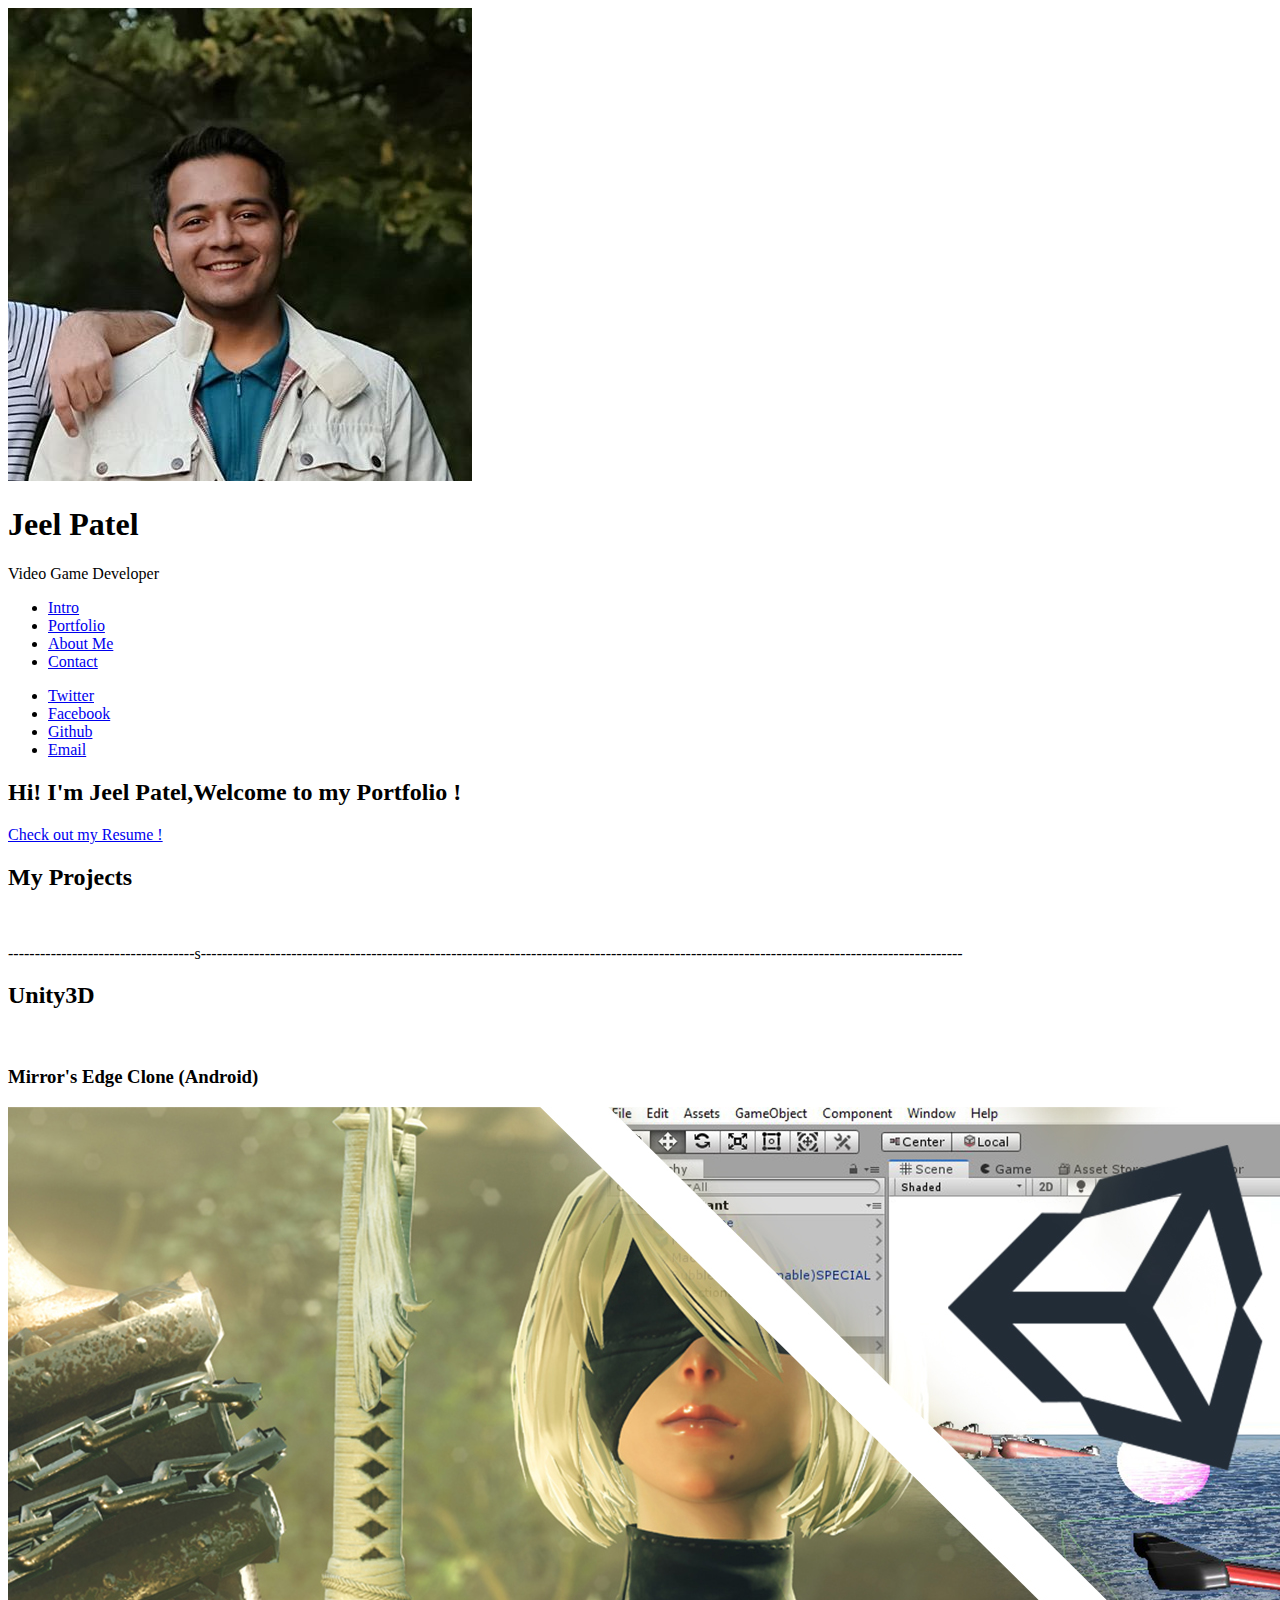
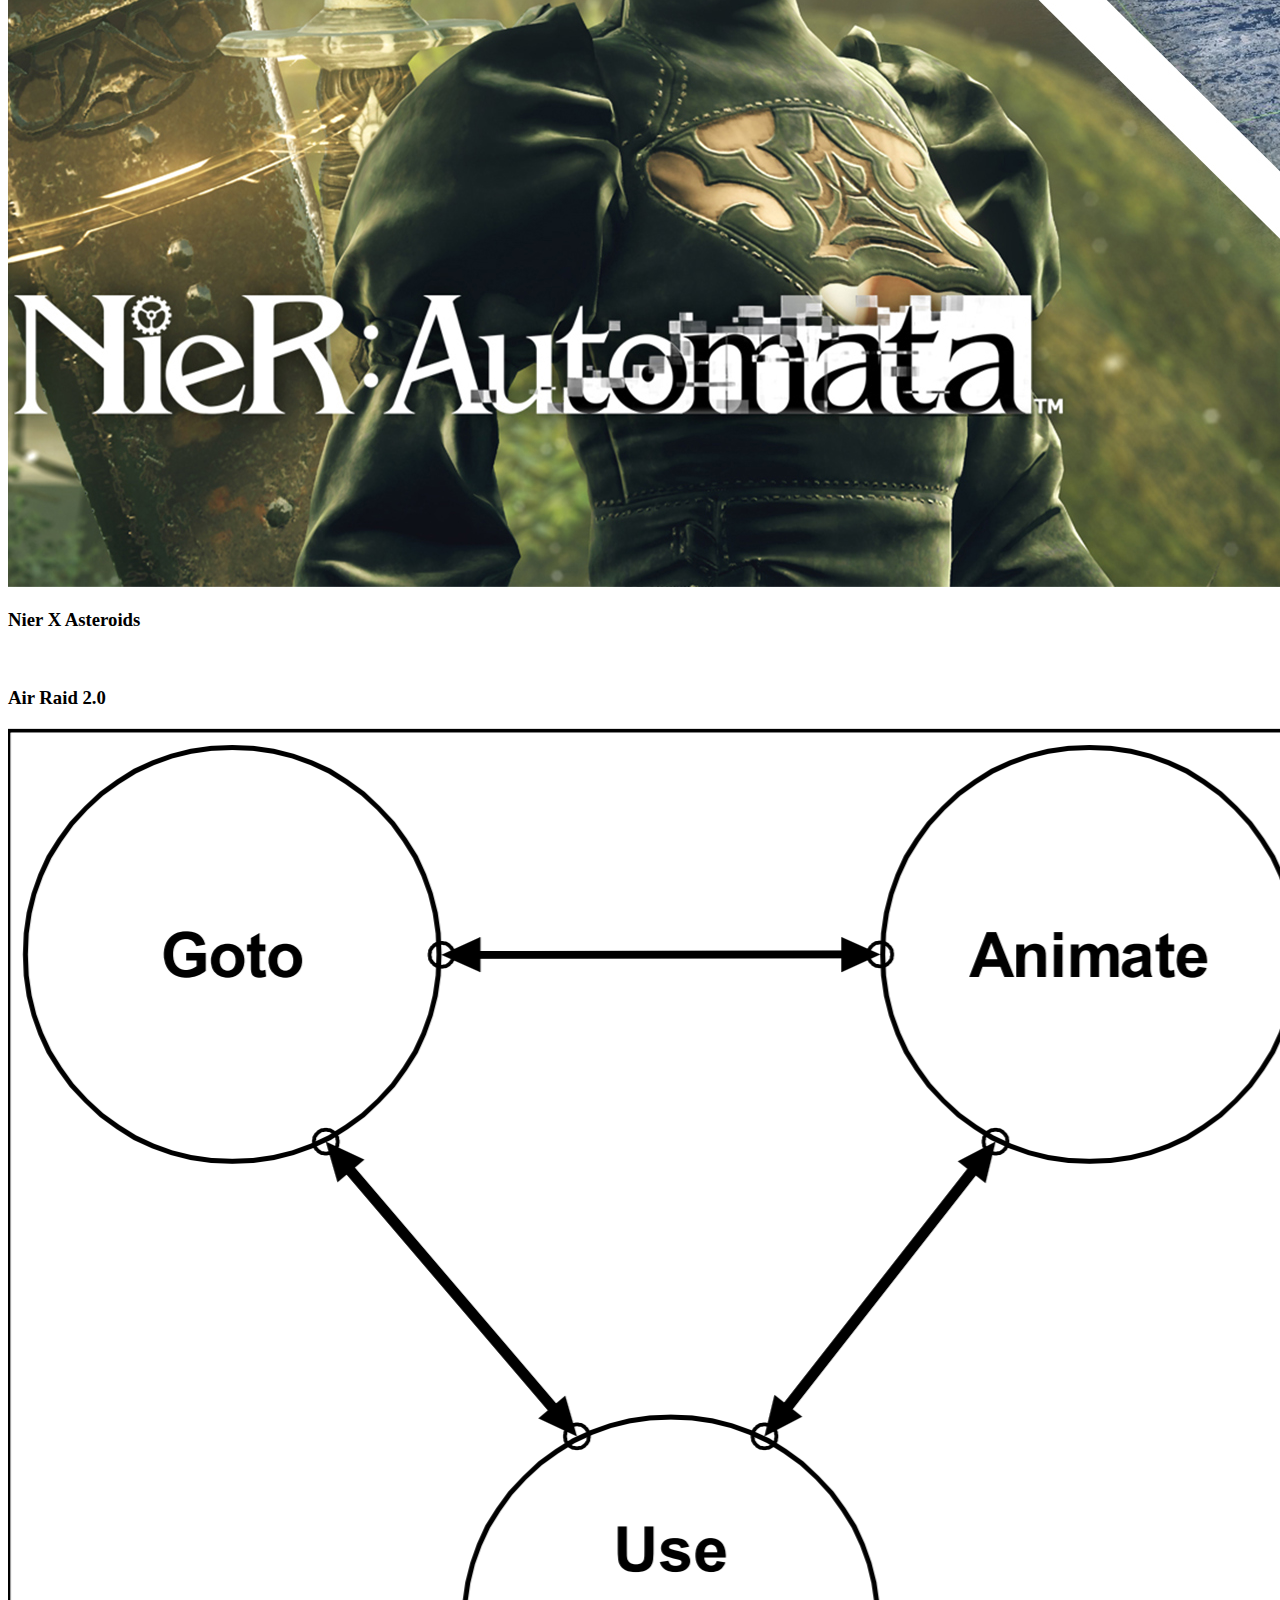
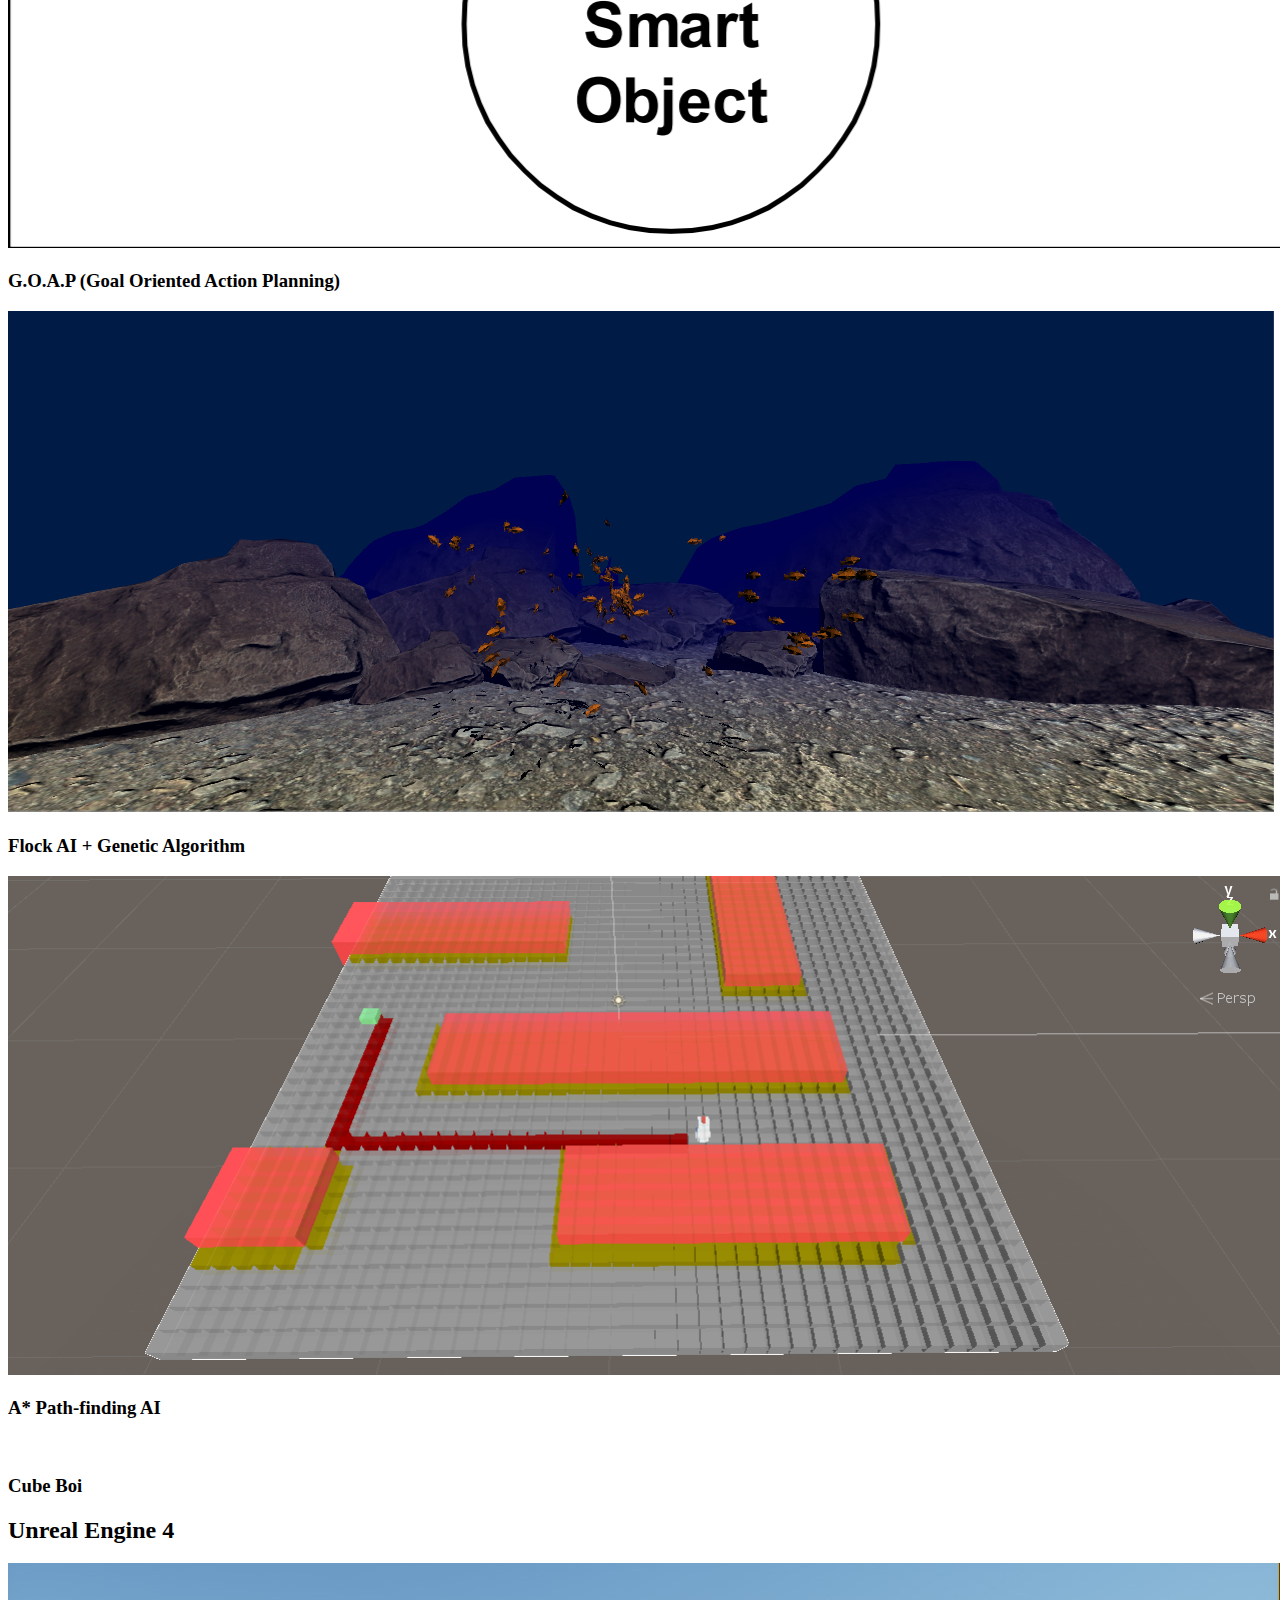
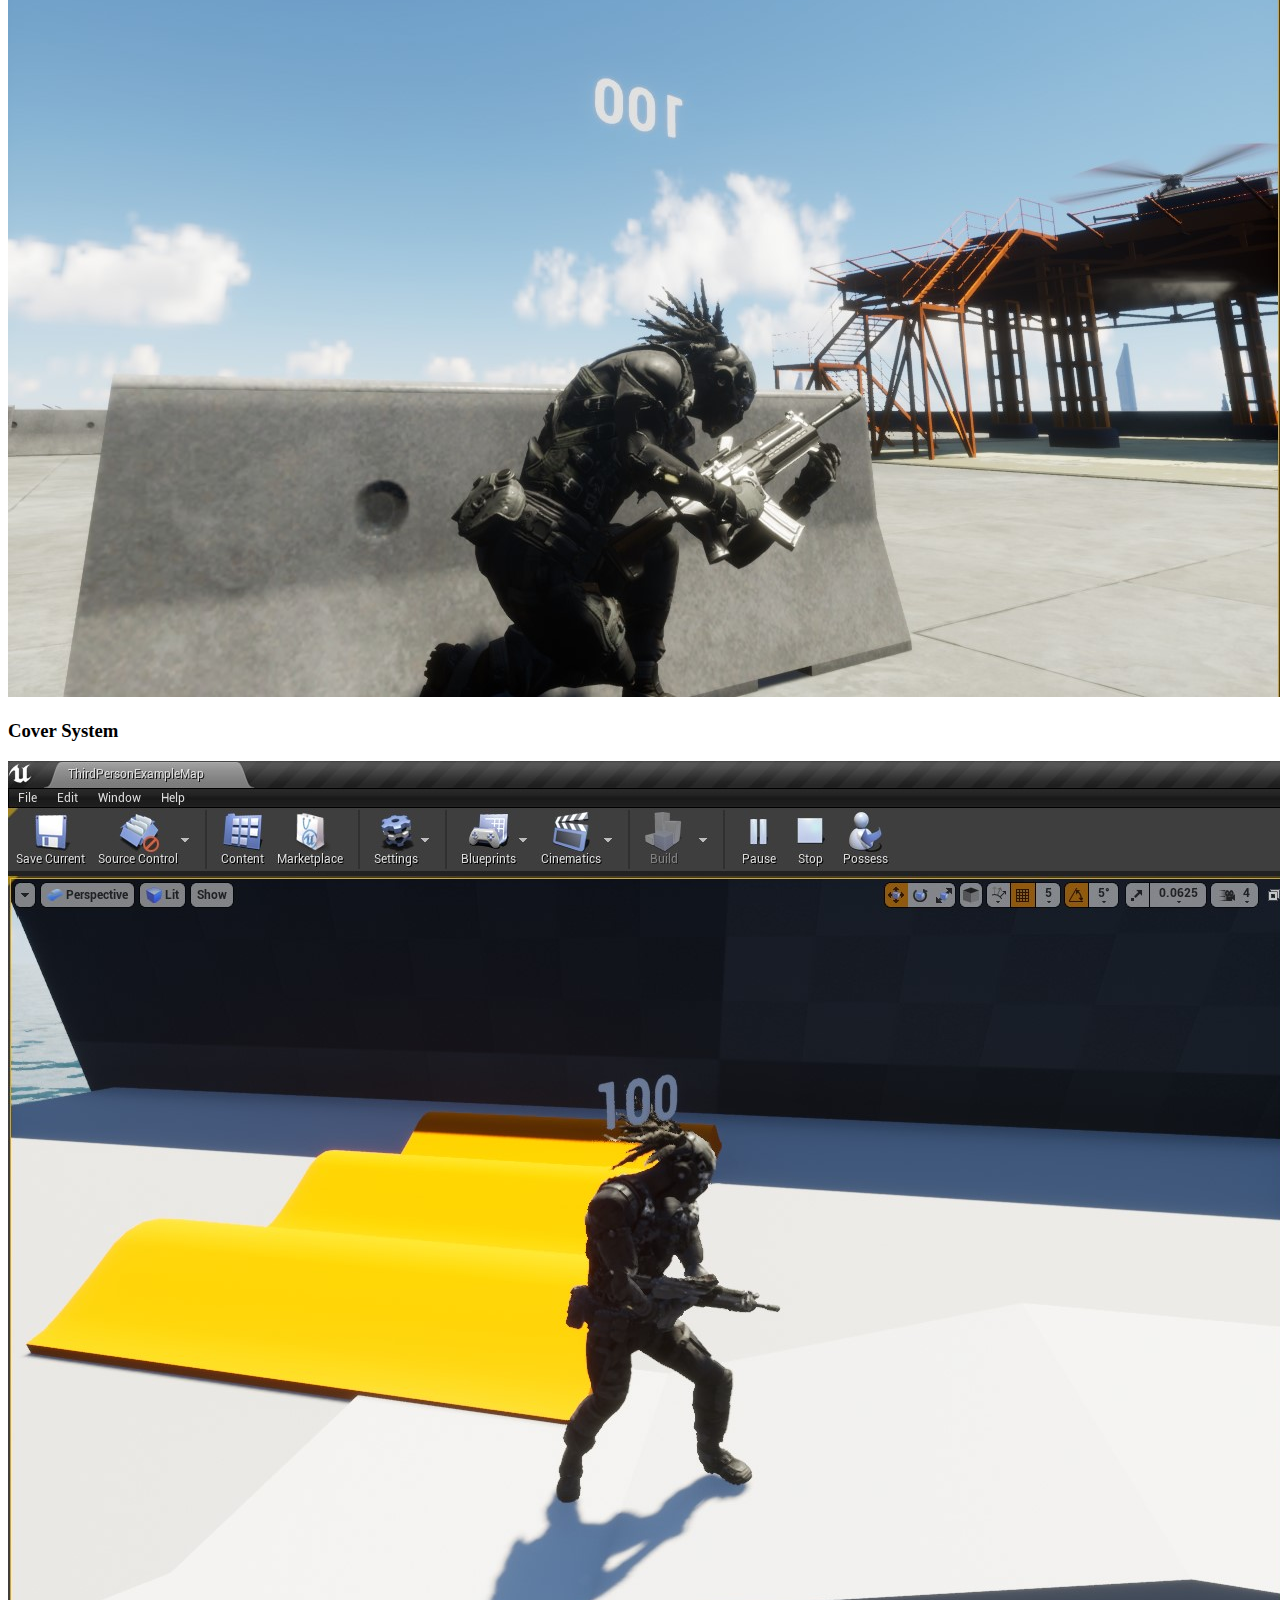
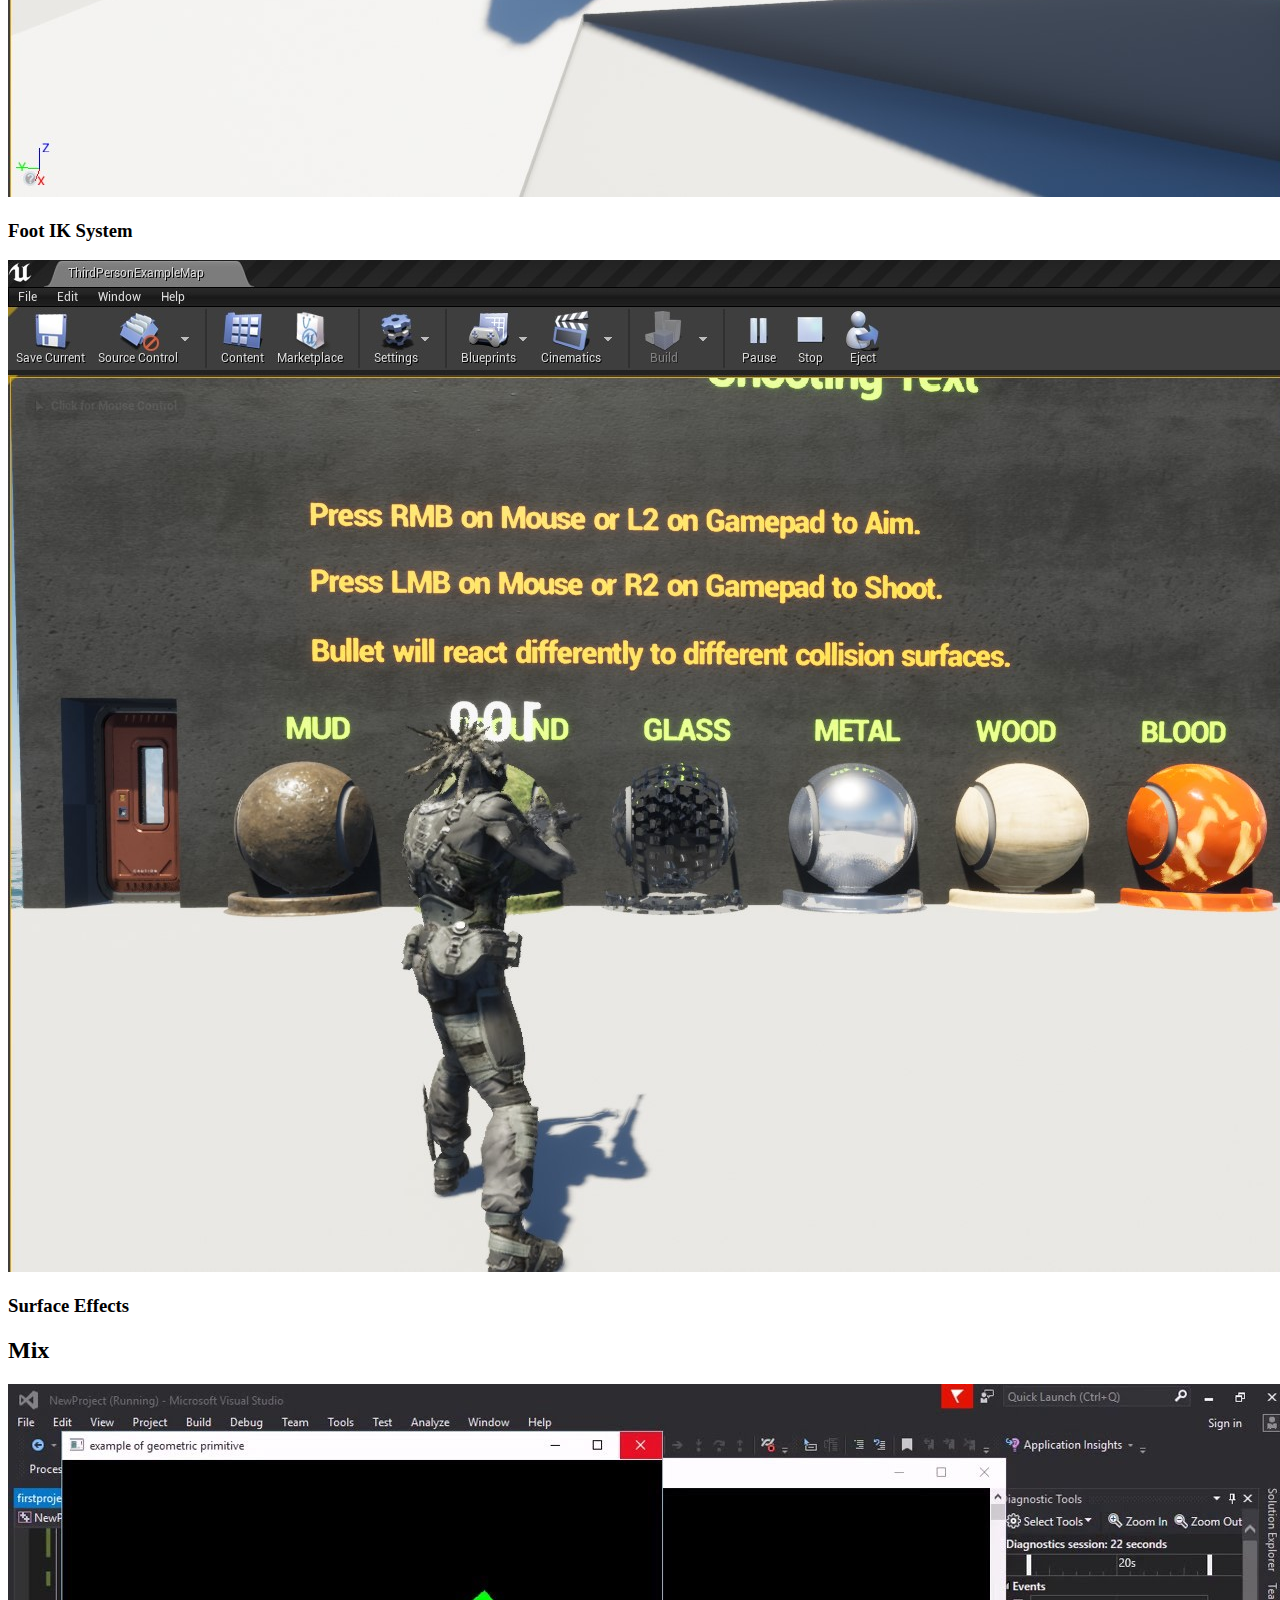
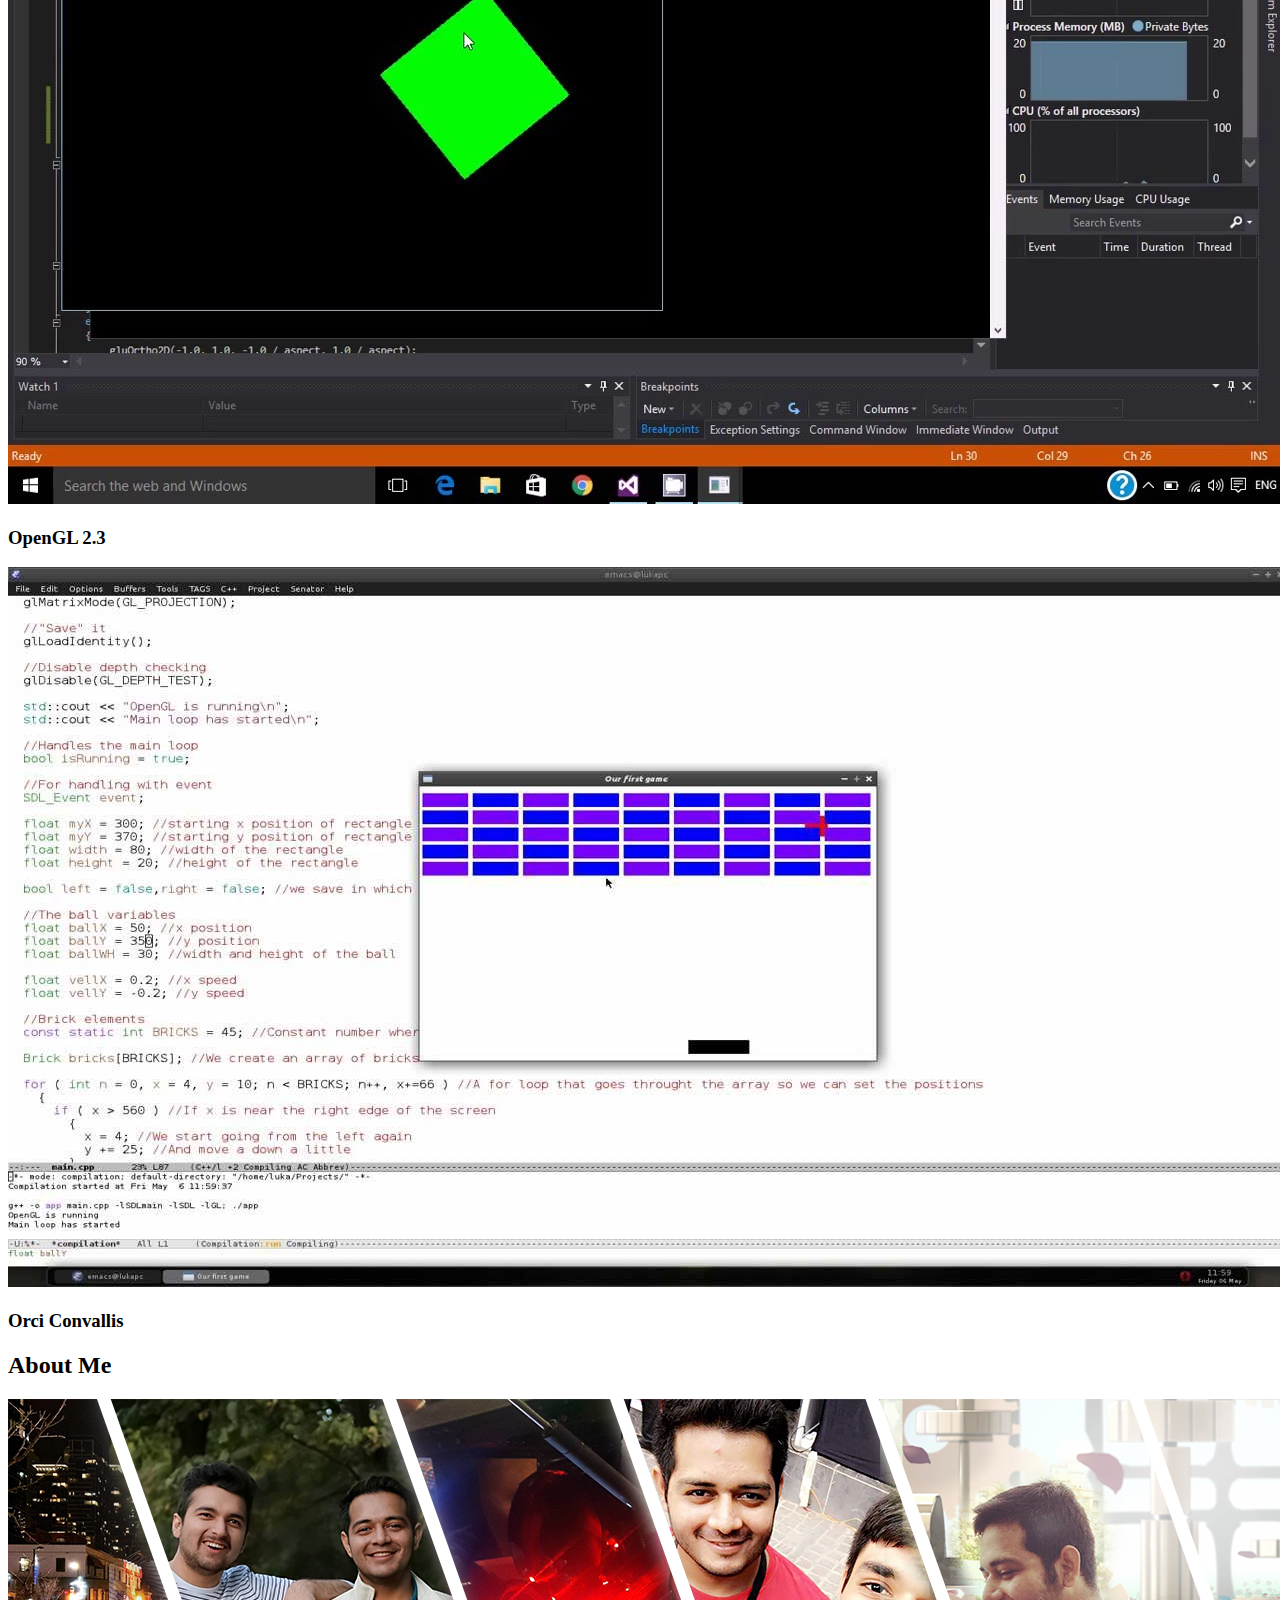
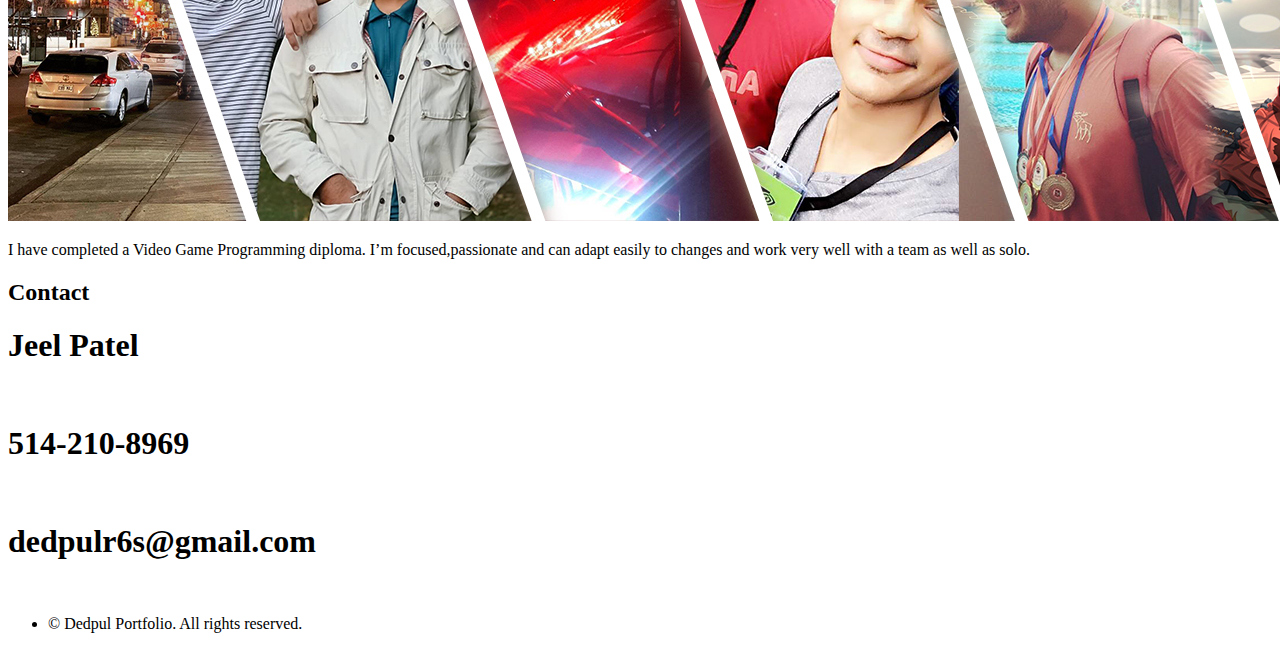
==== index.html @ 31094fb6 "Update index.html" ====
<!DOCTYPE HTML>
<!--
	Prologue by HTML5 UP
	html5up.net | @ajlkn
	Free for personal and commercial use under the CCA 3.0 license (html5up.net/license)
-->
<html>
	<meta http-equiv="cache-control" content="max-age=0" />
	<meta http-equiv="cache-control" content="no-cache" />
	<meta http-equiv="expires" content="0" />
	<meta http-equiv="expires" content="Tue, 01 Jan 1980 1:00:00 GMT" />
	<meta http-equiv="pragma" content="no-cache" />
	<head>
		<title>JeelPatelPortfolio</title>
		<meta charset="utf-8" />
		<meta name="viewport" content="width=device-width, initial-scale=1, user-scalable=no" />
		<link rel="stylesheet" href="assets/css/main.css" />
	</head>
	<body class="is-preload">

		<!-- Header -->
			<div id="header">

				<div class="top">

					<!-- Logo -->
						<div id="logo">
							<span class="image avatar48"><img src="images/dp.PNG" alt="" /></span>
							<h1 id="title">Jeel Patel</h1>
							<p>Video Game Developer</p>
						</div>

					<!-- Nav -->
						<nav id="nav">
							<ul>
								<li><a href="#top" id="top-link"><span class="icon solid fa-home">Intro</span></a></li>
								<li><a href="#portfolio" id="portfolio-link"><span class="icon solid fa-th">Portfolio</span></a></li>
								<li><a href="#about" id="about-link"><span class="icon solid fa-user">About Me</span></a></li>
								<li><a href="#contact" id="contact-link"><span class="icon solid fa-envelope">Contact</span></a></li>
							</ul>
						</nav>

				</div>

				<div class="bottom">

					<!-- Social Icons -->
						<ul class="icons">
							<li><a href="https://twitter.com/RealDedpul_" class="icon brands fa-twitter"><span class="label">Twitter</span></a></li>
							<li><a href="https://www.facebook.com/JeelPatelOfficial" class="icon brands fa-facebook-f"><span class="label">Facebook</span></a></li>
							<li><a href="https://github.com/jeelpatelofficial" class="icon brands fa-github"><span class="label">Github</span></a></li>
							<li><a href="mailto:dedpulr6s@gmail.com" class="icon solid fa-envelope"><span class="label">Email</span></a></li>
						</ul>

				</div>

			</div>

		<!-- Main -->
			<div id="main">

				<!-- Intro -->
					<section id="top" class="one dark cover">
						<div class="container">

							<header>
								<h2 class="alt">Hi! I'm <strong>Jeel Patel</strong>,Welcome to my Portfolio !<br />
							</header>

							<footer>
								<a href="pages/Jeel's Resume.pdf" class="button scrolly">Check out my Resume !</a>
							</footer>

						</div>
					</section>

				<!-- Portfolio -->
					<section id="portfolio" class="two">
						<div class="container">

							
							<header>
								<h2>My Projects</h2><br>
								<p>-----------------------------------s-----------------------------------------------------------------------------------------------------------------------------------------------</p>
							</header>

							<div class="row">
								<div class="col-4 col-12-mobile">
									<h2 class="alt">
										<header>
									<strong>Unity3D</strong>
										</header>
									</h2>
									<article class="item">
										<a href="pages/blog7.html" class="image fit"><img src="images/runnergame.jpg" alt="" /></a>
										<header>
											<h3>Mirror's Edge Clone (Android)</h3>
										</header>
									</article>
									<article class="item">
										<a href="pages/blog6.html" class="image fit"><img src="images/xsinistar.jpg" alt="" /></a>
										<header>
											<h3>Nier X Asteroids</h3>
										</header>
									</article>
									<article class="item">
										<a href="pages/blog5.html" class="image fit"><img src="images/airraid.jpg" alt="" /></a>
										<header>
											<h3>Air Raid 2.0</h3>
										</header>
									</article>
									<article class="item">
											<a href="pages/blog4.html" class="image fit"><img src="images/goap.png" alt="" /></a>
											<header>
												<h3>G.O.A.P (Goal Oriented Action Planning)</h3>
											</header>
									</article>
									<article class="item">
										<a href="pages/blog3.html" class="image fit"><img src="images/flock.PNG" alt="" /></a>
										<header>
											<h3>Flock AI + Genetic Algorithm</h3>
										</header>
									</article>
									<article class="item">
										<a href="pages/blog2.html" class="image fit"><img src="images/astar_debug.PNG" alt="" /></a>
										<header>
											<h3>A* Path-finding AI</h3>
										</header>
									</article>
									<article class="item">
										<a href="pages/blog1.html" class="image fit"><img src="images/Capture.PNG" alt="" /></a>
										<header>
											<h3>Cube Boi</h3>
										</header>
									</article>

								</div>
								<div class="col-4 col-12-mobile">
									<h2 class="alt">
										<header>
									<strong>Unreal Engine 4</strong>
										</header>
									</h2>
									<article class="item">
										<a href="pages/blog10.html" class="image fit"><img src="images/unrealcover.jpg" alt="" /></a>
										<header>
											<h3>Cover System</h3>
										</header>
									</article>
									<article class="item">
										<a href="pages/blog8" class="image fit"><img src="images/unrealik.jpg" alt="" /></a>
										<header>
											<h3>Foot IK System</h3>
										</header>
									</article>									
									<article class="item">
										<a href="pages/blog9.html" class="image fit"><img src="images/unrealsurfaceeffects.jpg" alt="" /></a>
										<header>
											<h3>Surface Effects</h3>
										</header>
									</article>
								</div>
								<div class="col-4 col-12-mobile">
									<h2 class="alt">
										<header>
									<strong>Mix</strong>
										</header>
									</h2>
									<article class="item">
										<a href="#" class="image fit"><img src="images/clionopengl.jpg" alt="" /></a>
										<header>
											<h3>OpenGL 2.3</h3>
										</header>
									</article>
									<article class="item">
										<a href="#" class="image fit"><img src="images/sdl.jpg" alt="" /></a>
										<header>
											<h3>Orci Convallis</h3>
										</header>
									</article>
								</div>
							</div>

						</div>
					</section>

				<!-- About Me -->
					<section id="about" class="three">
						<div class="container">

							<header>
								<h2>About Me</h2>
							</header>

							<a href="#" class="image featured"><img src="images/pic08.jpg" alt="" /></a>

							<p>I have completed a Video Game Programming diploma. I’m focused,passionate and can adapt easily to changes and work very well with a team as well as solo.</p>

						</div>
					</section>

				<!-- Contact -->
					<section id="contact" class="four">
						<div class="container">

							<header>
								<h2><Strong>Contact</Strong></h2>
							</header>
							<h1><Strong></Strong>Jeel Patel</h1><br>
							<h1><Strong></Strong>514-210-8969</h1><br>
							<h1><Strong></Strong>dedpulr6s@gmail.com</h1><br>
						</div>
					</section>

			</div>

		<!-- Footer -->
			<div id="footer">

				<!-- Copyright -->
					<ul class="copyright">
						<li>&copy; Dedpul Portfolio. All rights reserved.
					</ul>

			</div>

		<!-- Scripts -->
			<script src="assets/js/jquery.min.js"></script>
			<script src="assets/js/jquery.scrolly.min.js"></script>
			<script src="assets/js/jquery.scrollex.min.js"></script>
			<script src="assets/js/browser.min.js"></script>
			<script src="assets/js/breakpoints.min.js"></script>
			<script src="assets/js/util.js"></script>
			<script src="assets/js/main.js"></script>

	</body>
</html>
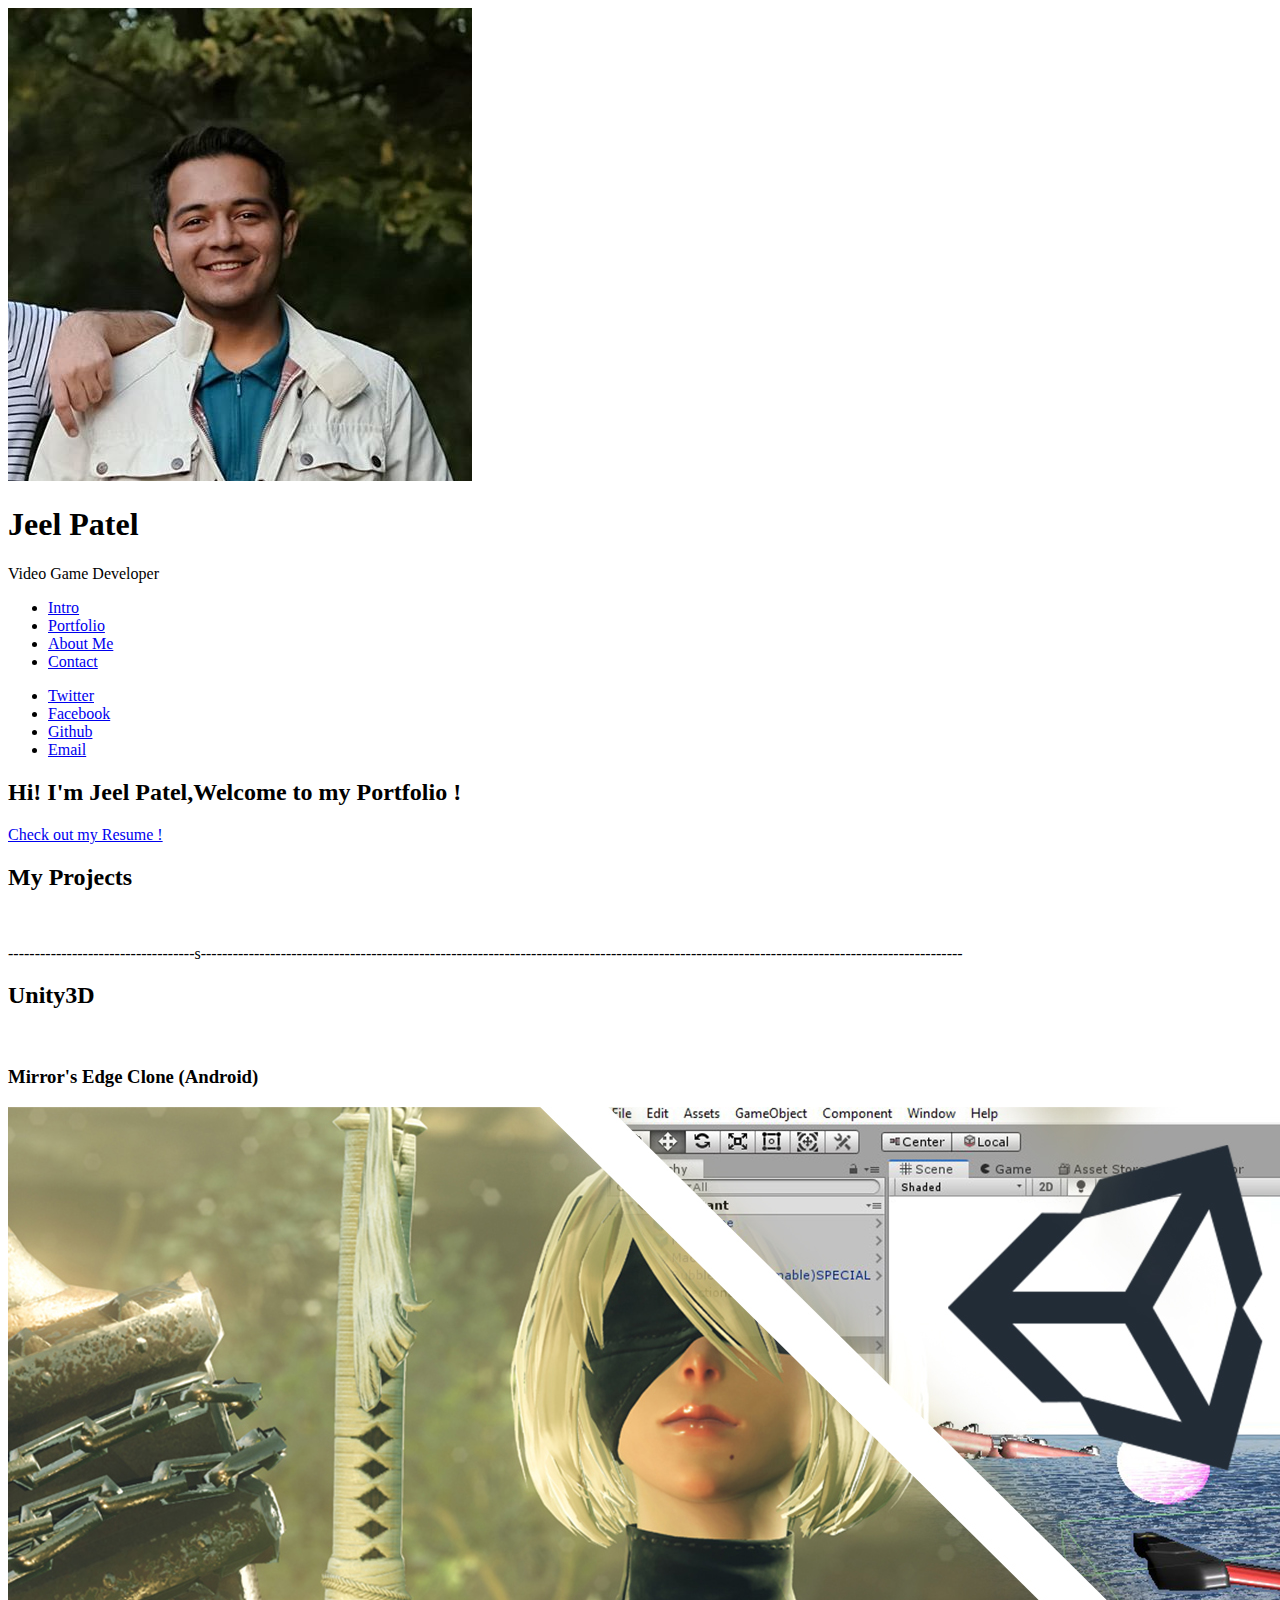
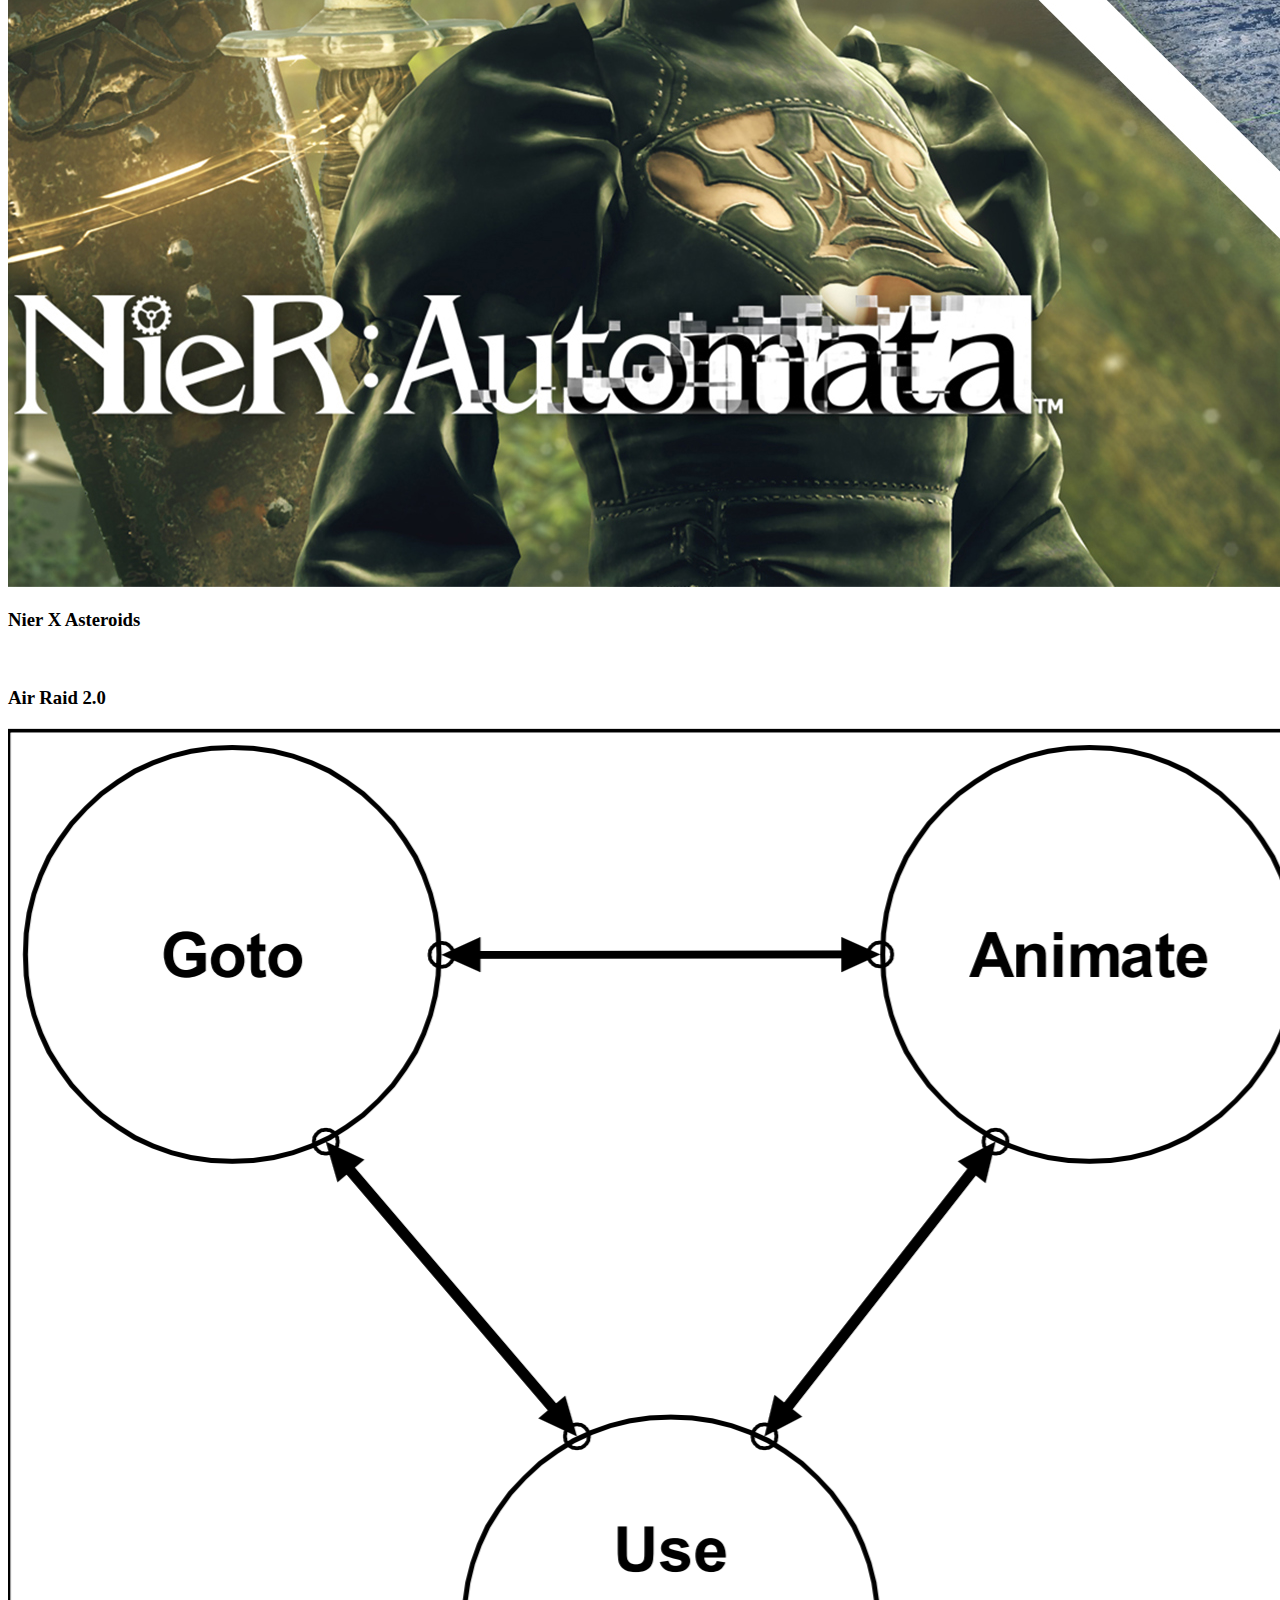
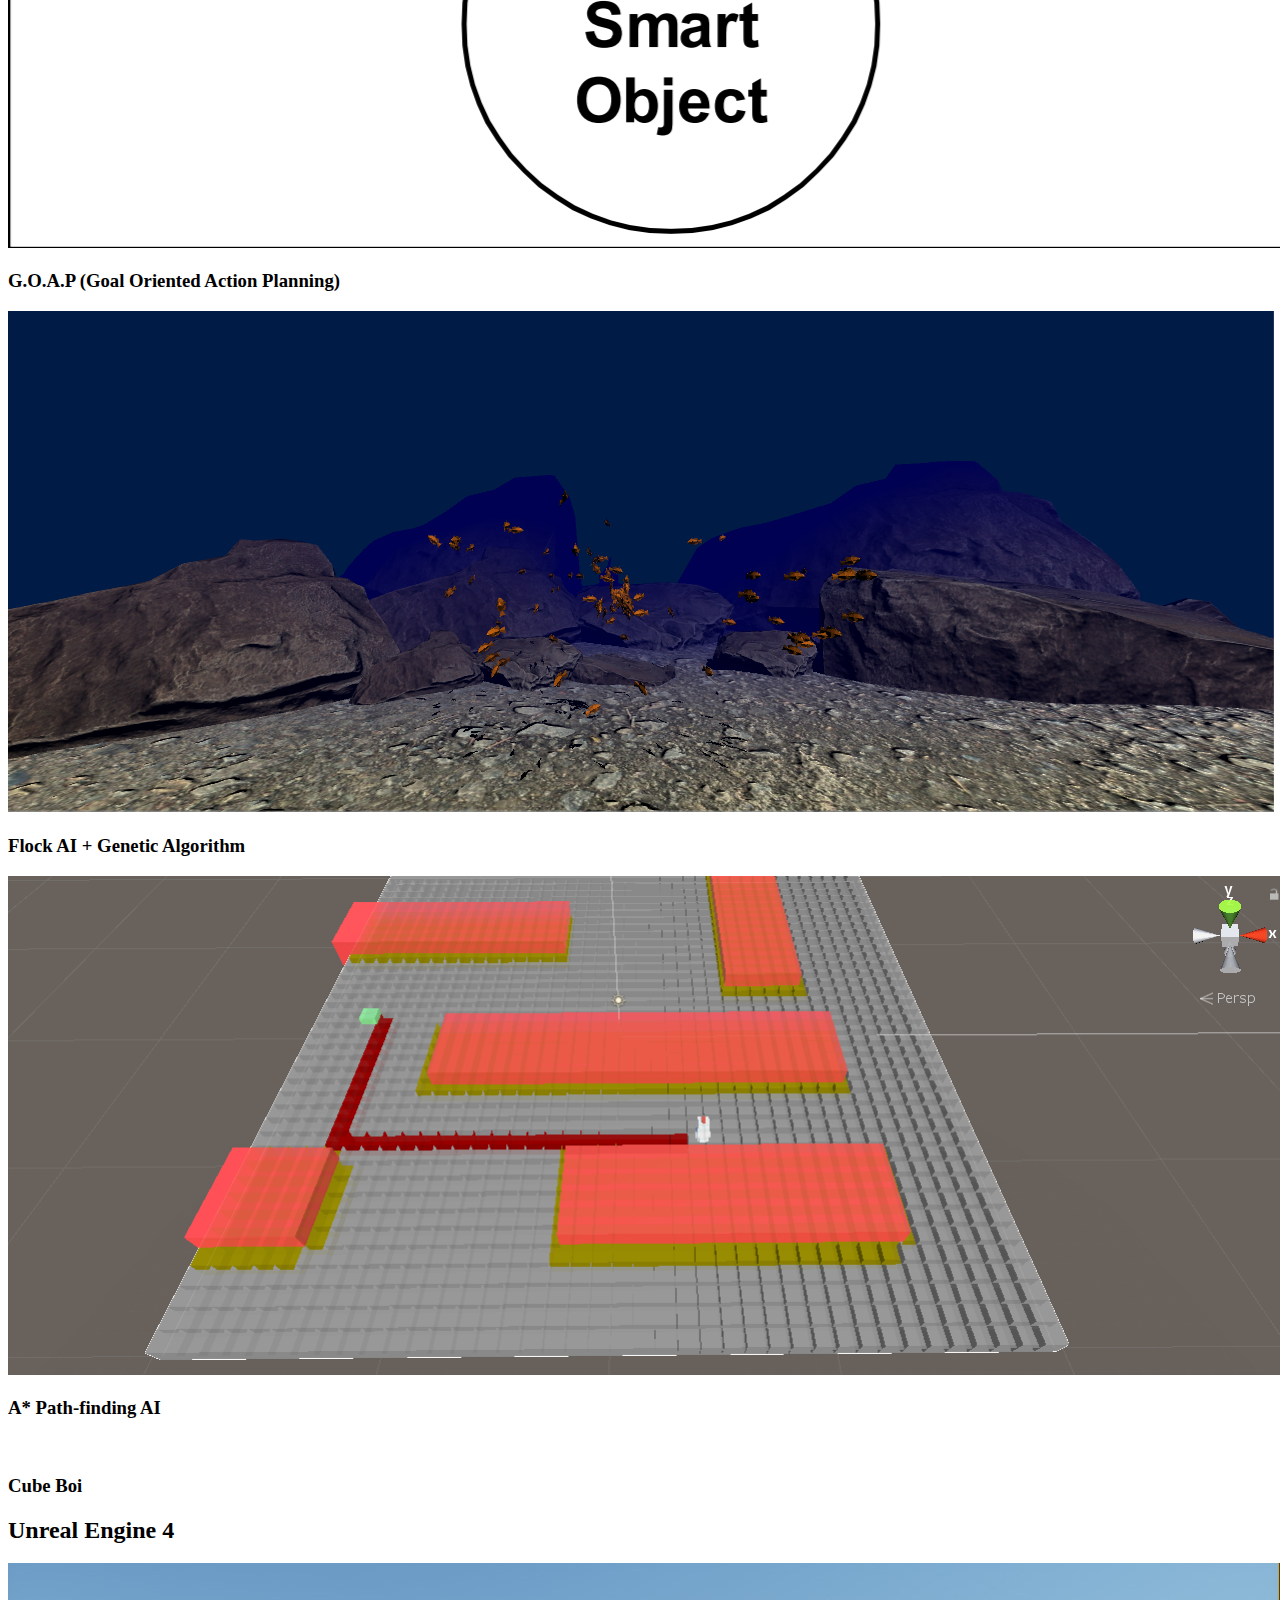
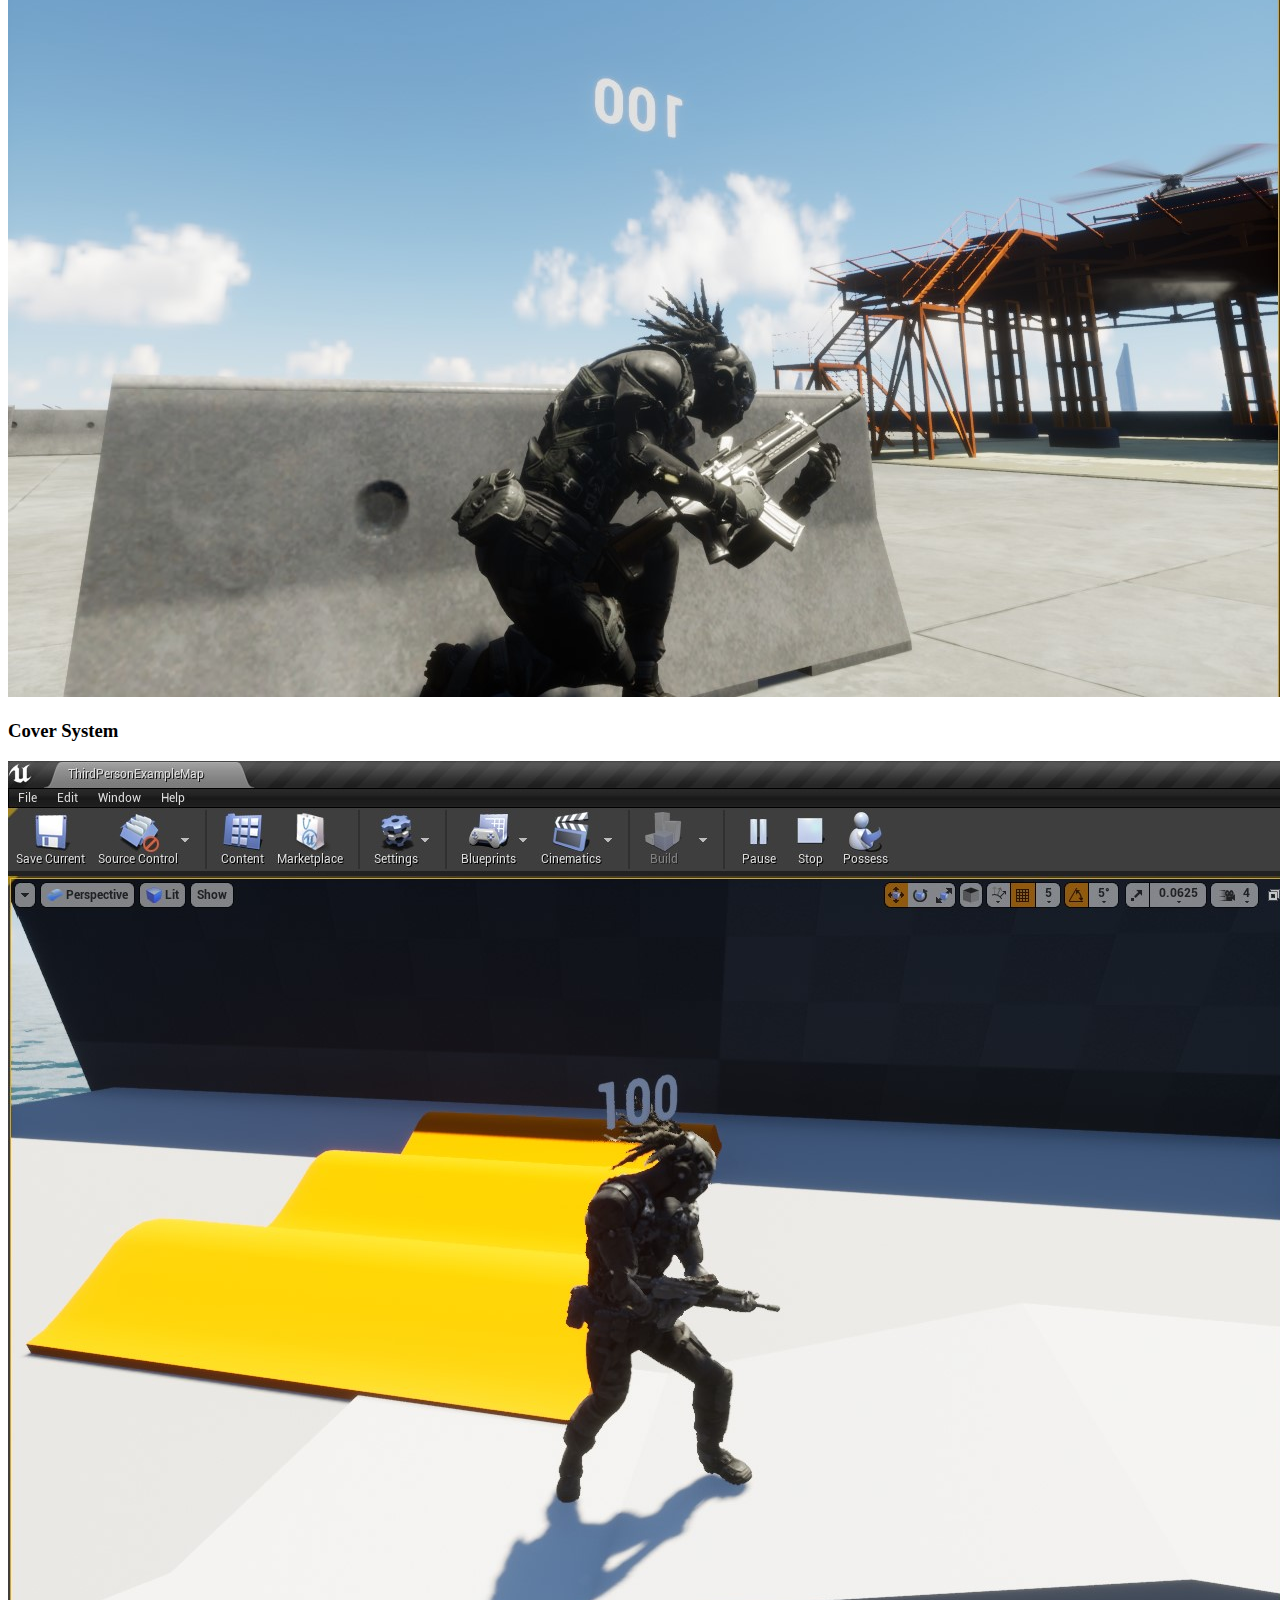
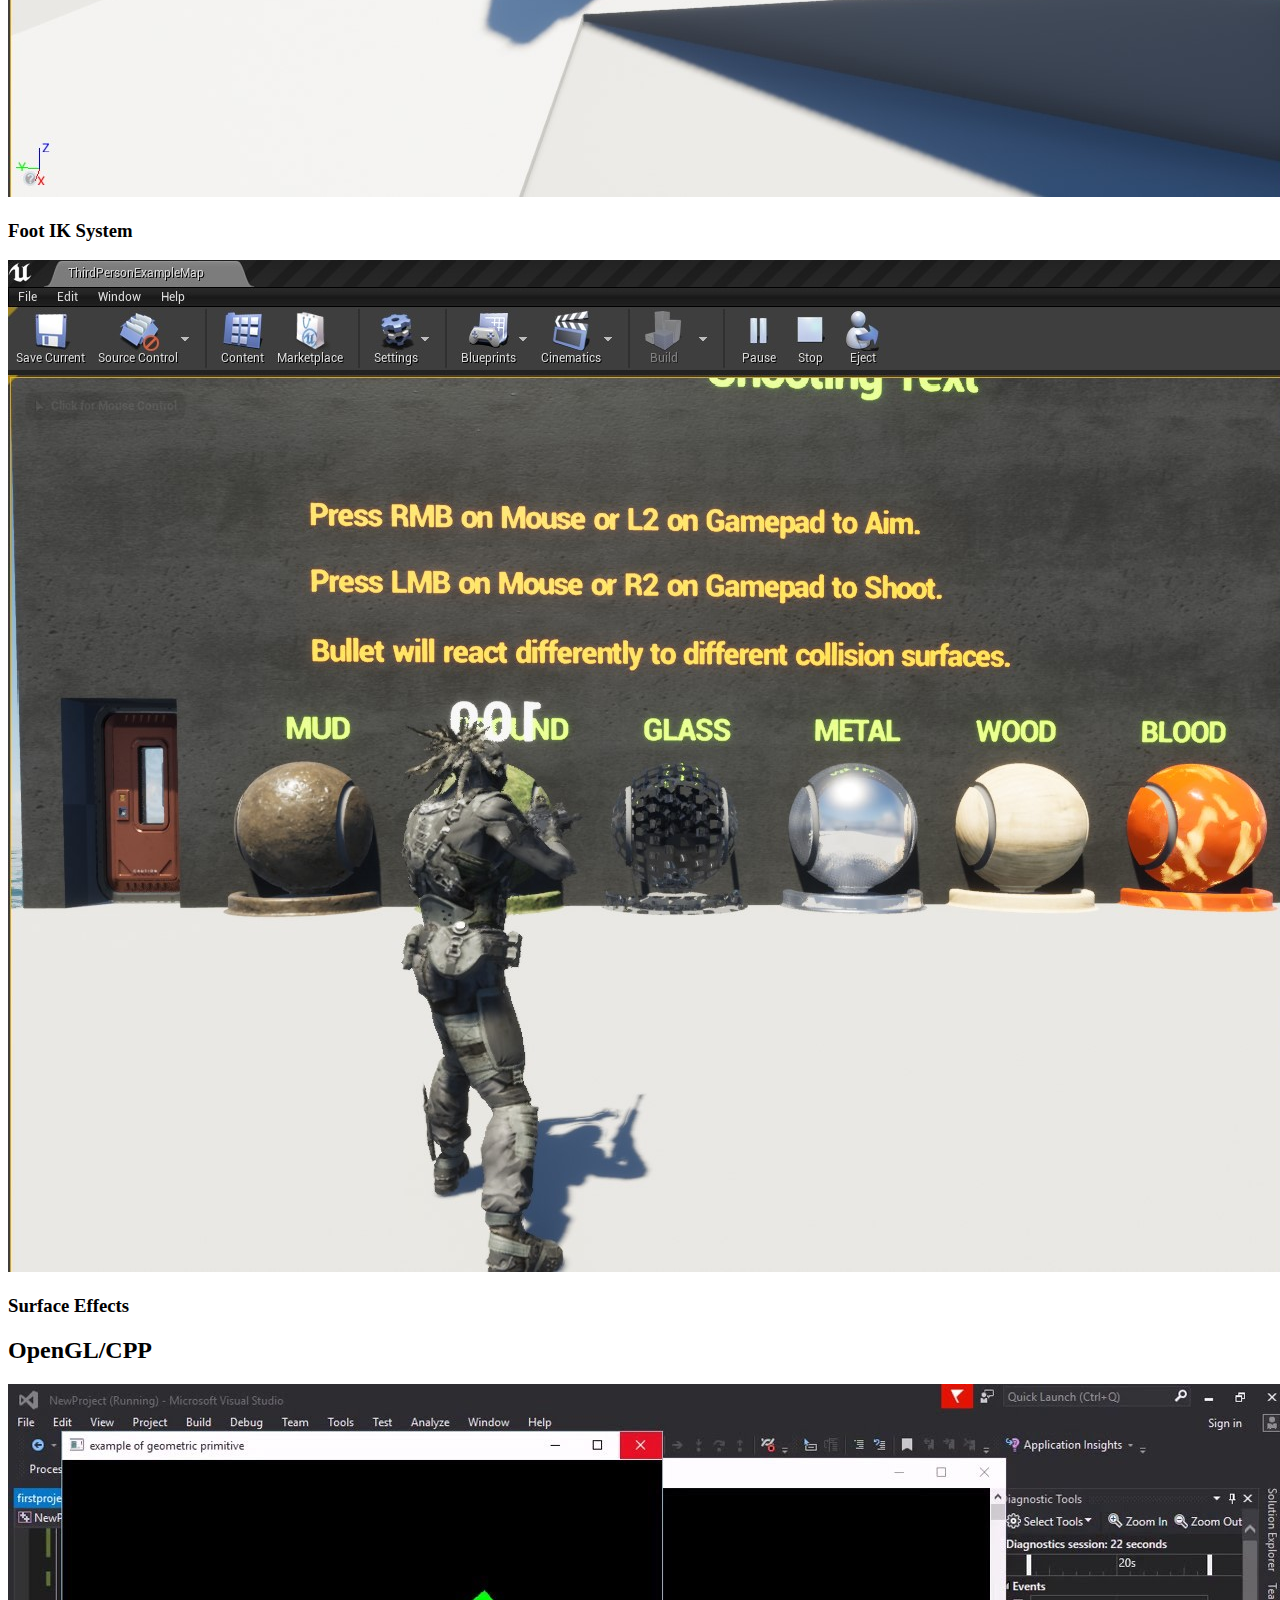
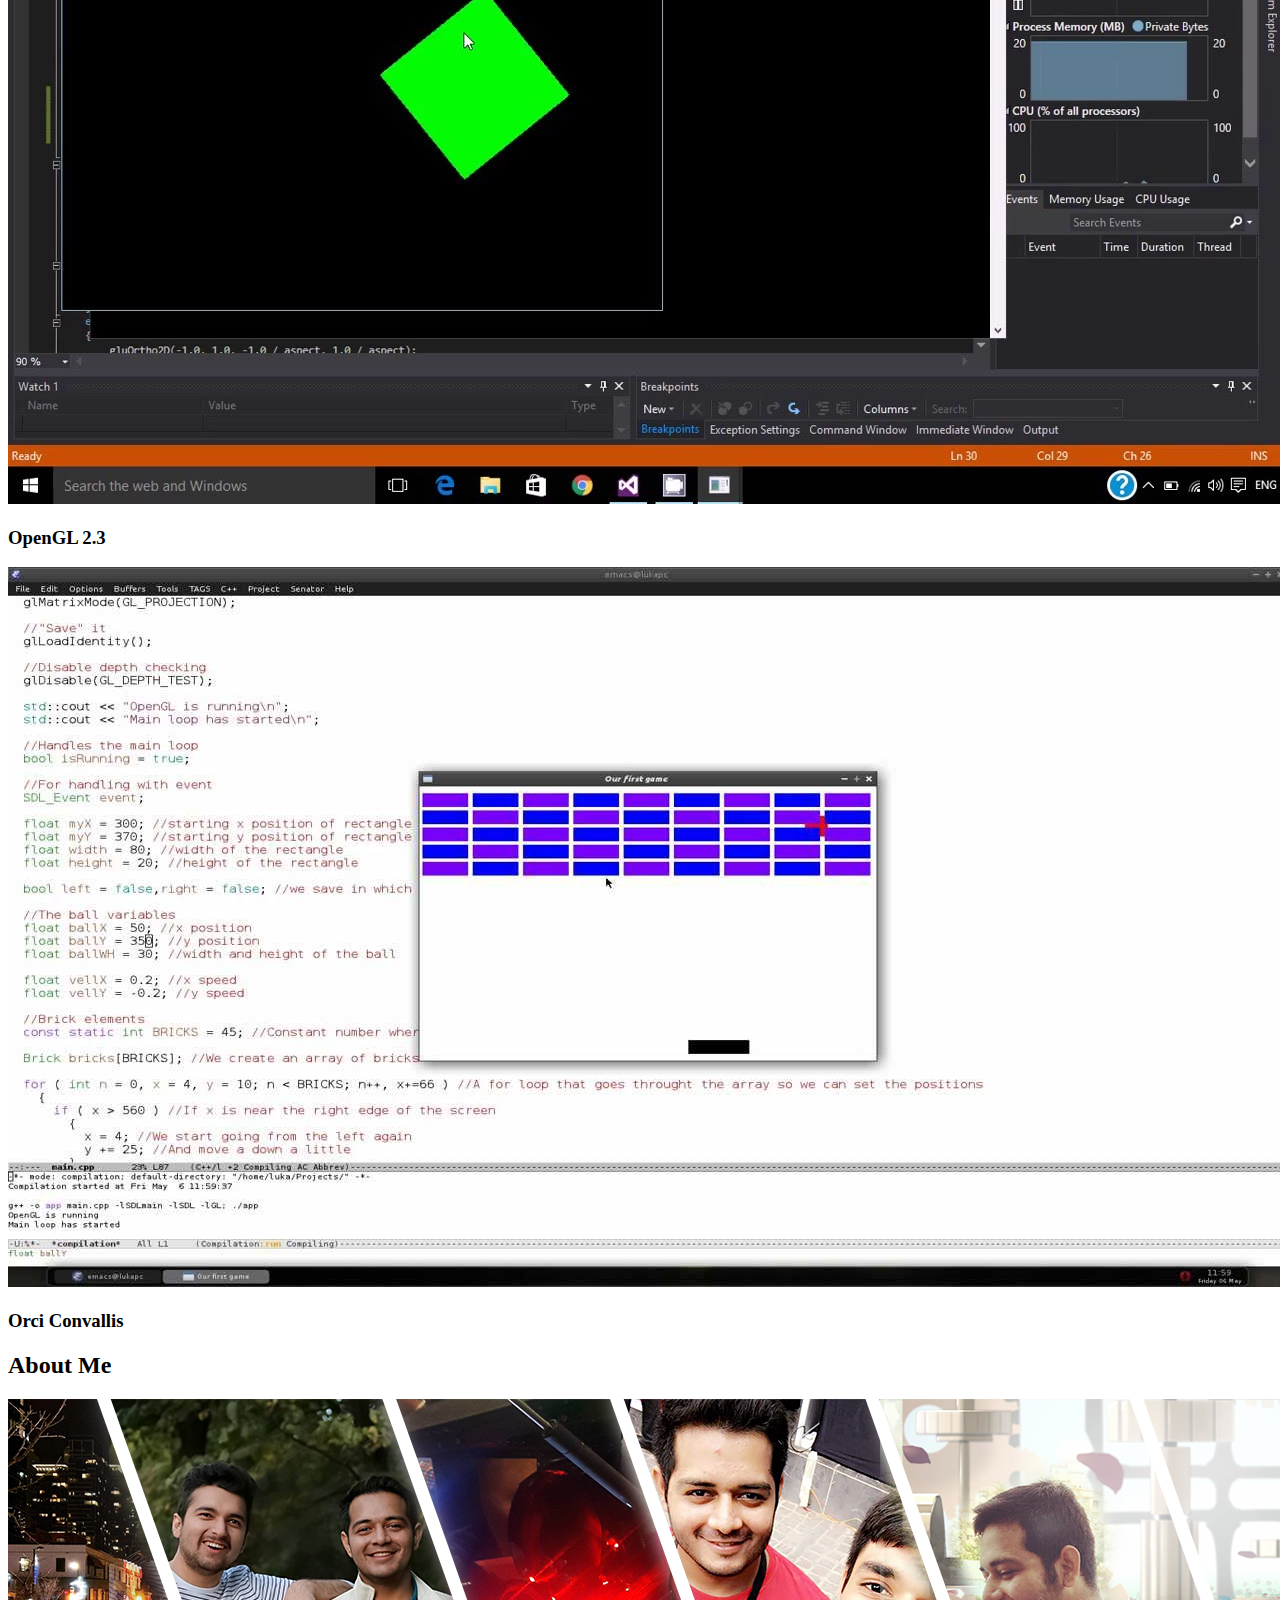
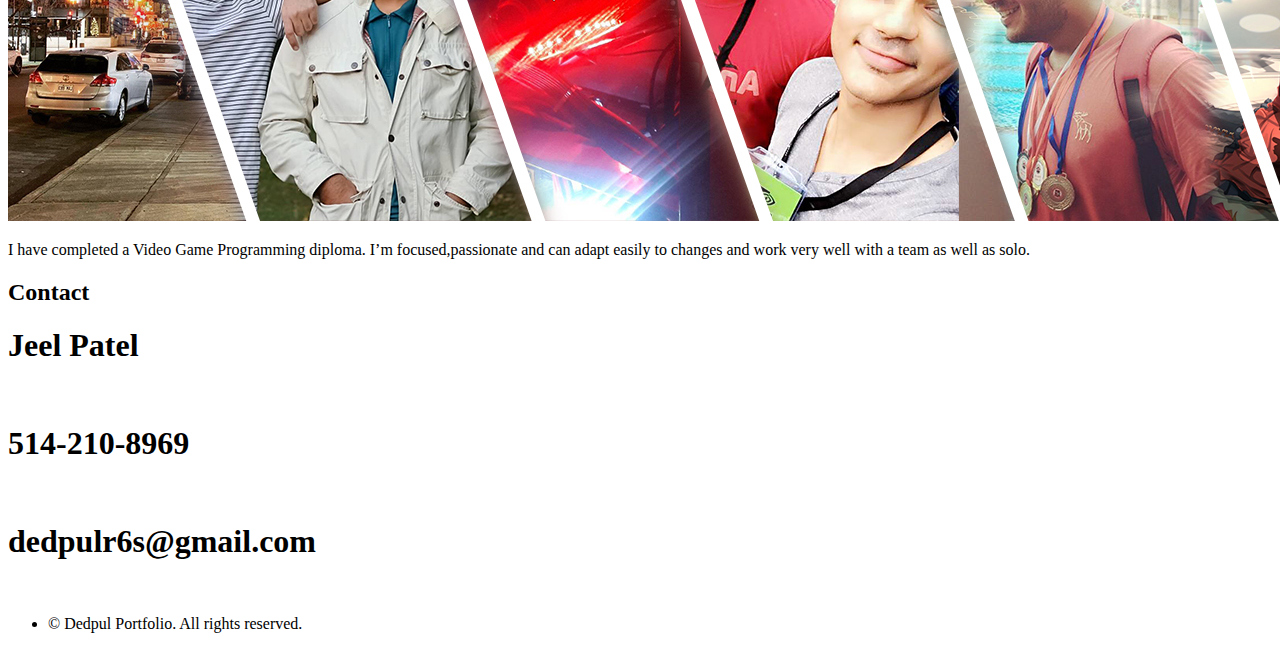
==== commit e0cd4005: "Update index.html" ====
--- a/index.html
+++ b/index.html
@@ -163,7 +163,7 @@
 								<div class="col-4 col-12-mobile">
 									<h2 class="alt">
 										<header>
-									<strong>Mix</strong>
+									<strong>OpenGL/CPP</strong>
 										</header>
 									</h2>
 									<article class="item">
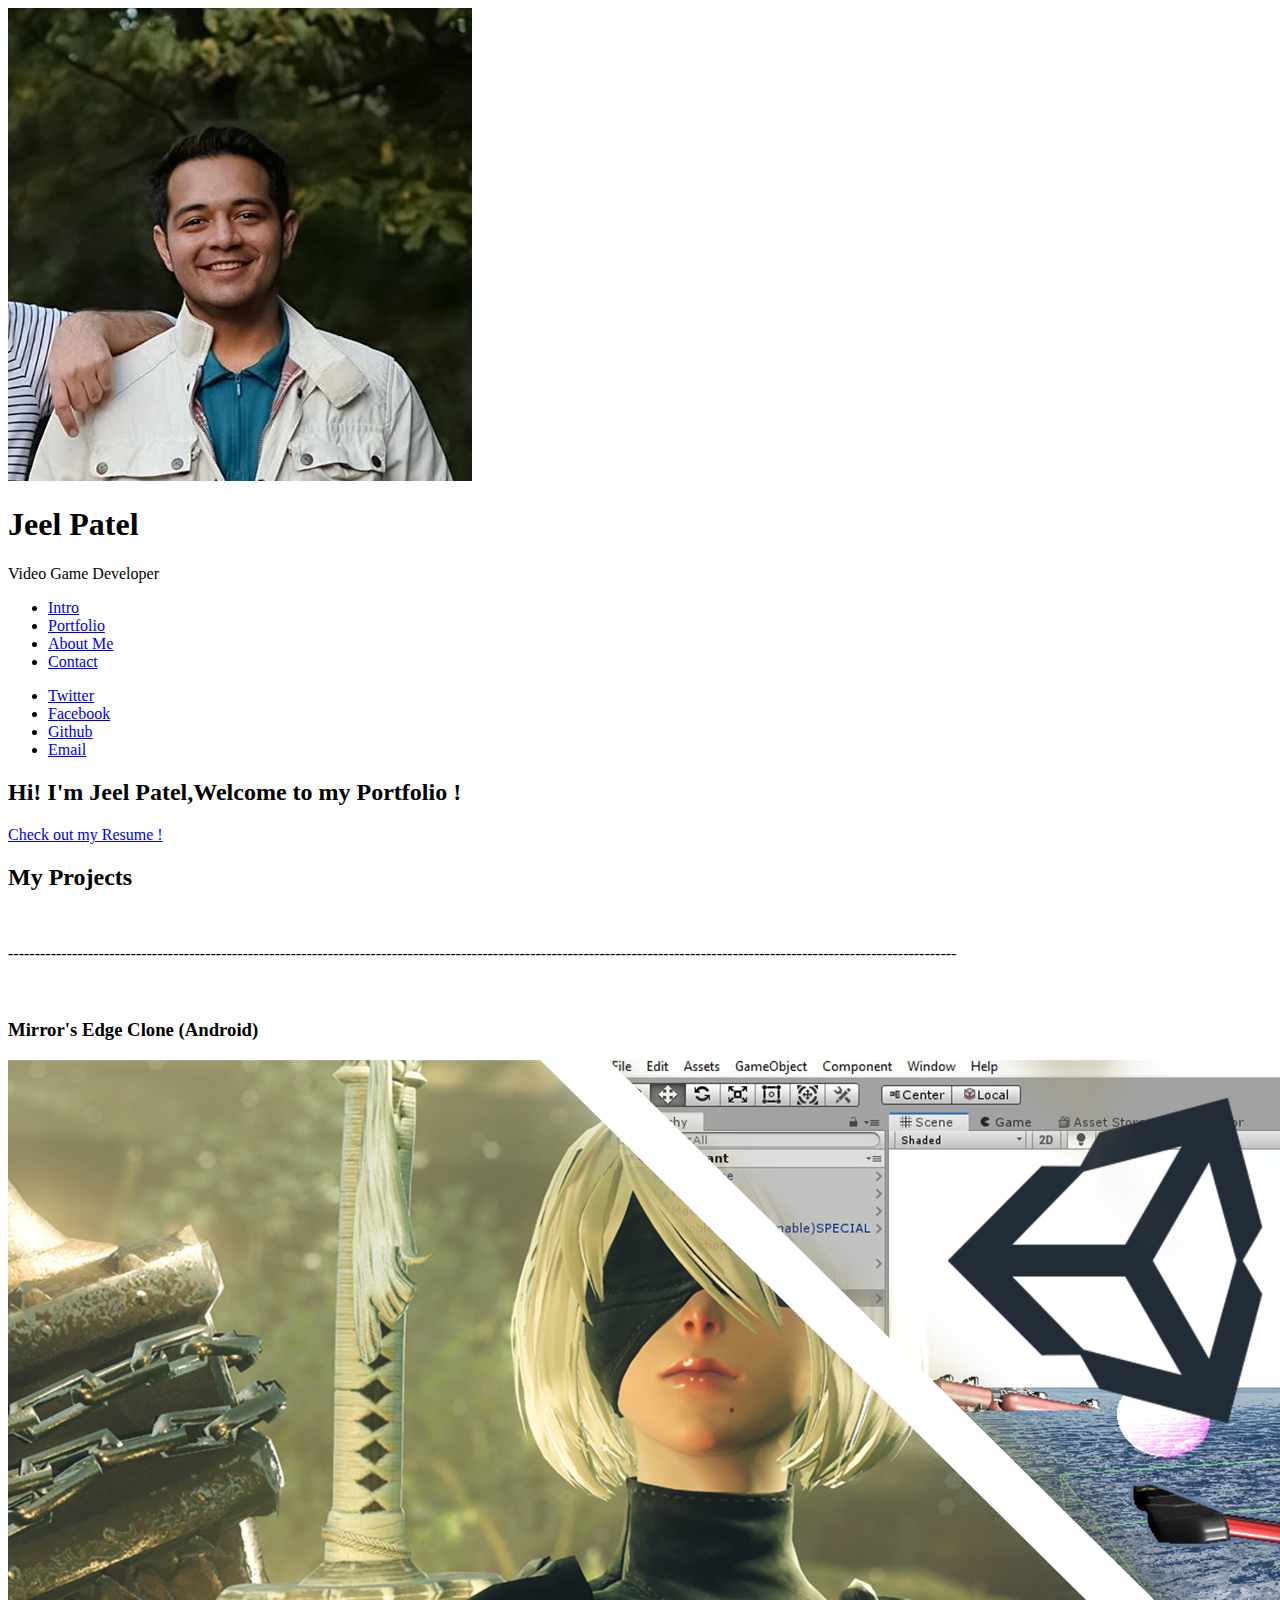
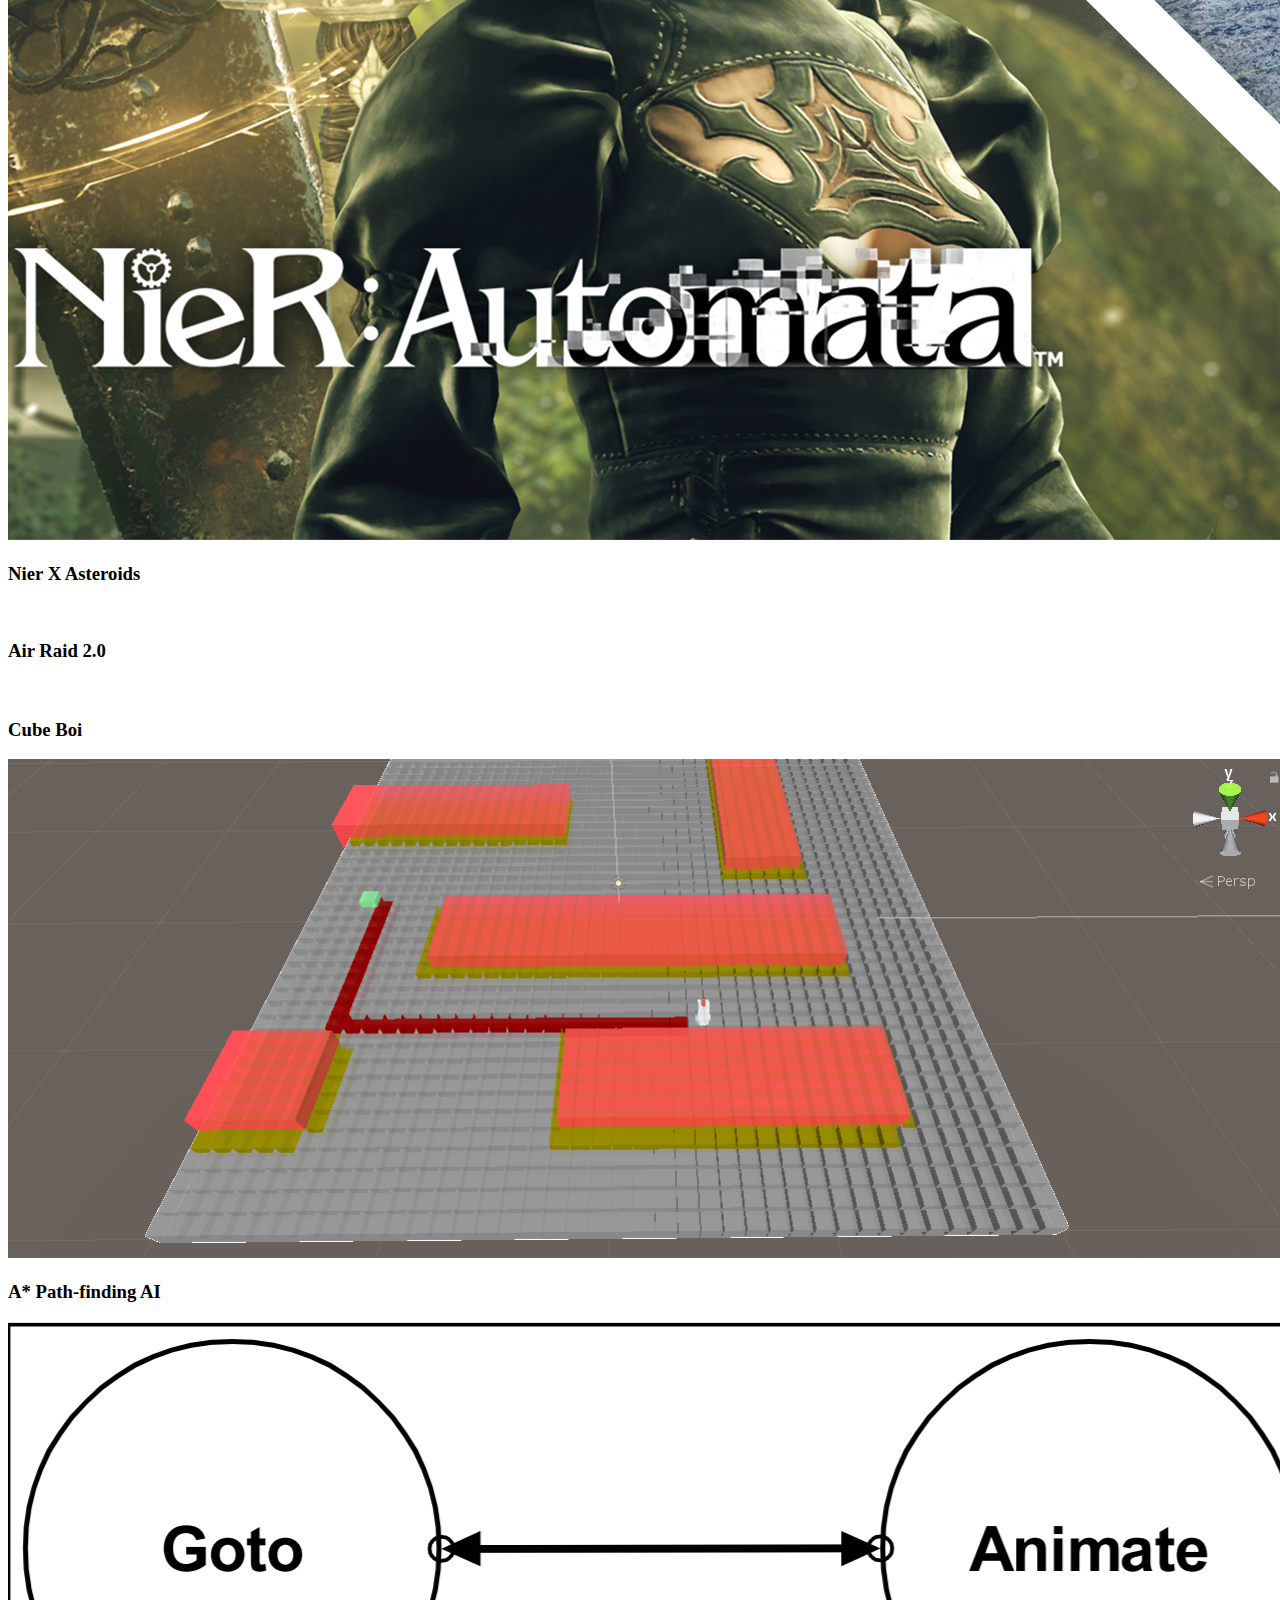
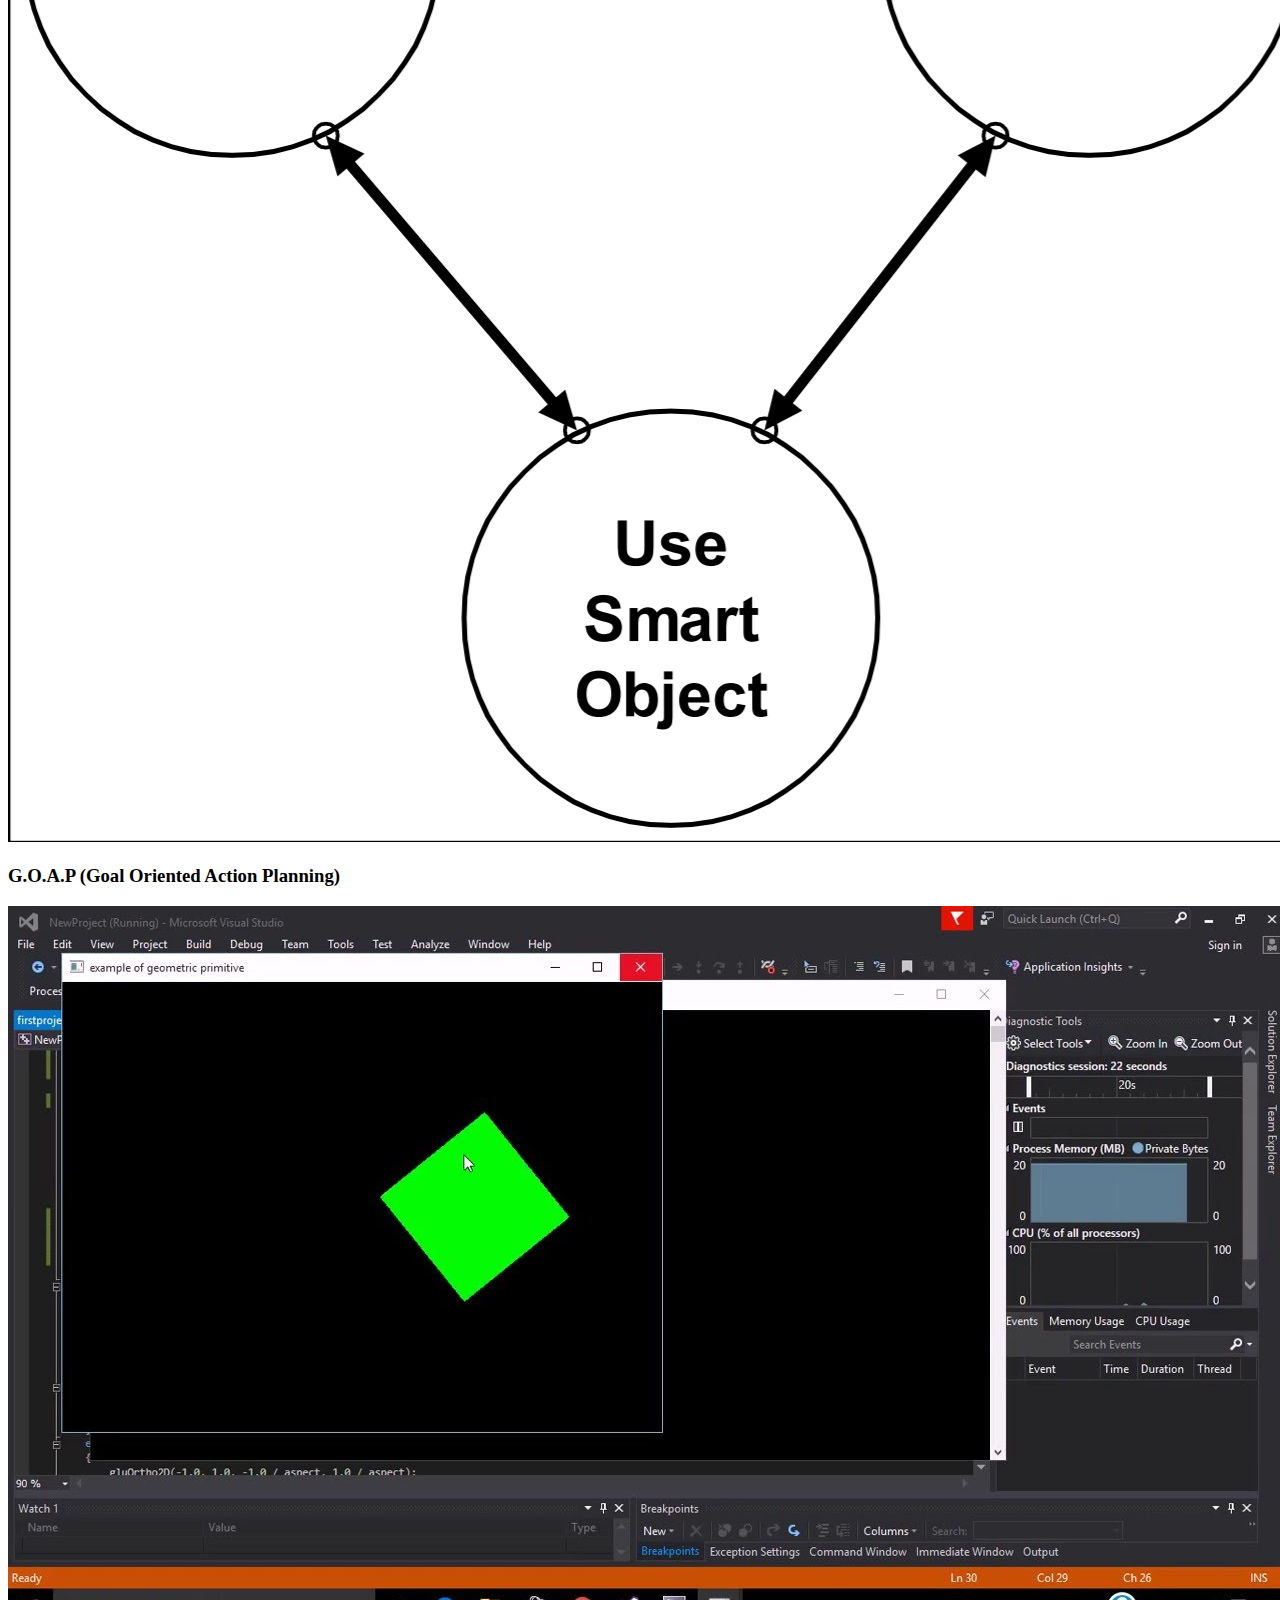
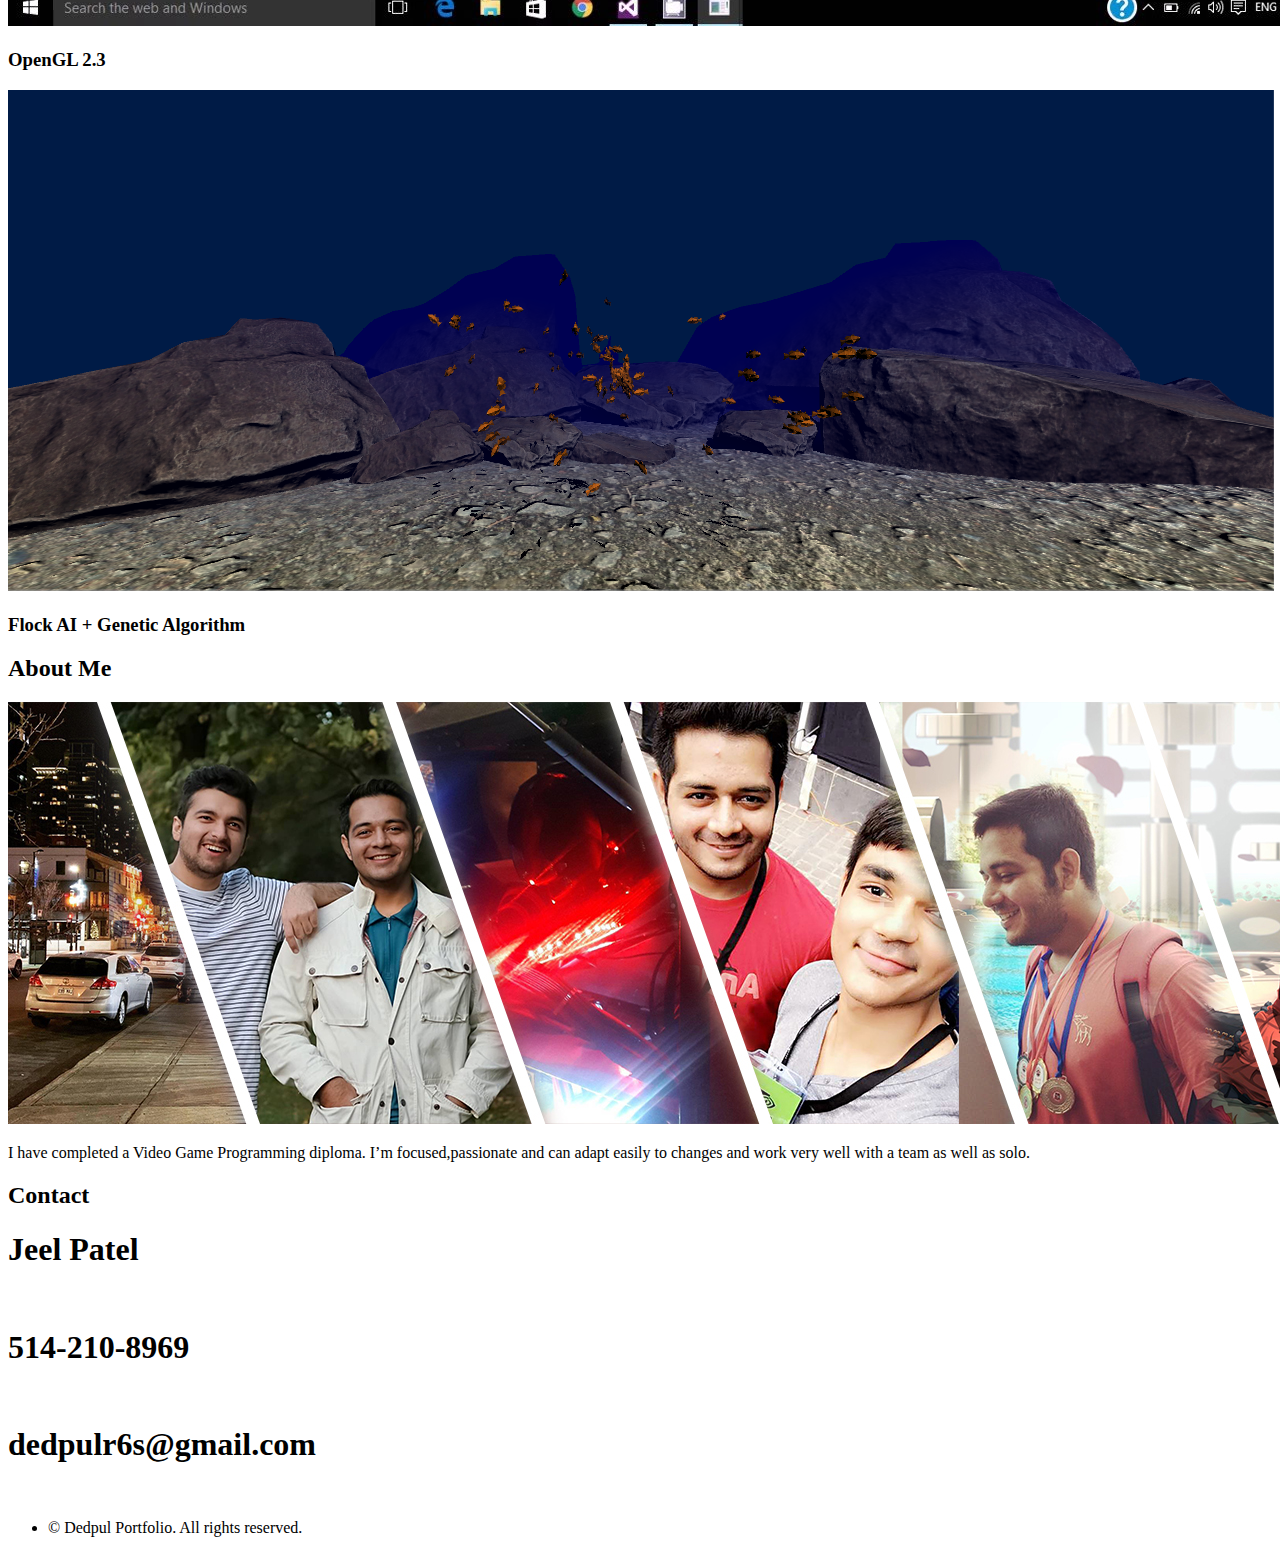
==== commit e4f85d9b: "github update" ====
--- a/index.html
+++ b/index.html
@@ -81,14 +81,14 @@
 							
 							<header>
 								<h2>My Projects</h2><br>
-								<p>-----------------------------------s-----------------------------------------------------------------------------------------------------------------------------------------------</p>
+								<p>----------------------------------------------------------------------------------------------------------------------------------------------------------------------------------</p>
 							</header>
 
 							<div class="row">
 								<div class="col-4 col-12-mobile">
 									<h2 class="alt">
 										<header>
-									<strong>Unity3D</strong>
+									<strong></strong>
 										</header>
 									</h2>
 									<article class="item">
@@ -109,75 +109,57 @@
 											<h3>Air Raid 2.0</h3>
 										</header>
 									</article>
-									<article class="item">
-											<a href="pages/blog4.html" class="image fit"><img src="images/goap.png" alt="" /></a>
-											<header>
-												<h3>G.O.A.P (Goal Oriented Action Planning)</h3>
-											</header>
-									</article>
-									<article class="item">
-										<a href="pages/blog3.html" class="image fit"><img src="images/flock.PNG" alt="" /></a>
-										<header>
-											<h3>Flock AI + Genetic Algorithm</h3>
-										</header>
-									</article>
-									<article class="item">
-										<a href="pages/blog2.html" class="image fit"><img src="images/astar_debug.PNG" alt="" /></a>
-										<header>
-											<h3>A* Path-finding AI</h3>
-										</header>
-									</article>
-									<article class="item">
-										<a href="pages/blog1.html" class="image fit"><img src="images/Capture.PNG" alt="" /></a>
-										<header>
-											<h3>Cube Boi</h3>
-										</header>
-									</article>
+									
+									
+									
+									
 
 								</div>
 								<div class="col-4 col-12-mobile">
 									<h2 class="alt">
 										<header>
-									<strong>Unreal Engine 4</strong>
+									<strong></strong>
 										</header>
 									</h2>
 									<article class="item">
-										<a href="pages/blog10.html" class="image fit"><img src="images/unrealcover.jpg" alt="" /></a>
-										<header>
-											<h3>Cover System</h3>
-										</header>
-									</article>
-									<article class="item">
-										<a href="pages/blog8" class="image fit"><img src="images/unrealik.jpg" alt="" /></a>
-										<header>
-											<h3>Foot IK System</h3>
-										</header>
-									</article>									
-									<article class="item">
-										<a href="pages/blog9.html" class="image fit"><img src="images/unrealsurfaceeffects.jpg" alt="" /></a>
-										<header>
-											<h3>Surface Effects</h3>
-										</header>
-									</article>
+										<a href="pages/blog1.html" class="image fit"><img src="images/Capture.PNG" alt="" /></a>
+										<header>
+											<h3>Cube Boi</h3>
+										</header>
+									</article>
+									<article class="item">
+										<a href="pages/blog2.html" class="image fit"><img src="images/astar_debug.PNG" alt="" /></a>
+										<header>
+											<h3>A* Path-finding AI</h3>
+										</header>
+									</article>	
+									<article class="item">
+										<a href="pages/blog4.html" class="image fit"><img src="images/goap.png" alt="" /></a>
+										<header>
+											<h3>G.O.A.P (Goal Oriented Action Planning)</h3>
+										</header>
+								</article>			
+									
 								</div>
 								<div class="col-4 col-12-mobile">
 									<h2 class="alt">
 										<header>
-									<strong>OpenGL/CPP</strong>
+									<strong></strong>
 										</header>
 									</h2>
 									<article class="item">
-										<a href="#" class="image fit"><img src="images/clionopengl.jpg" alt="" /></a>
+										<a href="pages/blog9.html" class="image fit"><img src="images/clionopengl.jpg" alt="" /></a>
 										<header>
 											<h3>OpenGL 2.3</h3>
 										</header>
 									</article>
 									<article class="item">
-										<a href="#" class="image fit"><img src="images/sdl.jpg" alt="" /></a>
-										<header>
-											<h3>Orci Convallis</h3>
-										</header>
-									</article>
+										<a href="pages/blog3.html" class="image fit"><img src="images/flock.PNG" alt="" /></a>
+										<header>
+											<h3>Flock AI + Genetic Algorithm</h3>
+										</header>
+									</article>
+									
 								</div>
 							</div>
 
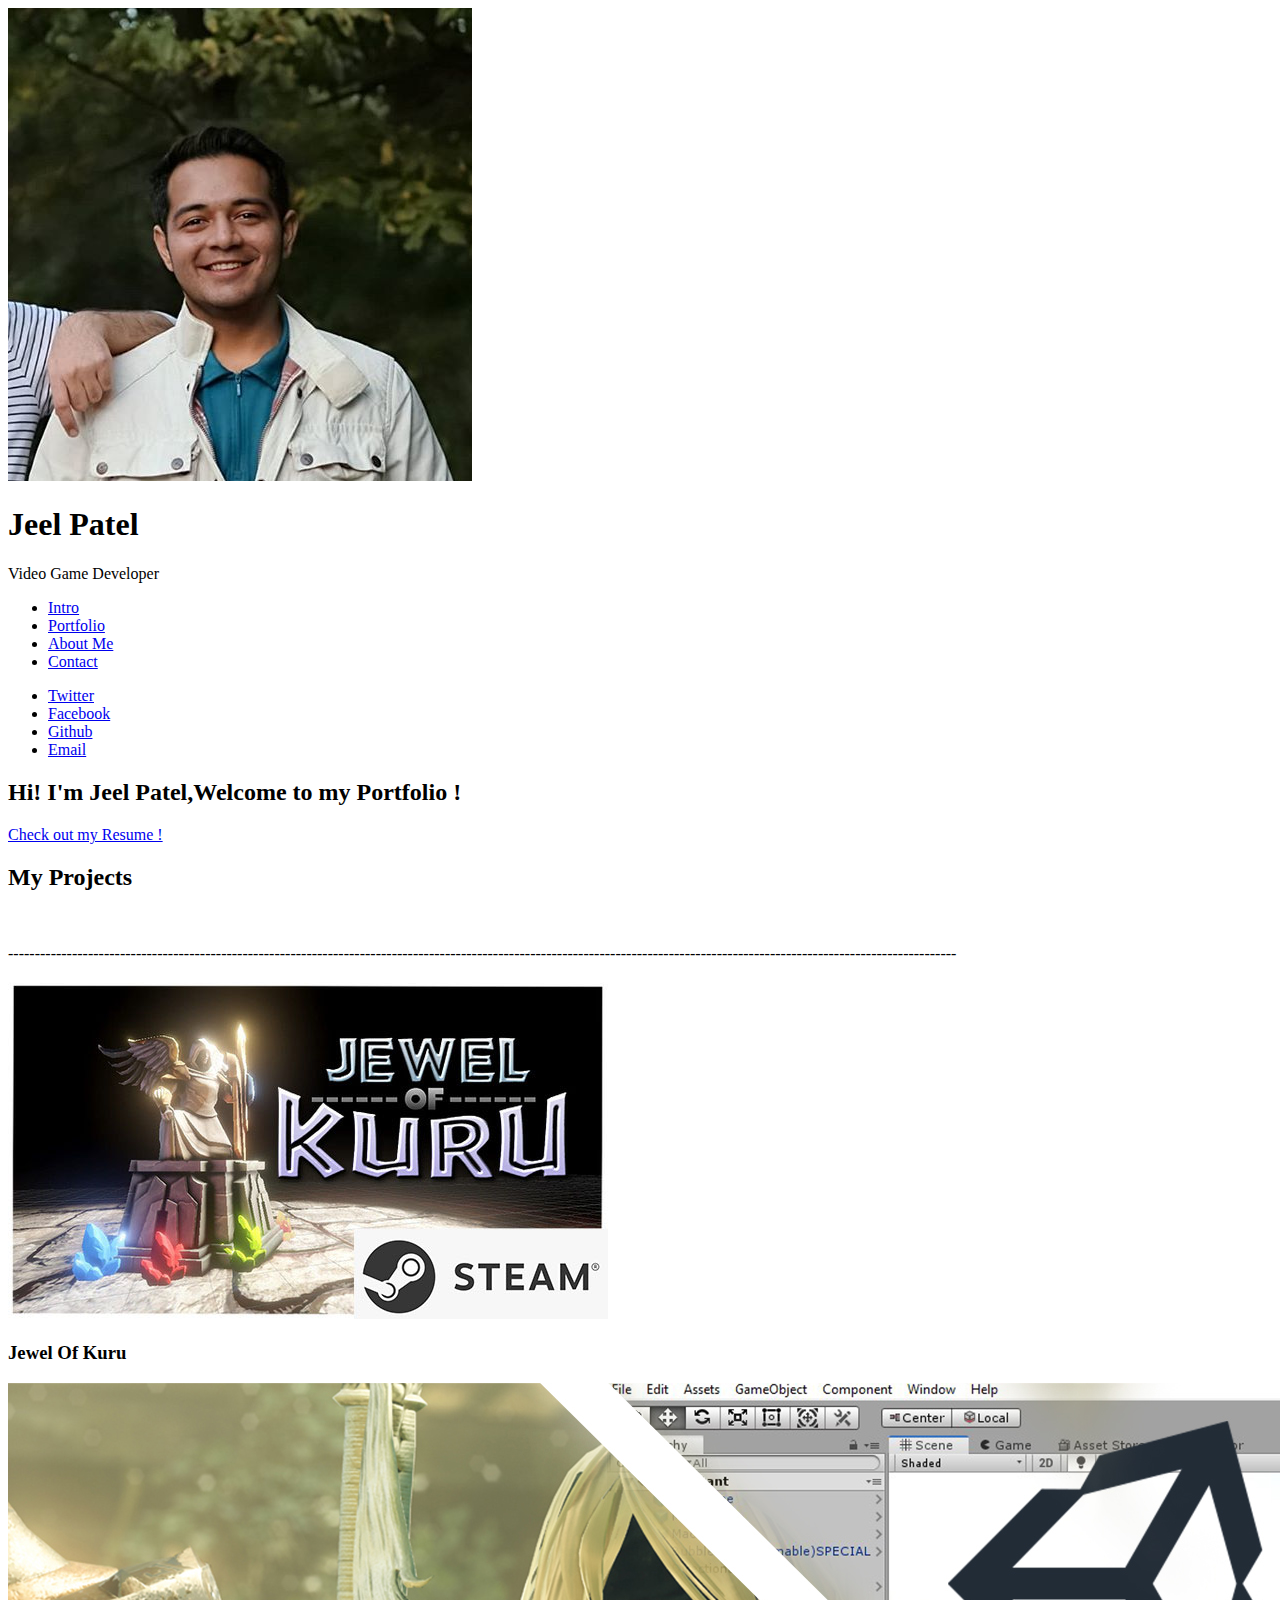
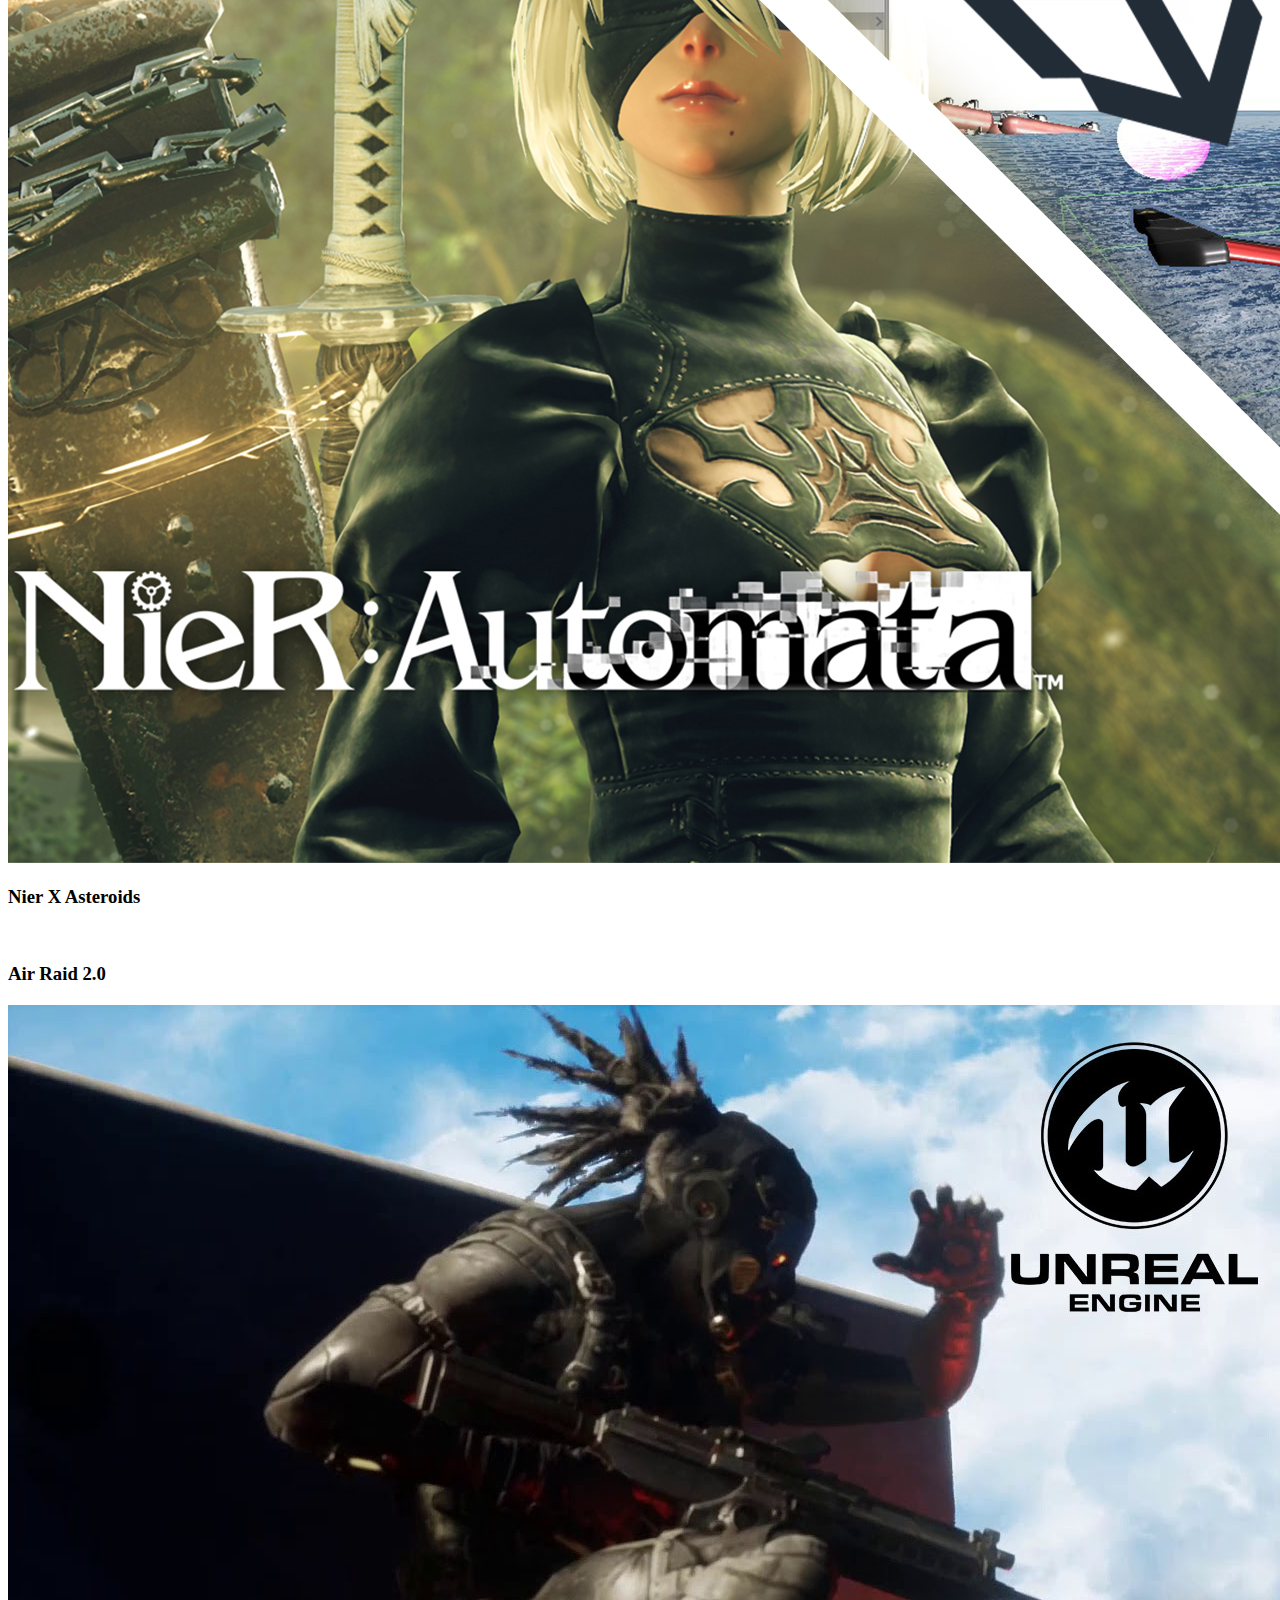
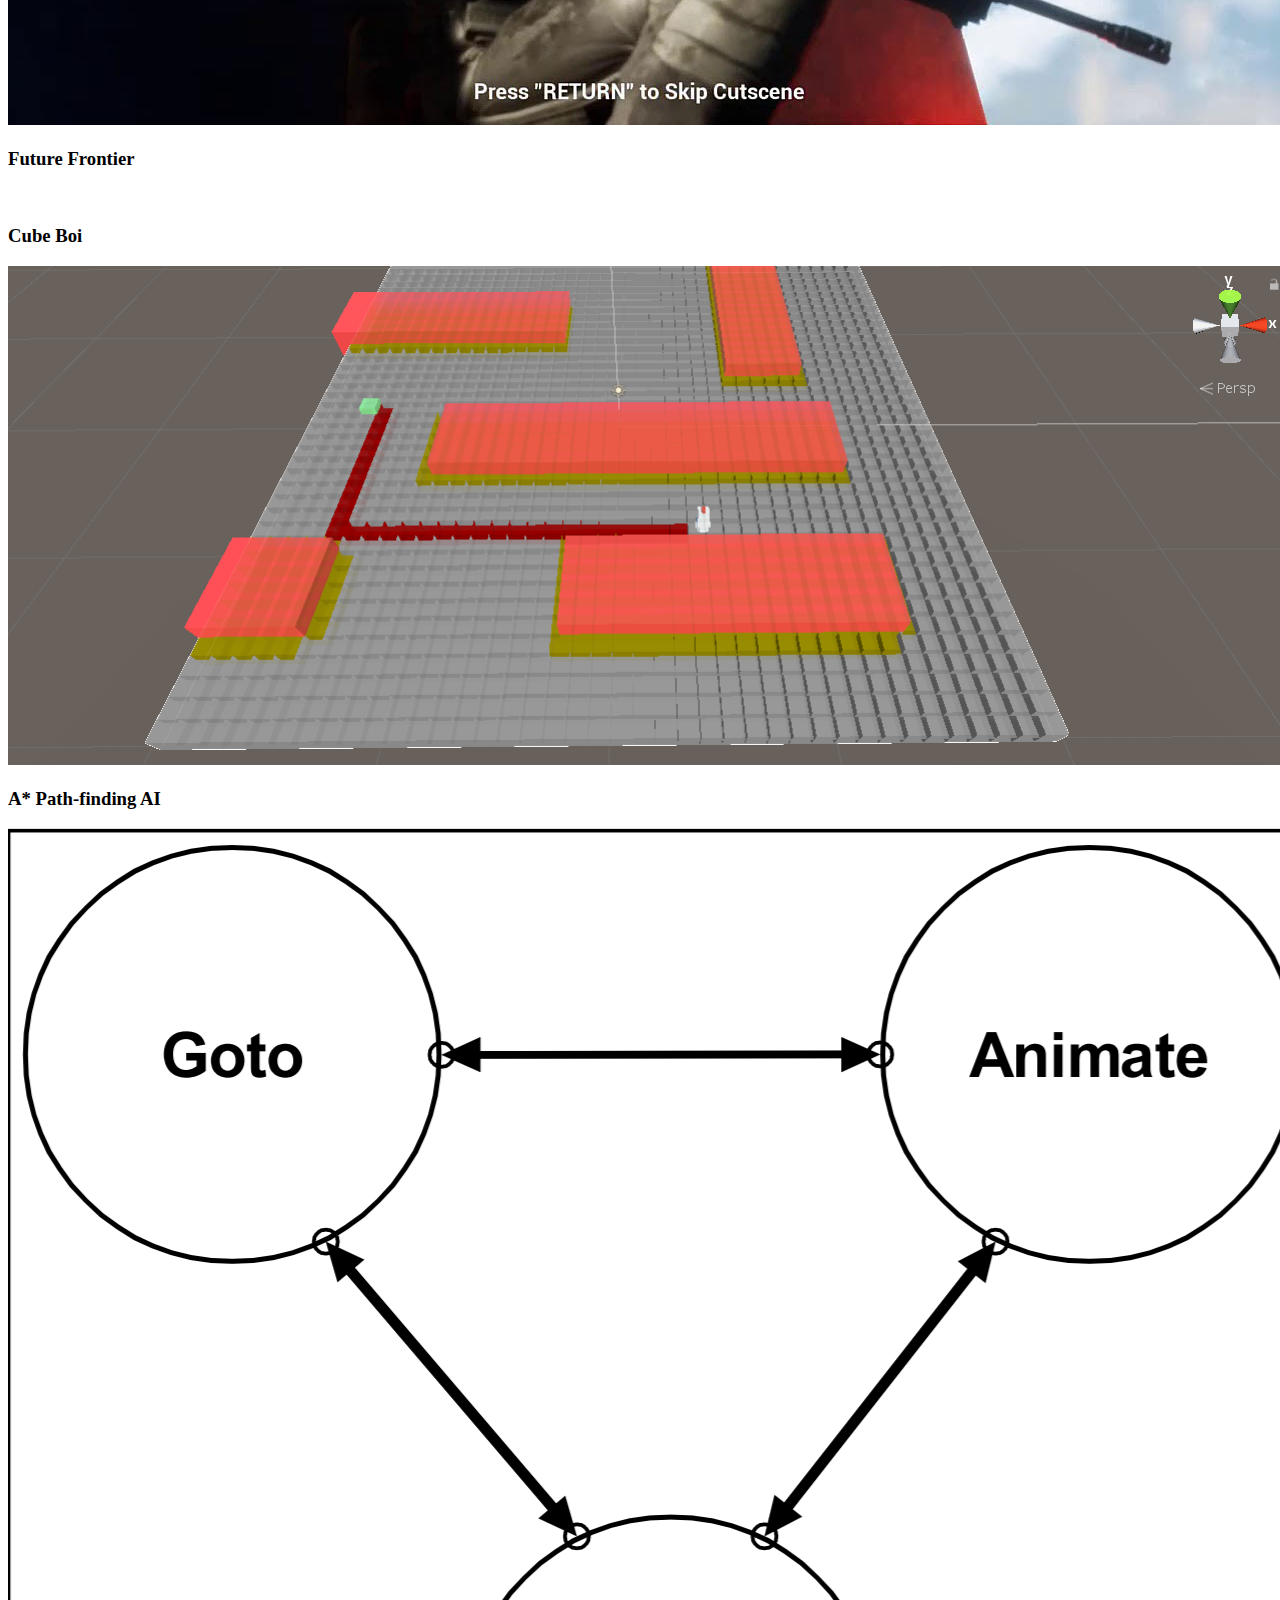
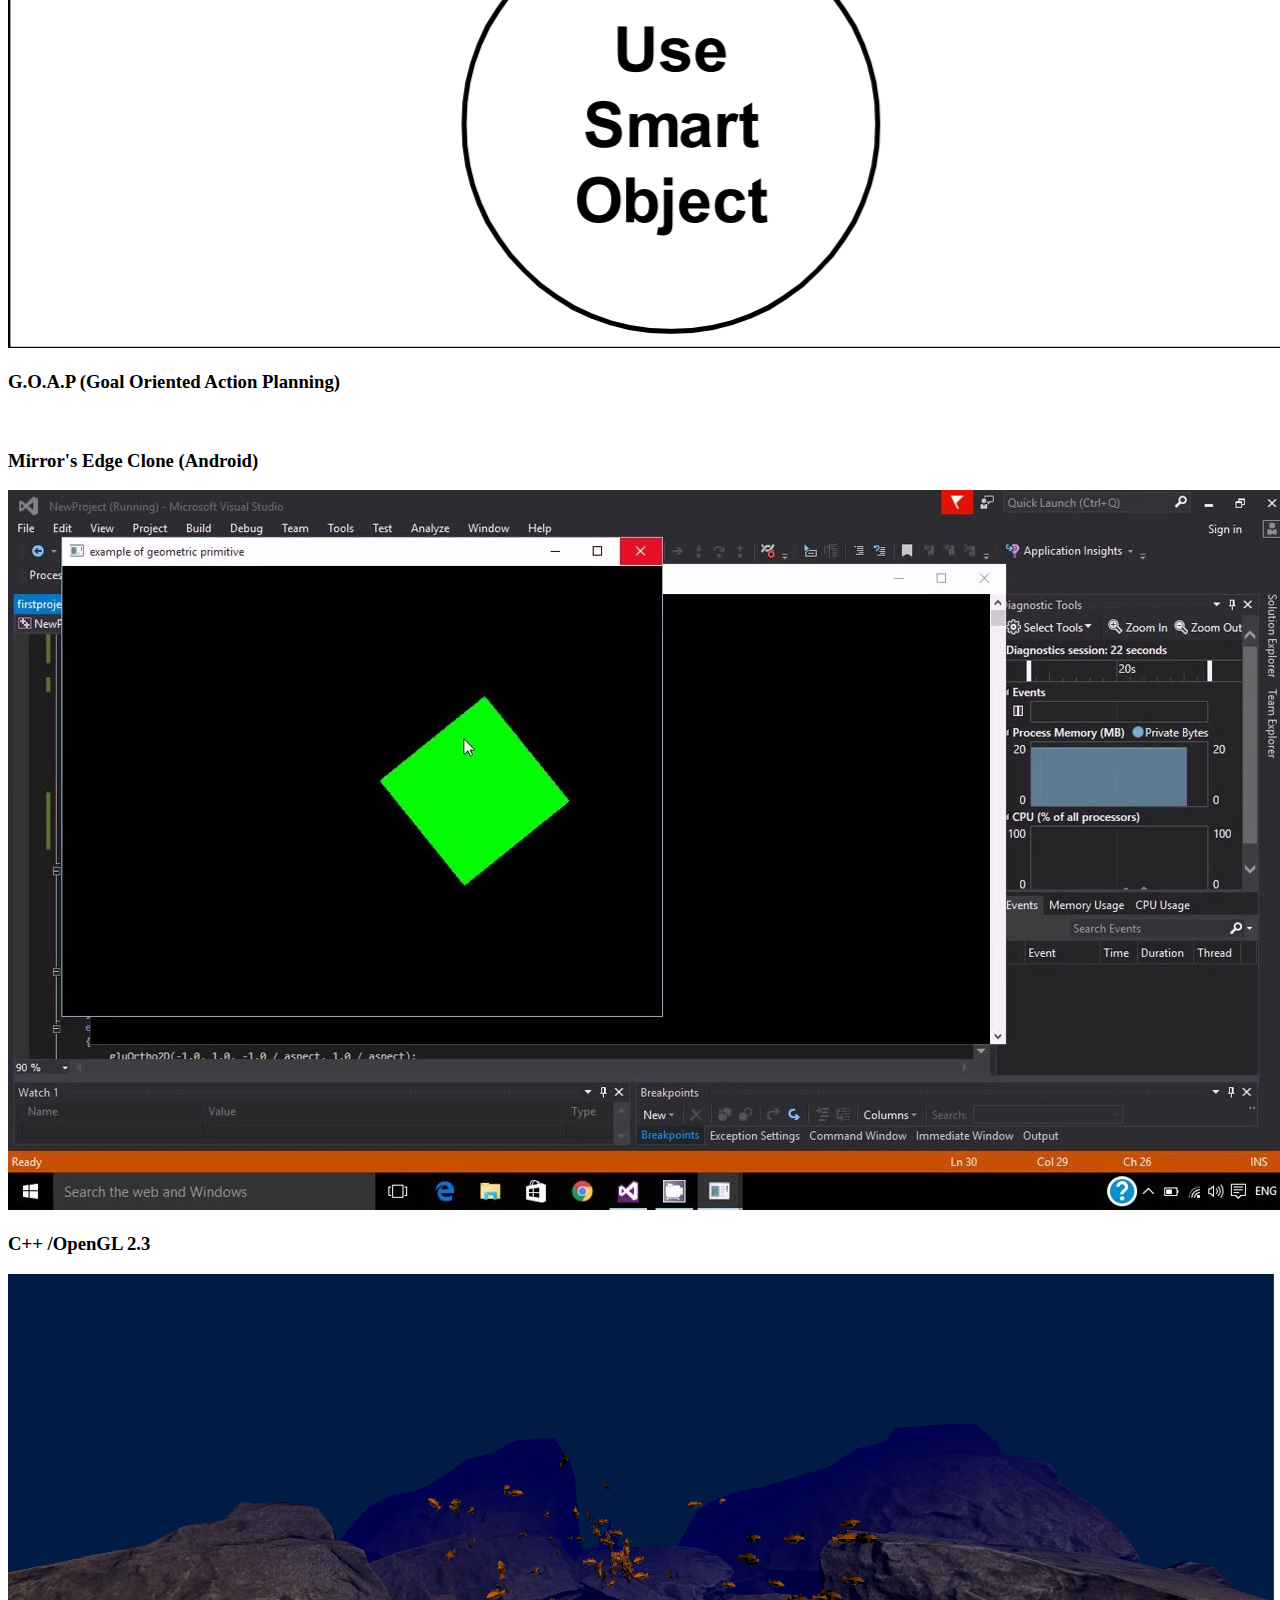
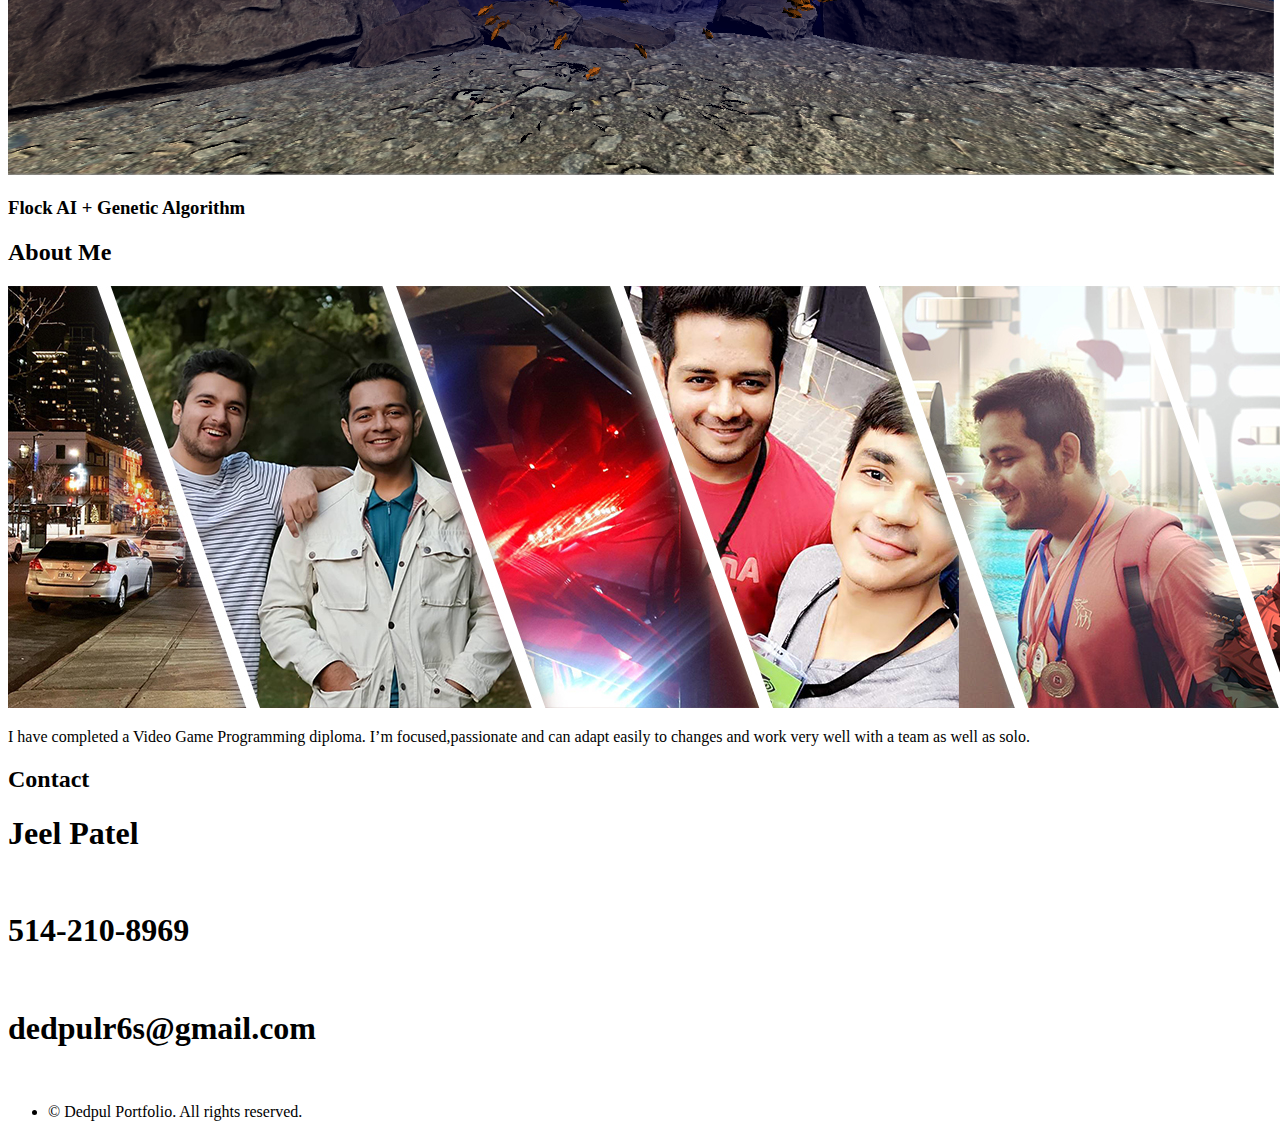
==== commit b55c0238: "Add new projects" ====
--- a/index.html
+++ b/index.html
@@ -92,9 +92,9 @@
 										</header>
 									</h2>
 									<article class="item">
-										<a href="pages/blog7.html" class="image fit"><img src="images/runnergame.jpg" alt="" /></a>
-										<header>
-											<h3>Mirror's Edge Clone (Android)</h3>
+										<a href="pages/jok/index.html" class="image fit"><img src="images/jok.jpg" alt="" /></a>
+										<header>
+											<h3>Jewel Of Kuru</h3>
 										</header>
 									</article>
 									<article class="item">
@@ -103,13 +103,13 @@
 											<h3>Nier X Asteroids</h3>
 										</header>
 									</article>
+									
 									<article class="item">
 										<a href="pages/blog5.html" class="image fit"><img src="images/airraid.jpg" alt="" /></a>
 										<header>
 											<h3>Air Raid 2.0</h3>
 										</header>
-									</article>
-									
+									</article>						
 									
 									
 									
@@ -122,6 +122,13 @@
 										</header>
 									</h2>
 									<article class="item">
+										<a href="pages/fgame/index.html" class="image fit"><img src="images/fgame.jpg" alt="" /></a>
+										<header>
+											<h3>Future Frontier</h3>
+										</header>
+									</article>
+									
+									<article class="item">
 										<a href="pages/blog1.html" class="image fit"><img src="images/Capture.PNG" alt="" /></a>
 										<header>
 											<h3>Cube Boi</h3>
@@ -148,9 +155,16 @@
 										</header>
 									</h2>
 									<article class="item">
+										<a href="pages/blog7.html" class="image fit"><img src="images/runnergame.jpg" alt="" /></a>
+										<header>
+											<h3>Mirror's Edge Clone (Android)</h3>
+										</header>
+									</article>		
+									
+									<article class="item">
 										<a href="pages/blog9.html" class="image fit"><img src="images/clionopengl.jpg" alt="" /></a>
 										<header>
-											<h3>OpenGL 2.3</h3>
+											<h3>C++ /OpenGL 2.3</h3>
 										</header>
 									</article>
 									<article class="item">
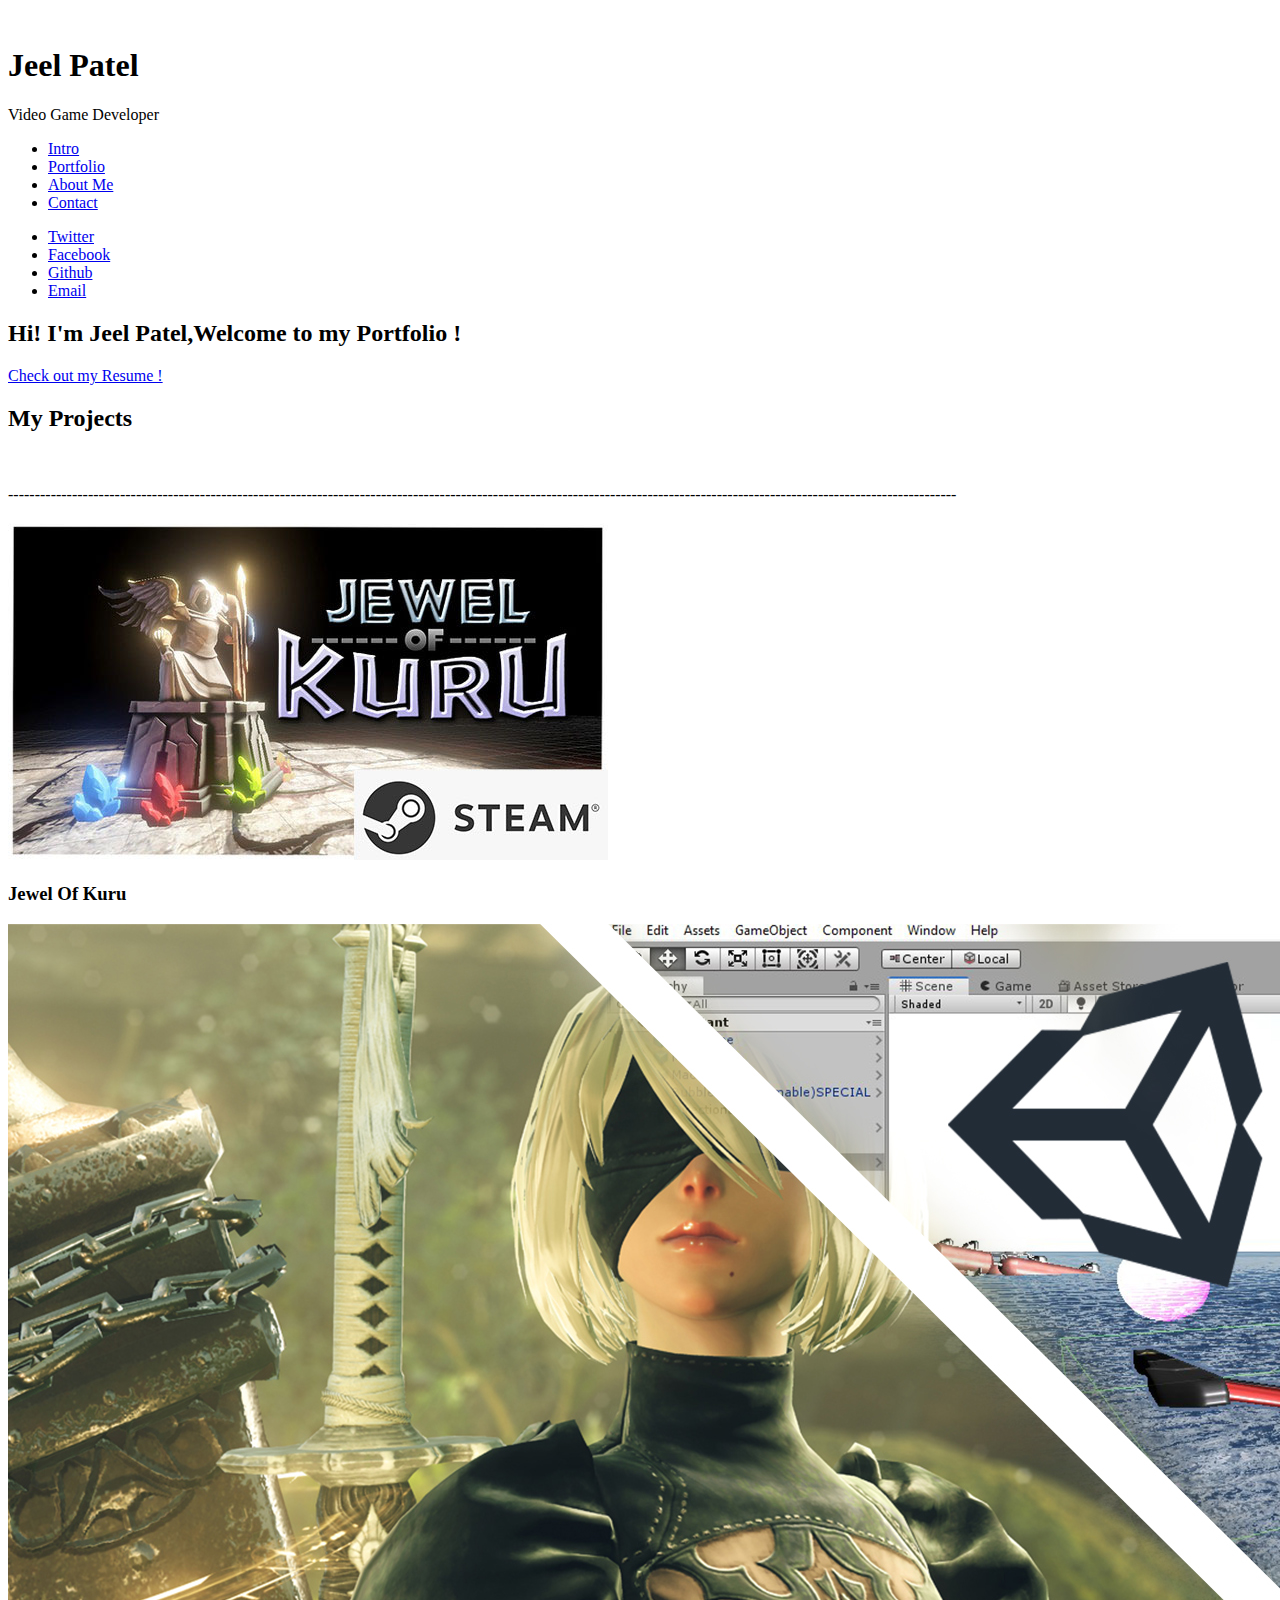
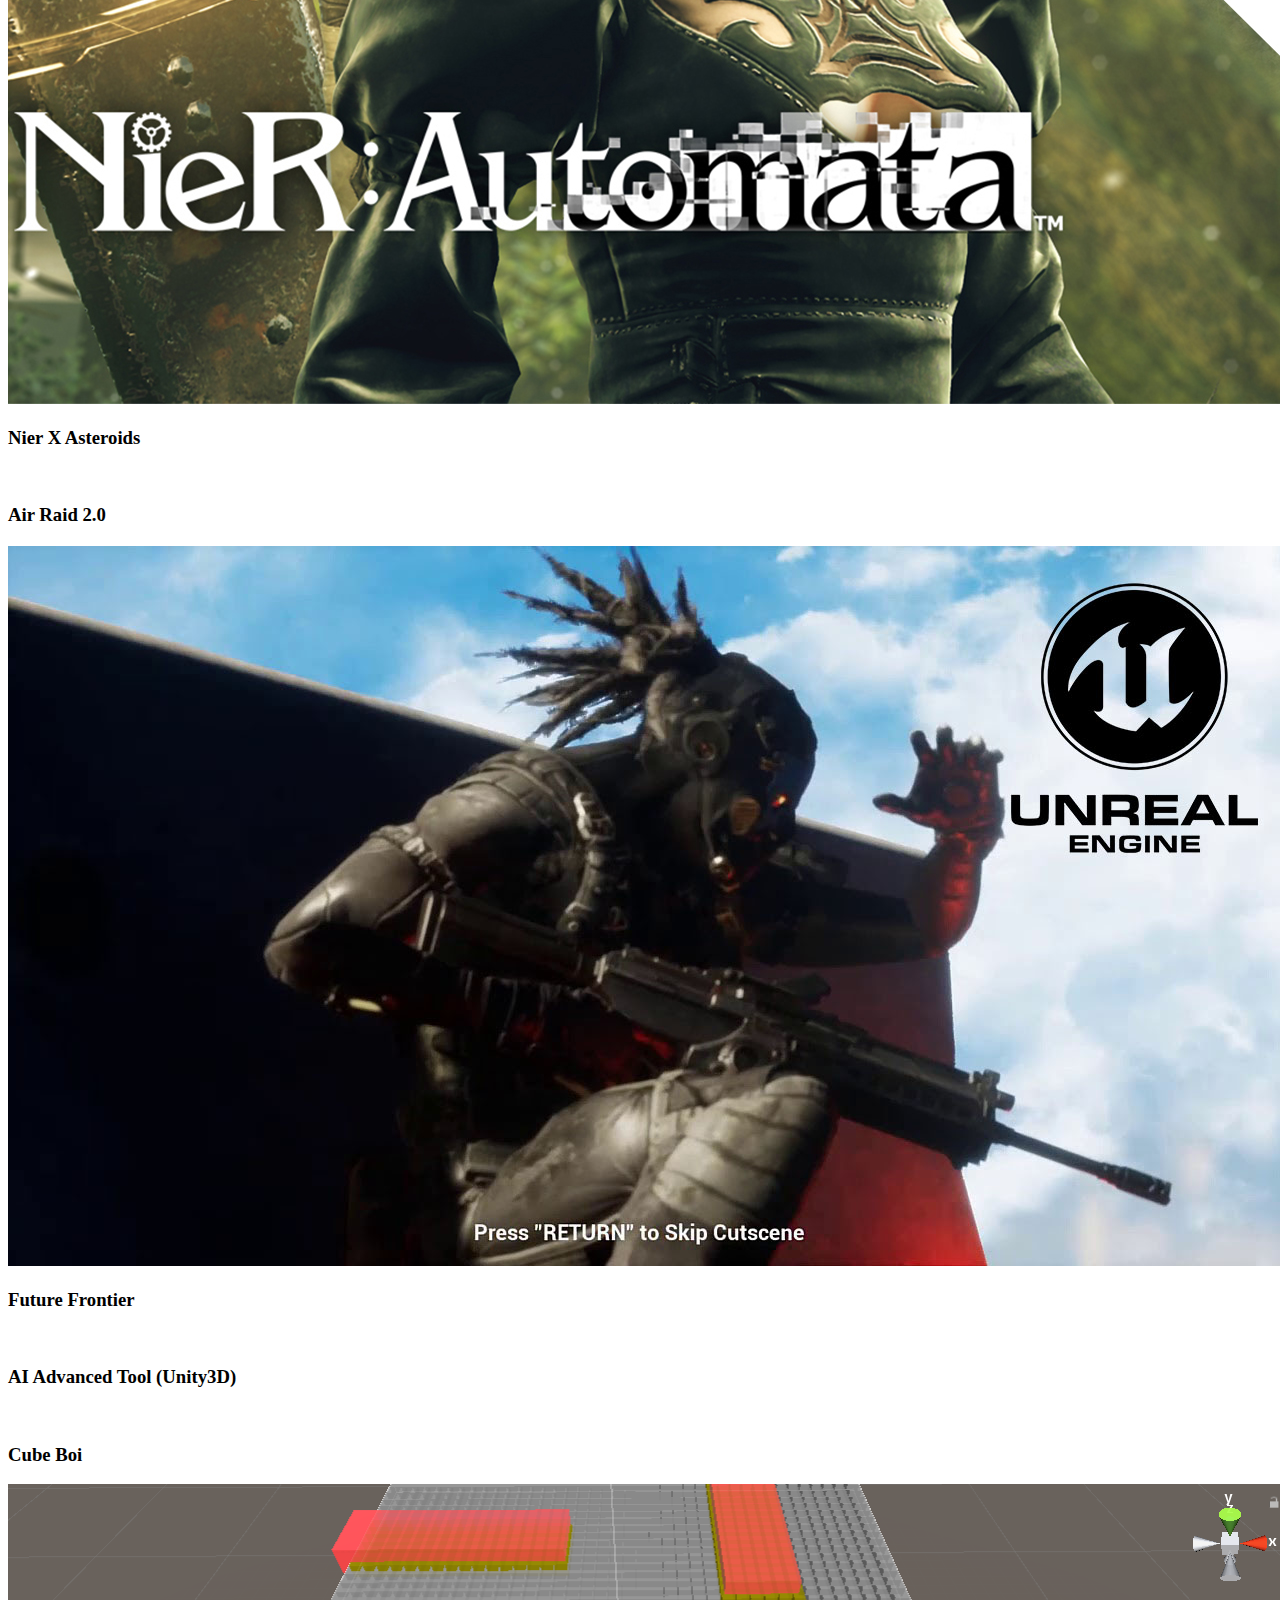
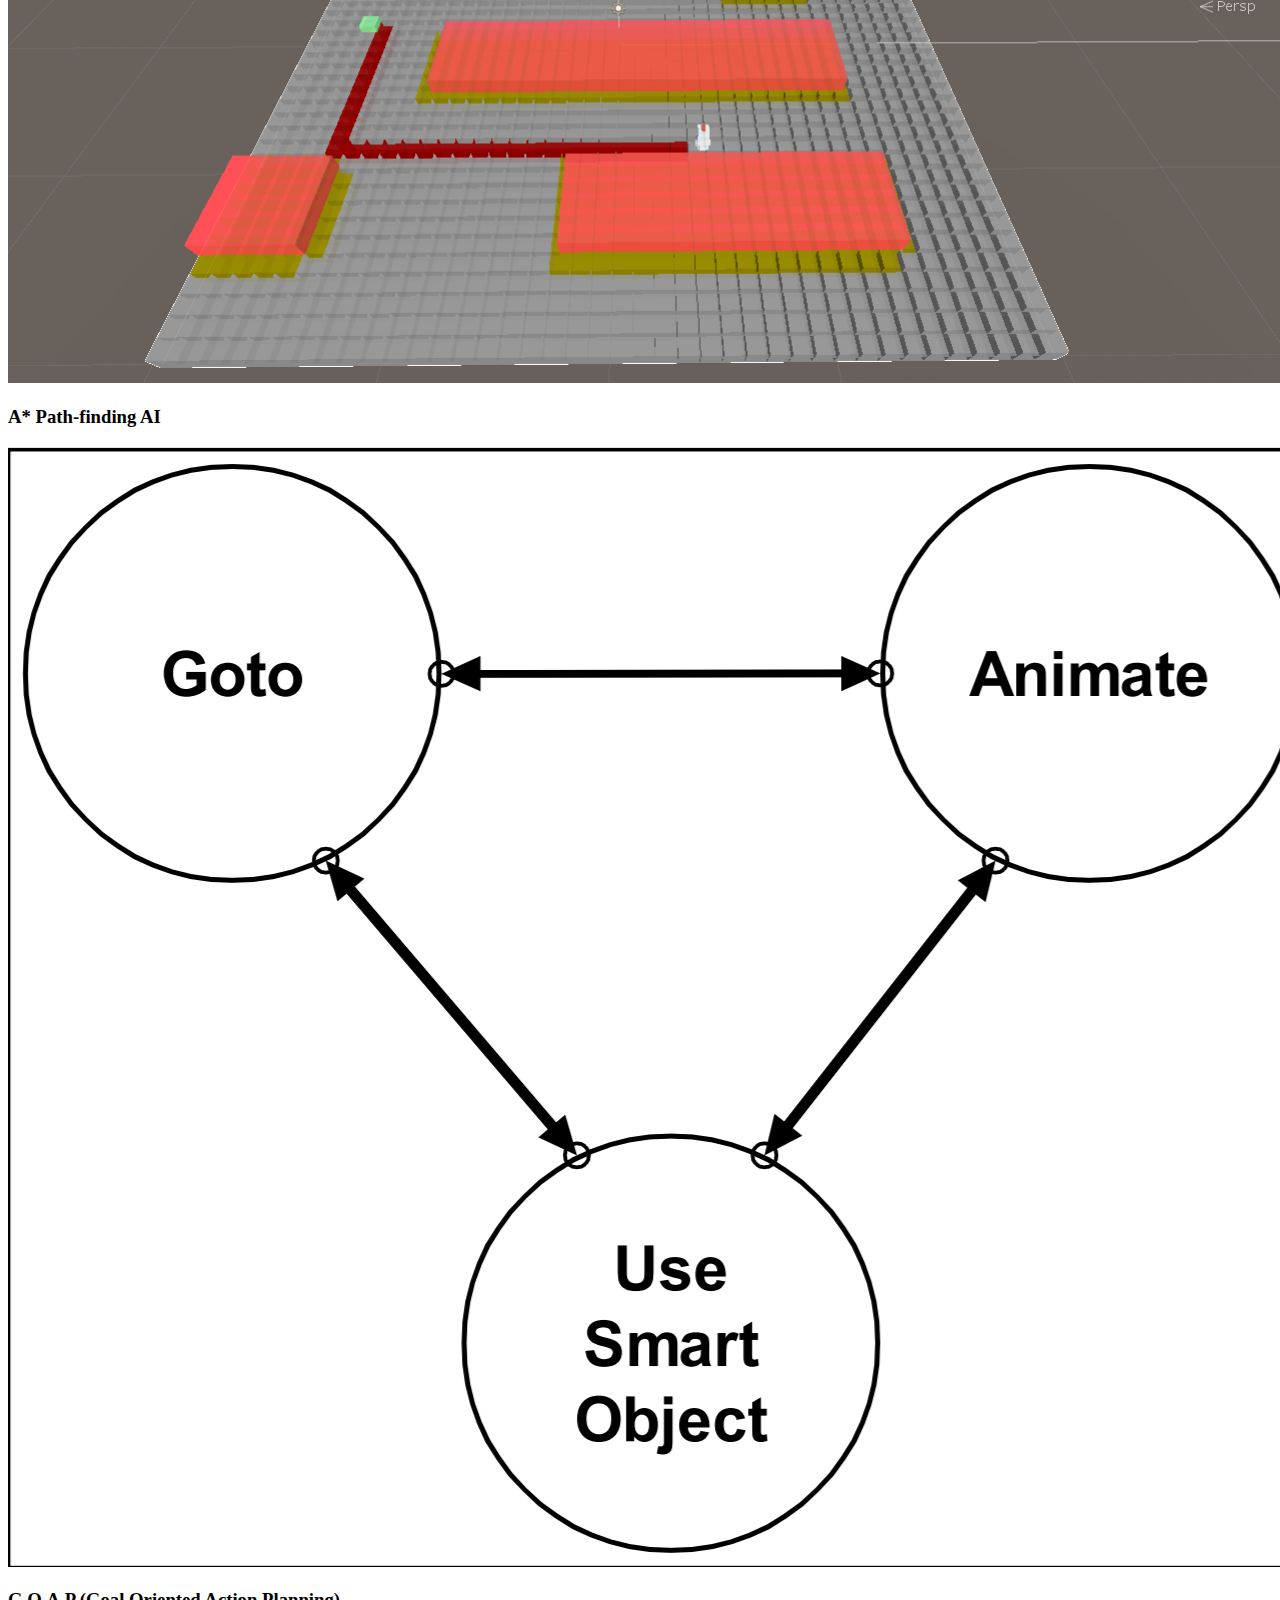
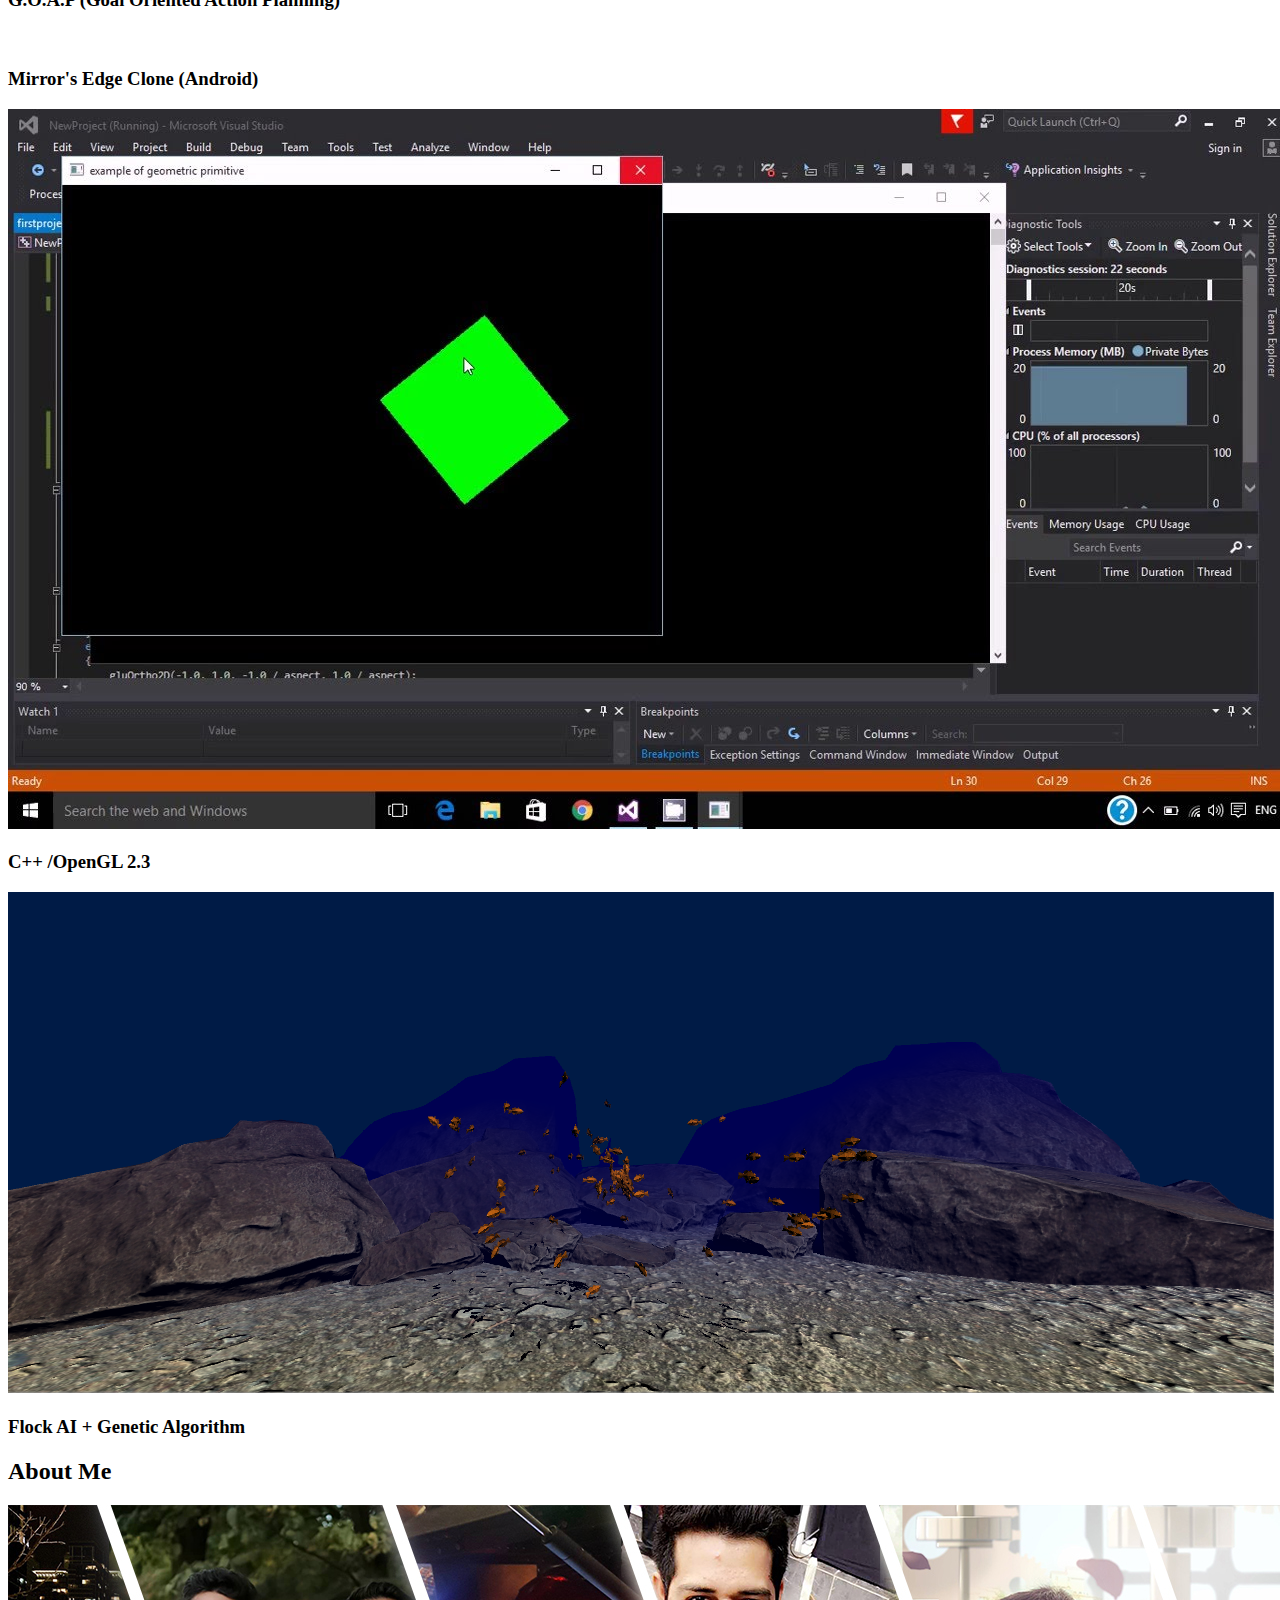
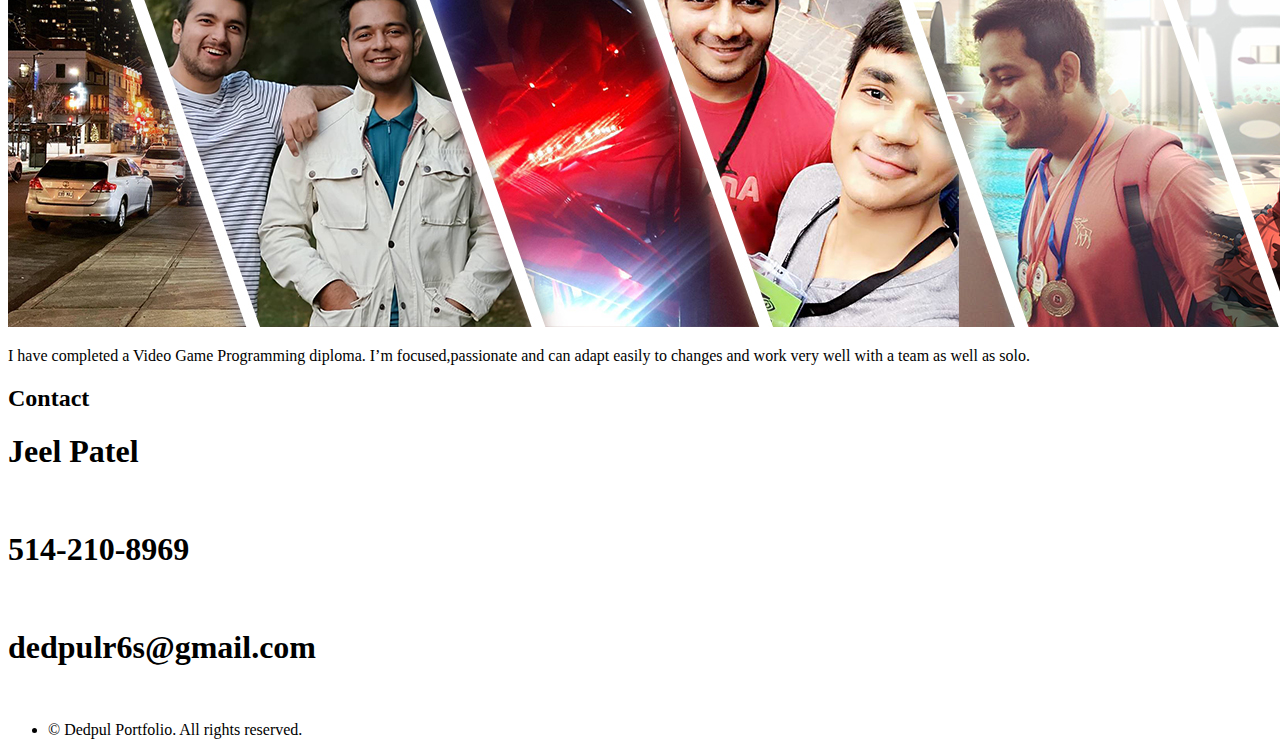
==== commit 7a00f9e8: "Update index.html" ====
--- a/index.html
+++ b/index.html
@@ -25,7 +25,7 @@
 
 					<!-- Logo -->
 						<div id="logo">
-							<span class="image avatar48"><img src="images/dp.PNG" alt="" /></span>
+							<span class="image avatar48"><img src="pages/jok/images/jokvideo.mp4" alt="" /></span>
 							<h1 id="title">Jeel Patel</h1>
 							<p>Video Game Developer</p>
 						</div>
@@ -127,7 +127,12 @@
 											<h3>Future Frontier</h3>
 										</header>
 									</article>
-									
+									<article class="item">
+										<a href="pages/aitool/index.html" class="image fit"><img src="images/graph.gif" alt="" /></a>
+										<header>
+											<h3>AI Advanced Tool (Unity3D)</h3>
+										</header>
+									</article>
 									<article class="item">
 										<a href="pages/blog1.html" class="image fit"><img src="images/Capture.PNG" alt="" /></a>
 										<header>
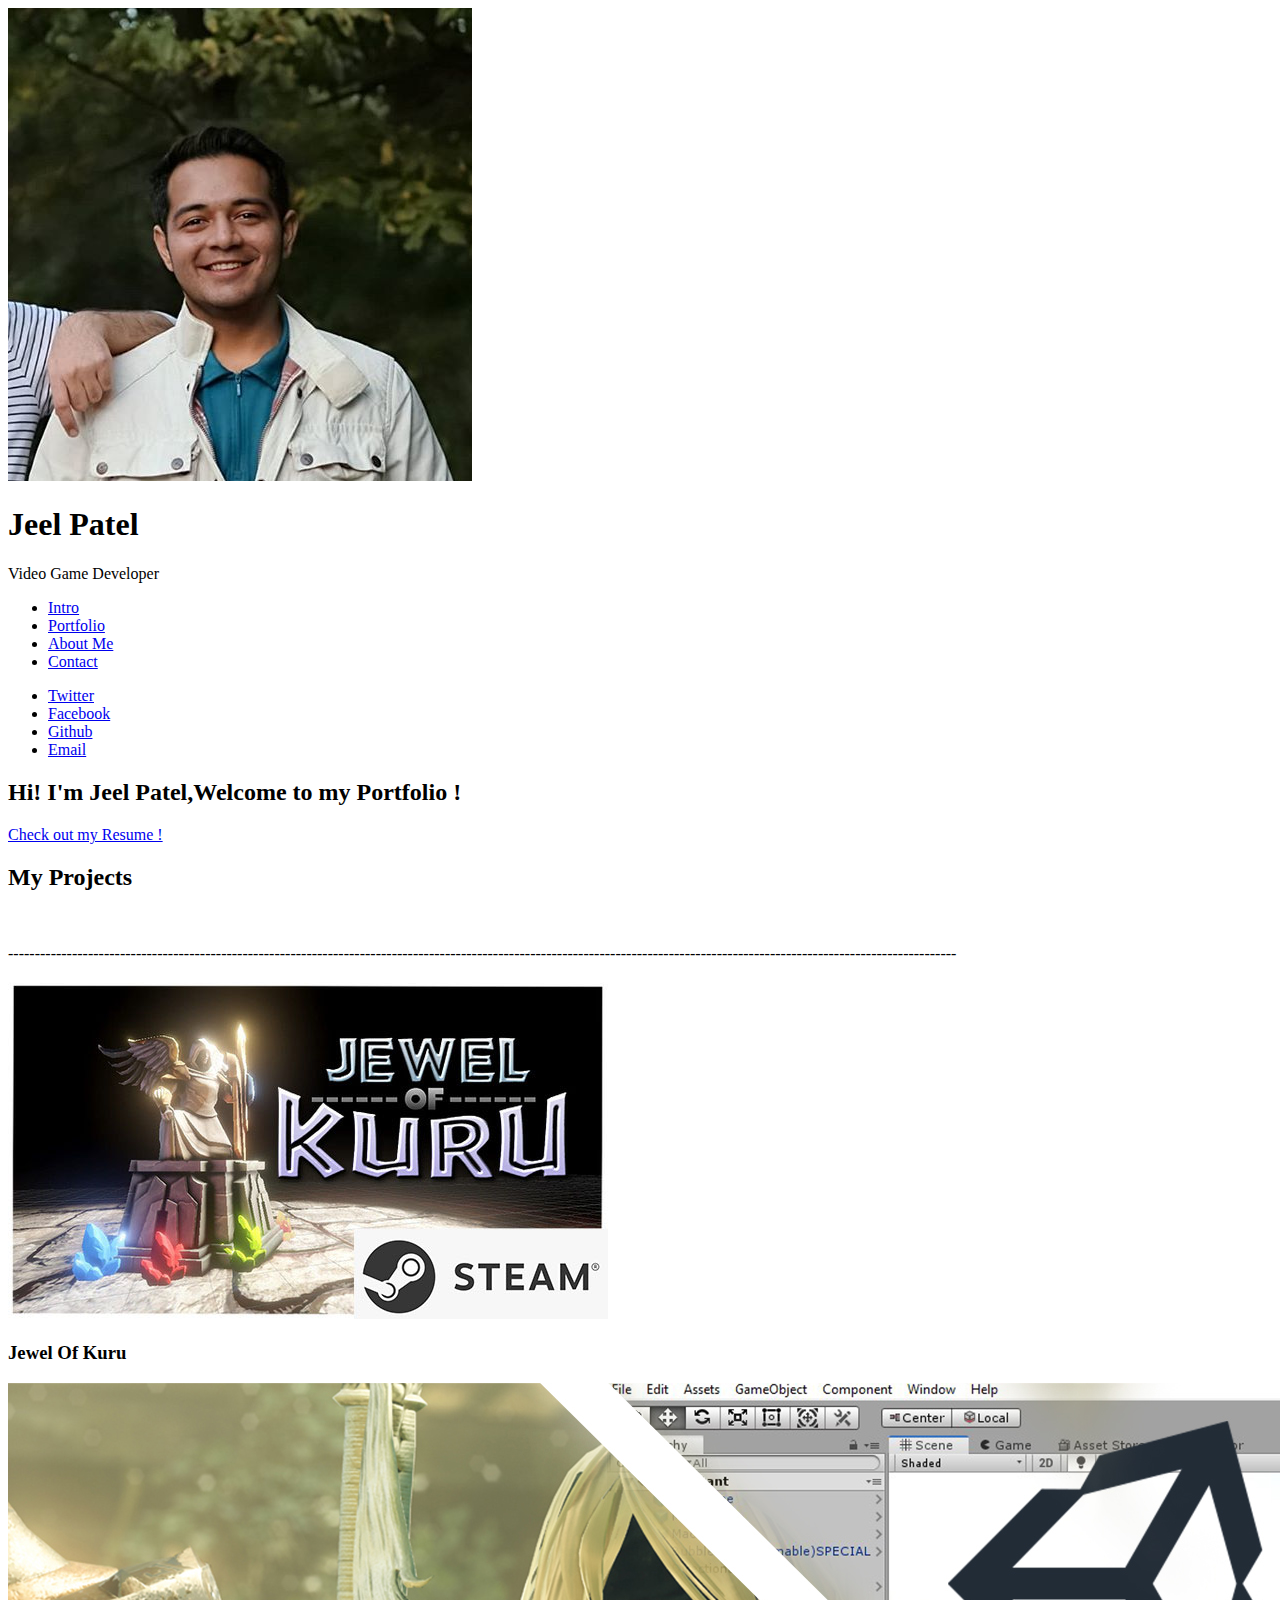
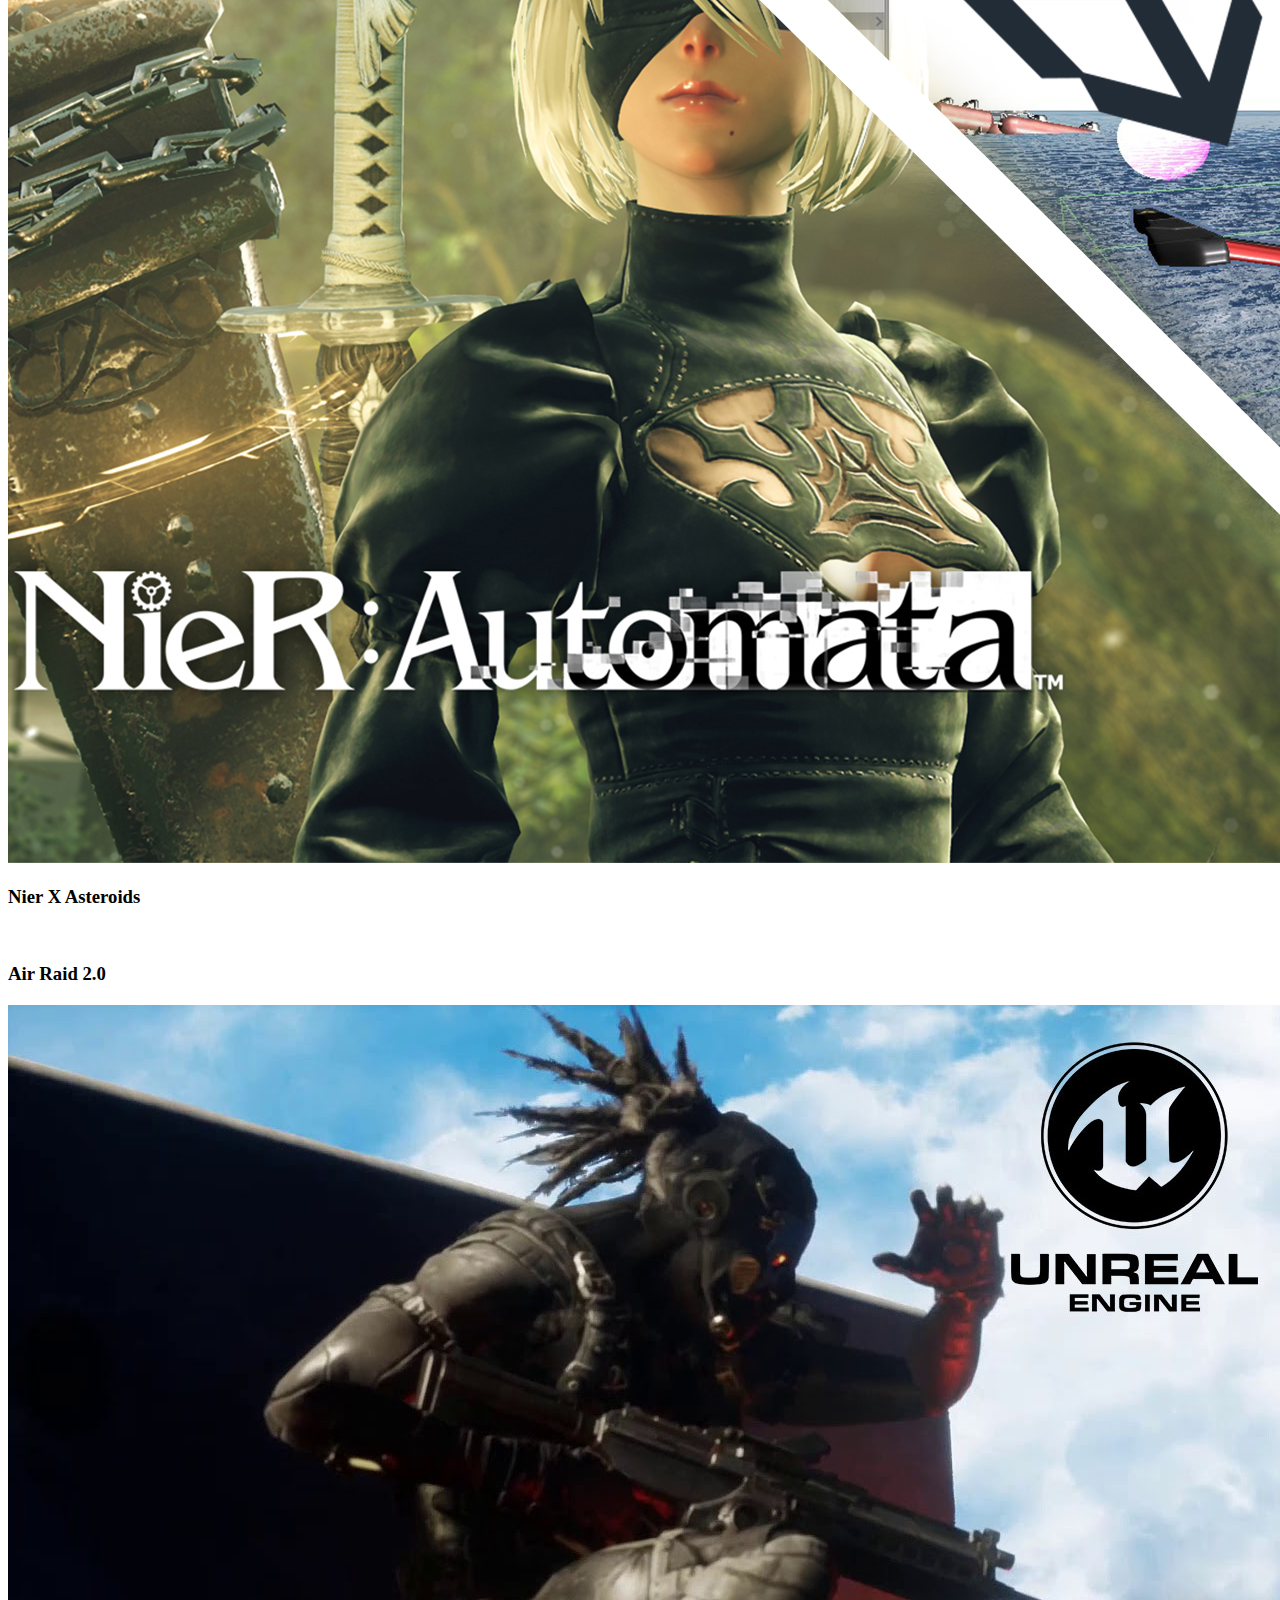
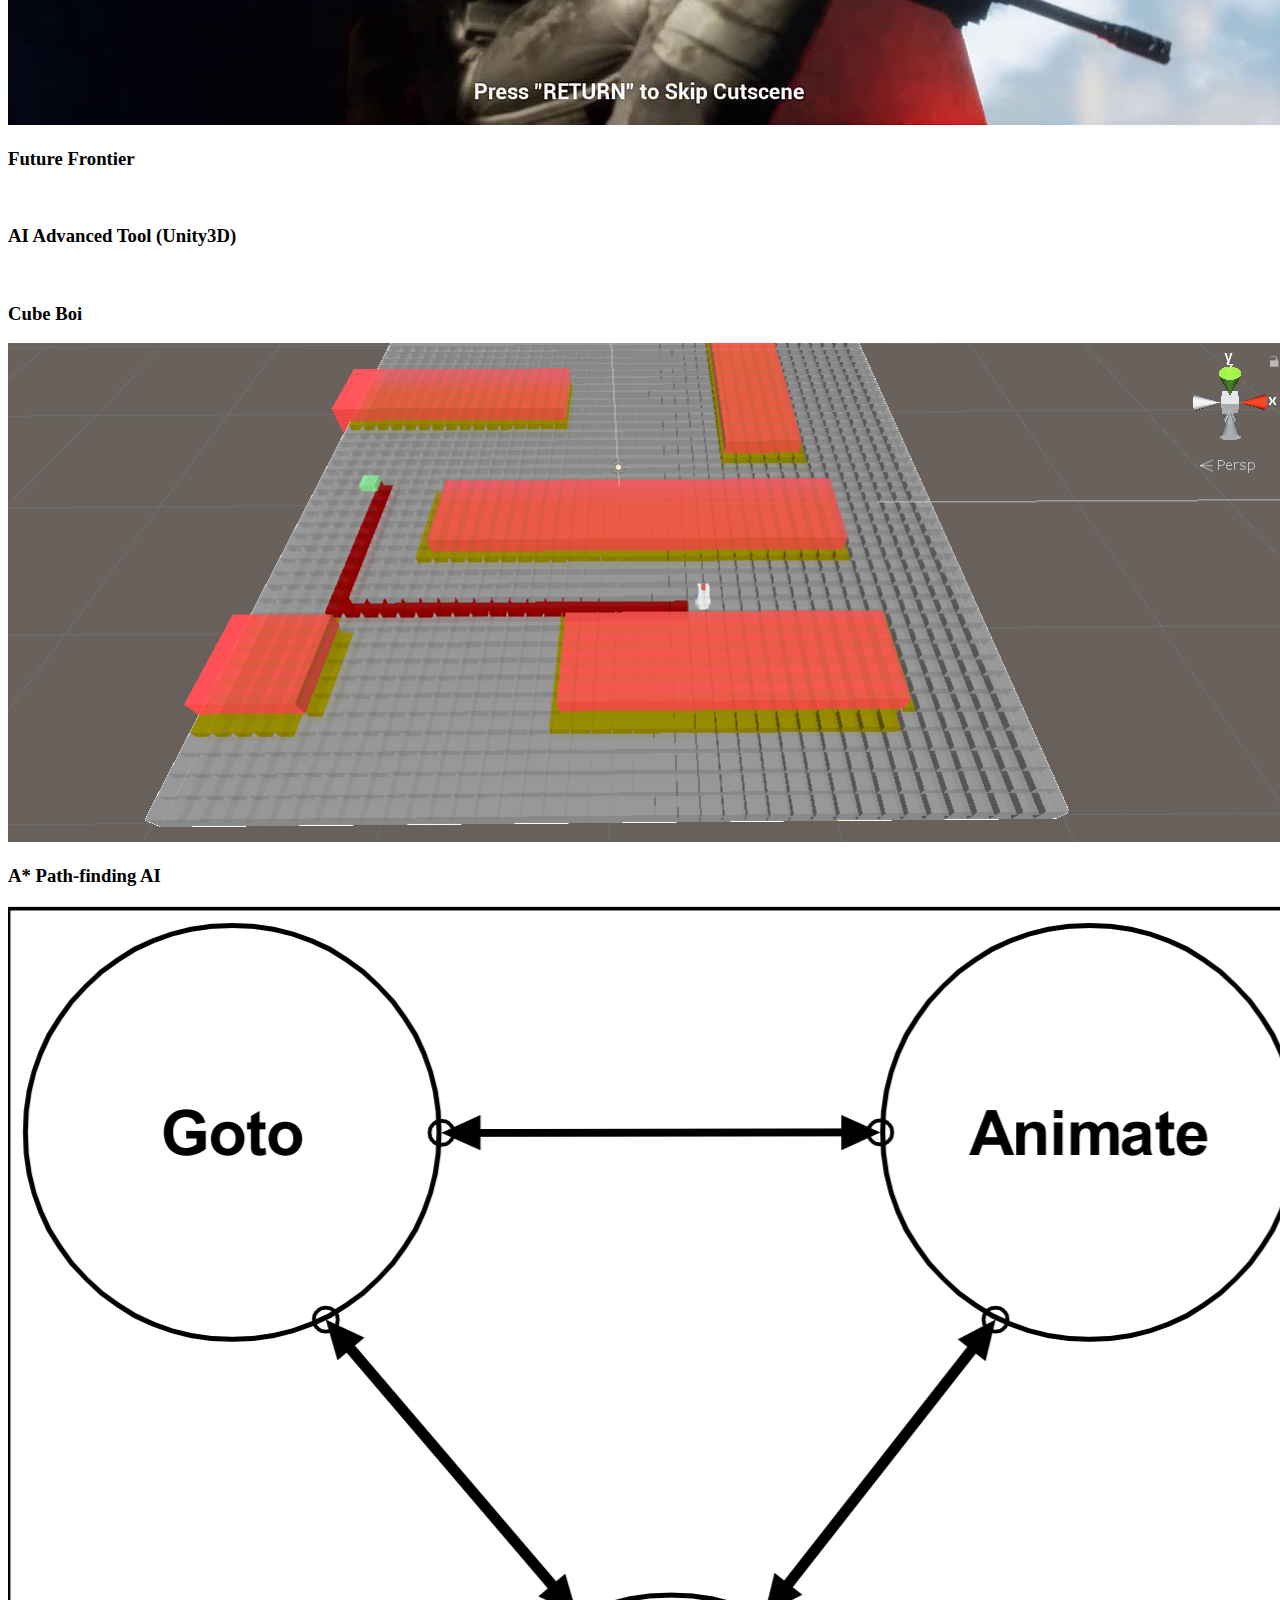
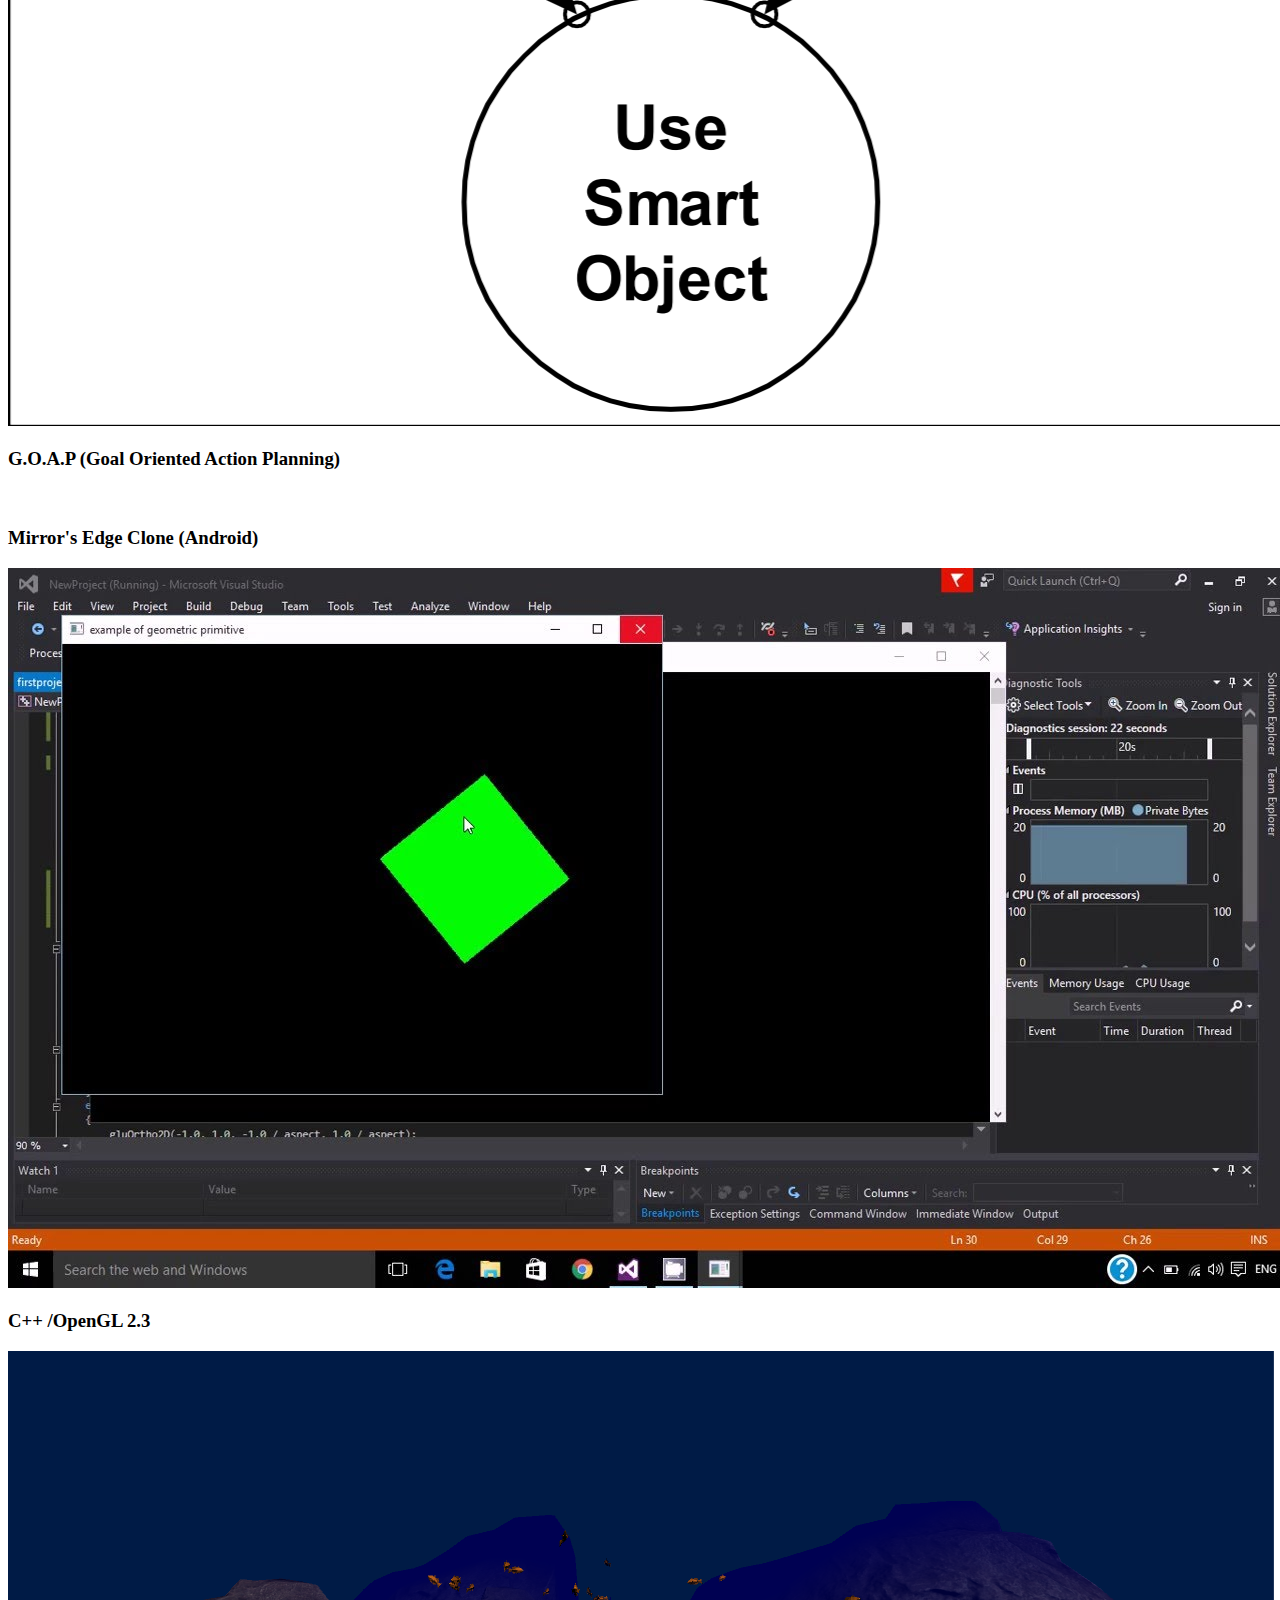
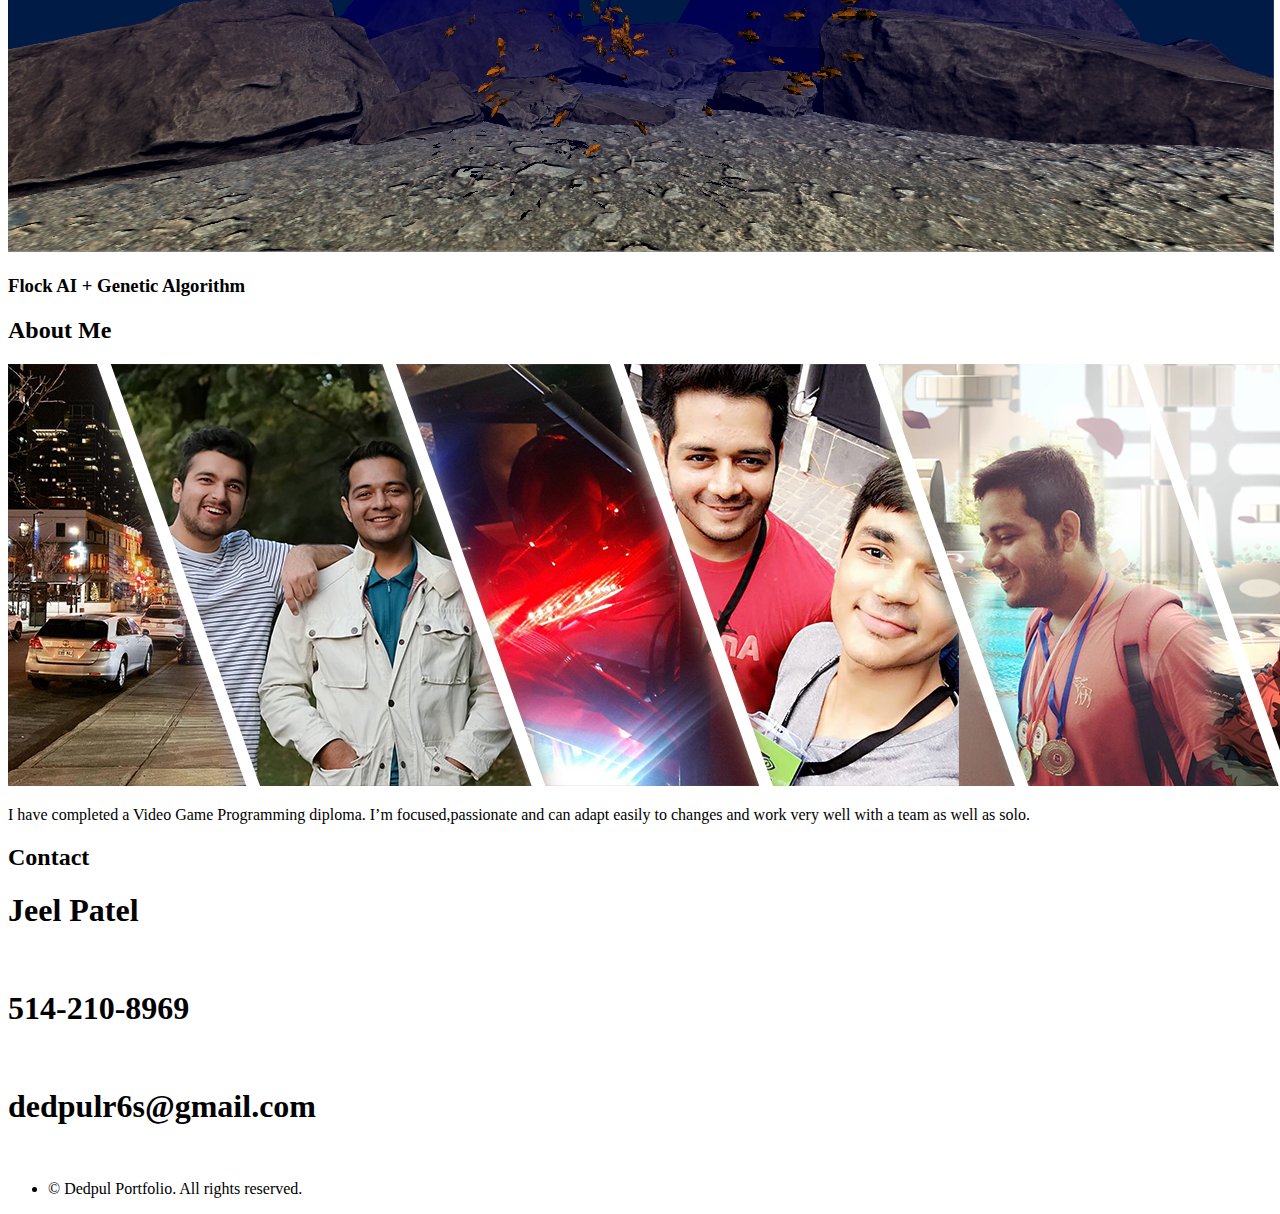
==== commit f35f8584: "Update index.html" ====
--- a/index.html
+++ b/index.html
@@ -25,7 +25,7 @@
 
 					<!-- Logo -->
 						<div id="logo">
-							<span class="image avatar48"><img src="pages/jok/images/jokvideo.mp4" alt="" /></span>
+							<span class="image avatar48"><img src="images/dp.PNG" alt="" /></span>
 							<h1 id="title">Jeel Patel</h1>
 							<p>Video Game Developer</p>
 						</div>
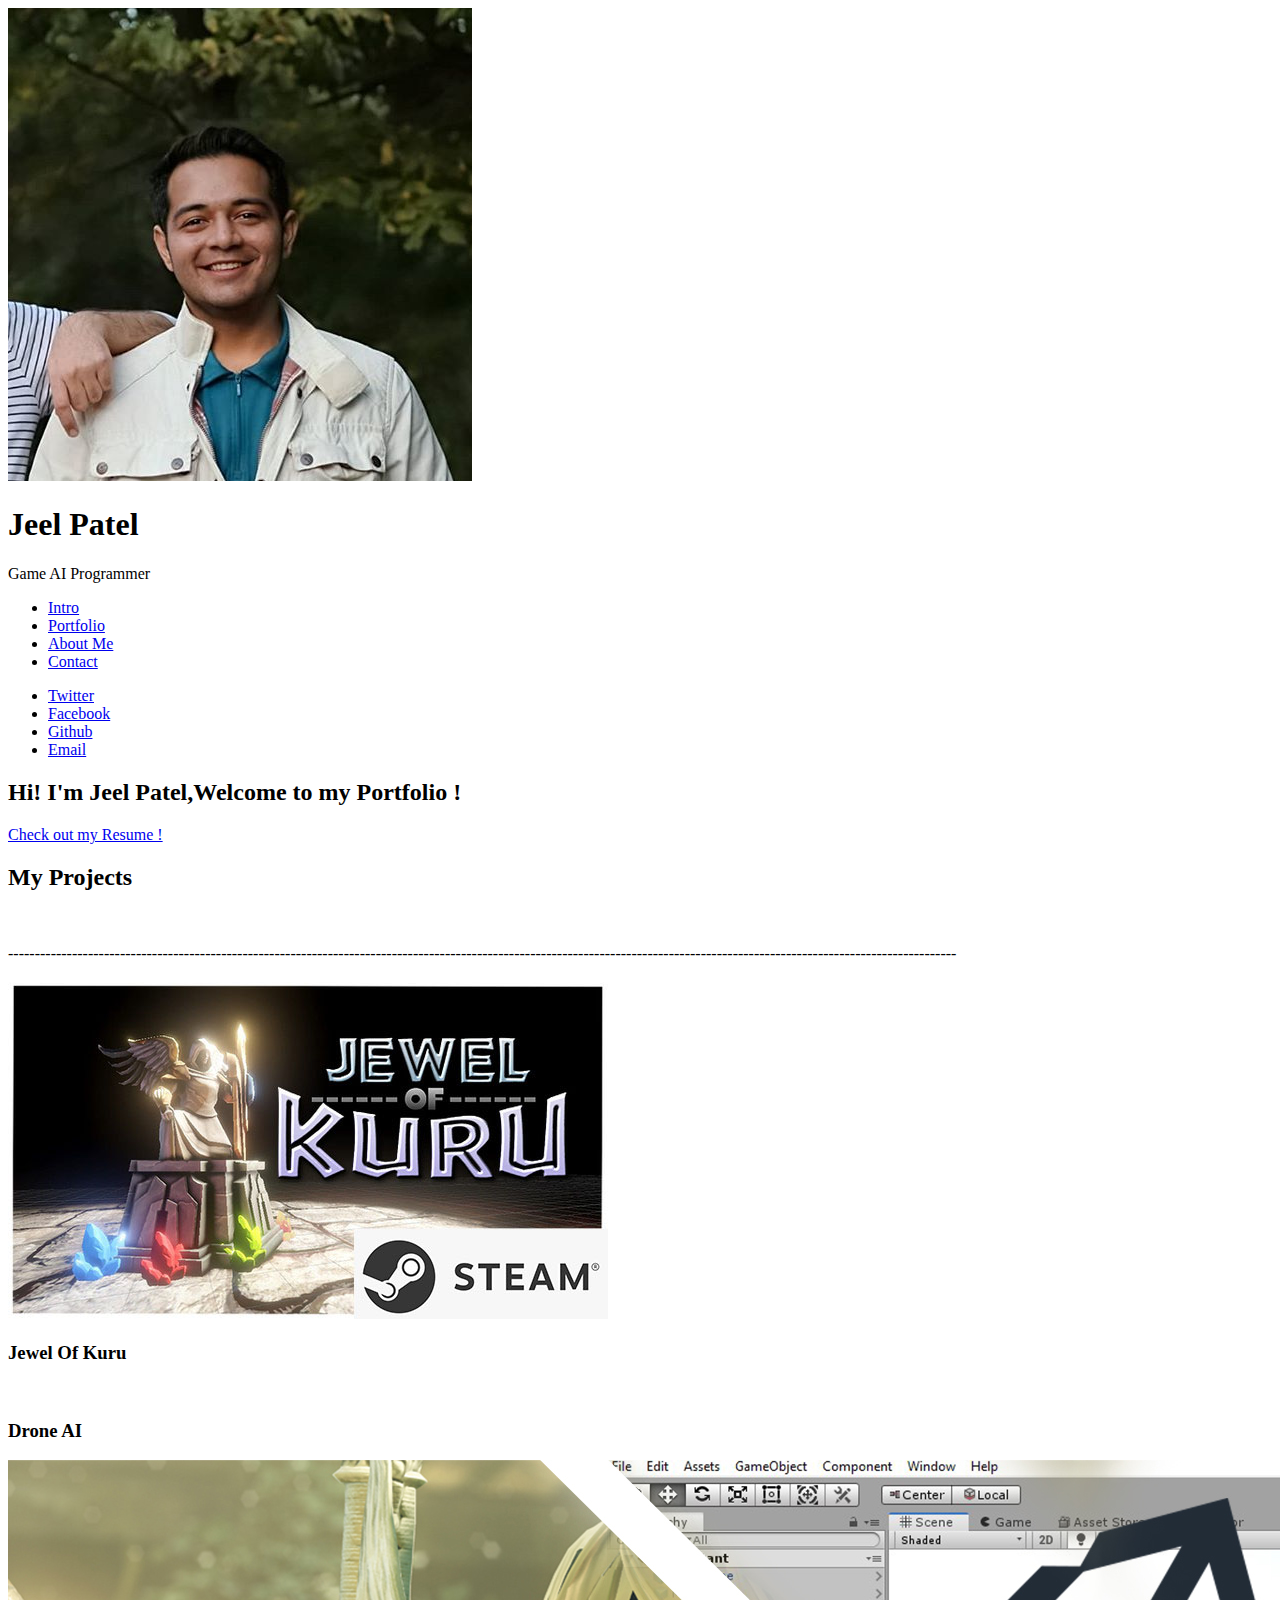
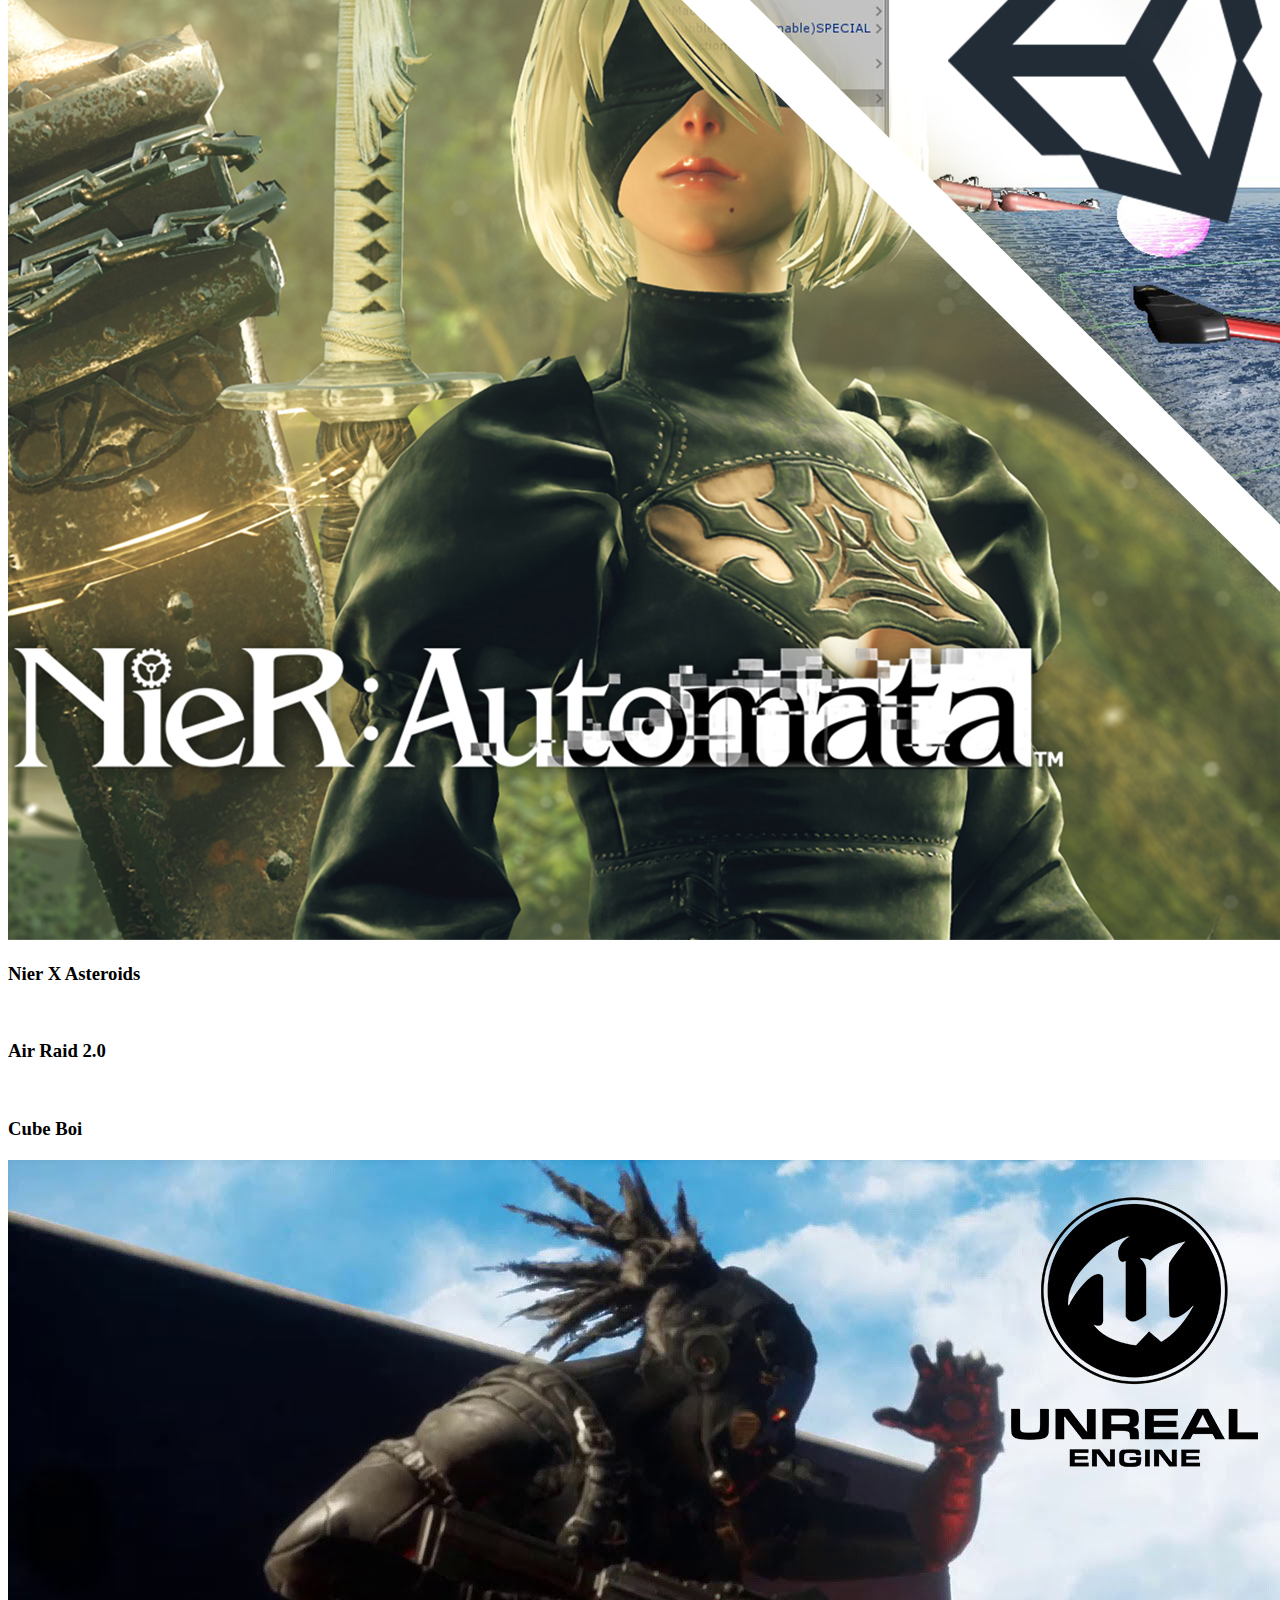
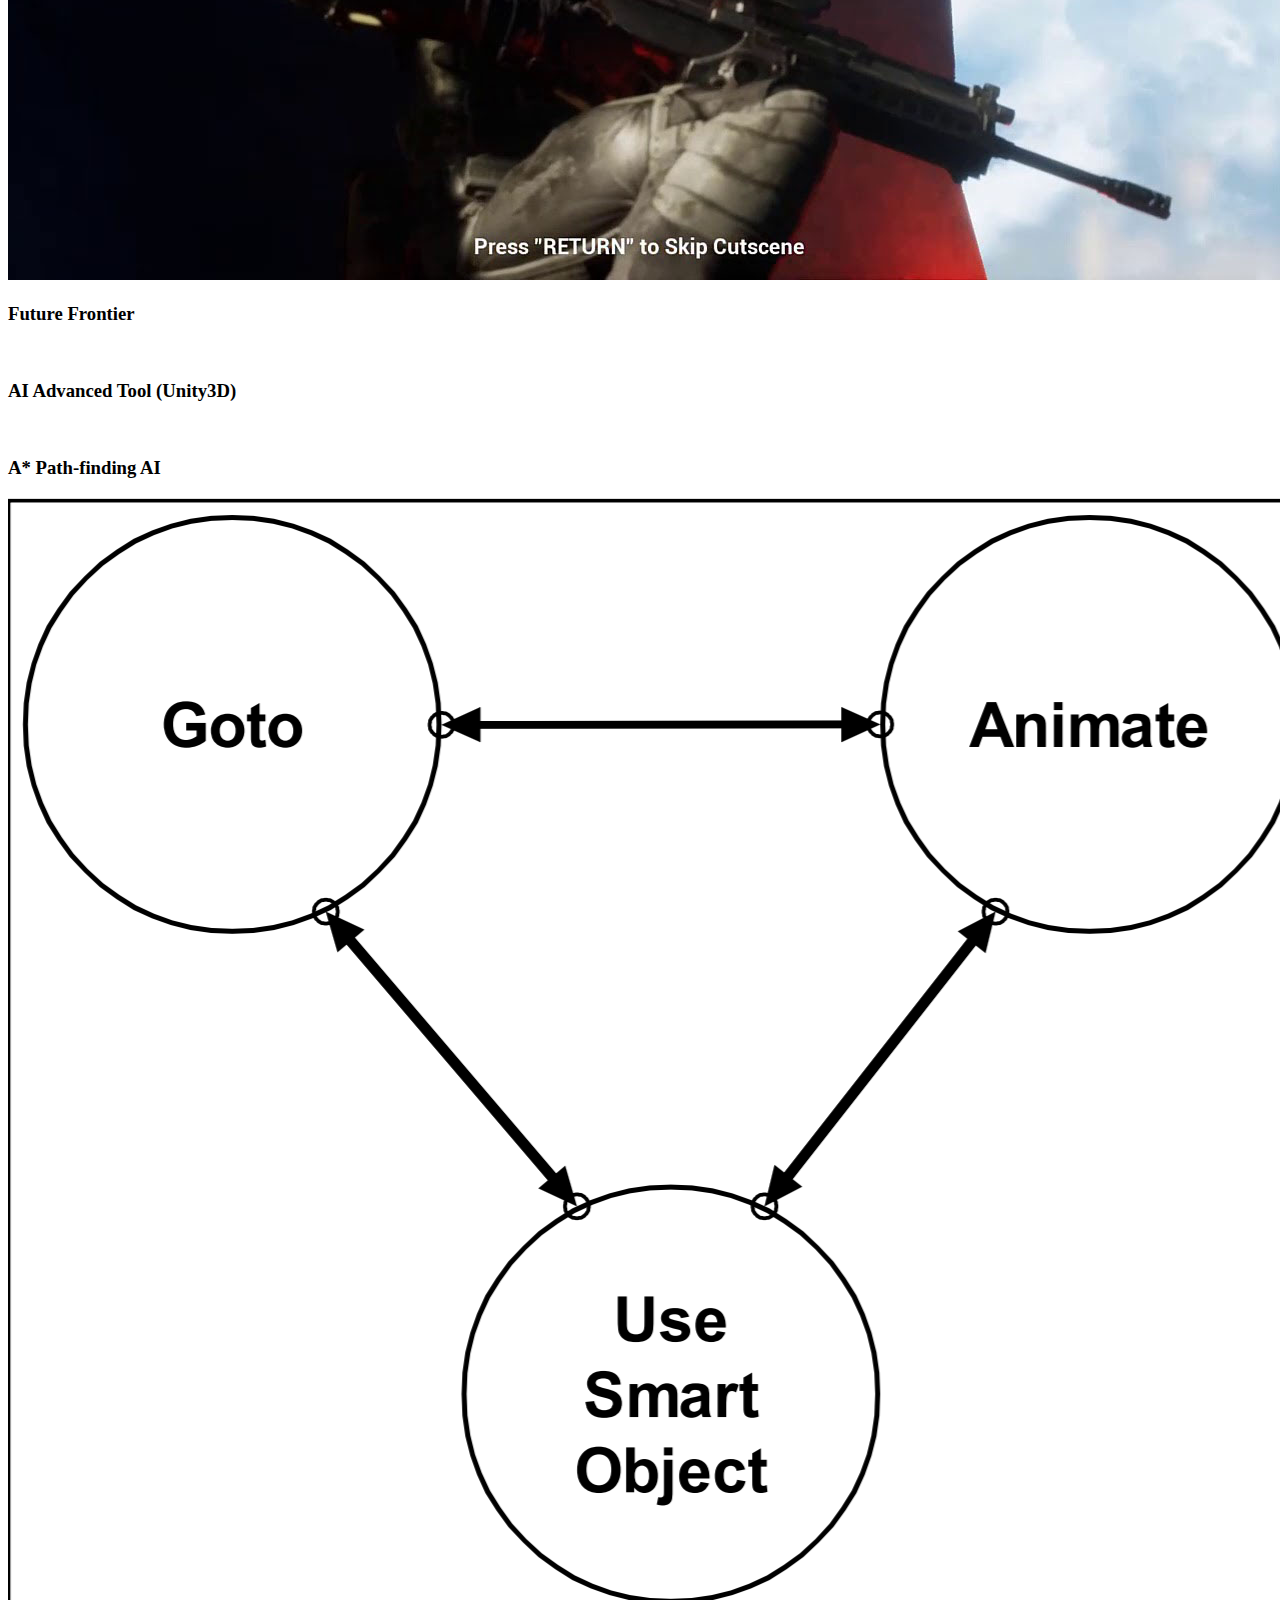
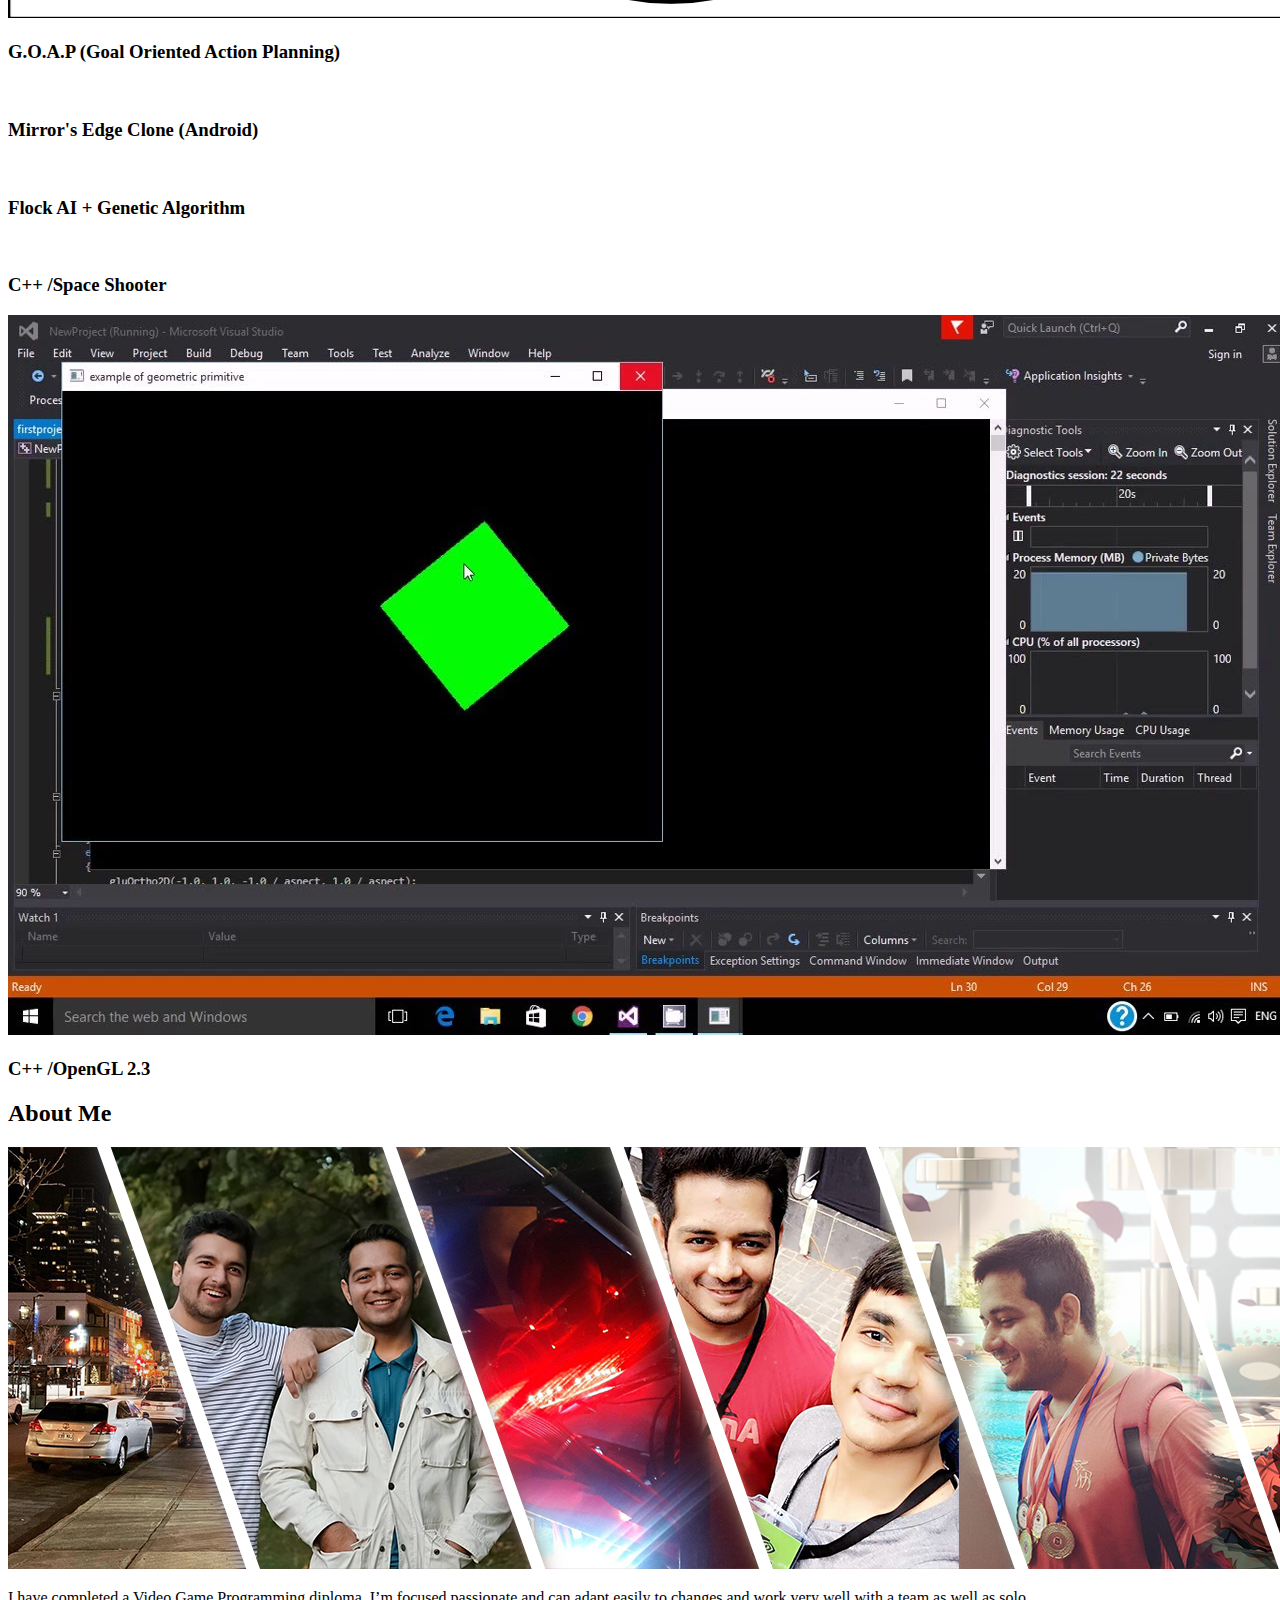
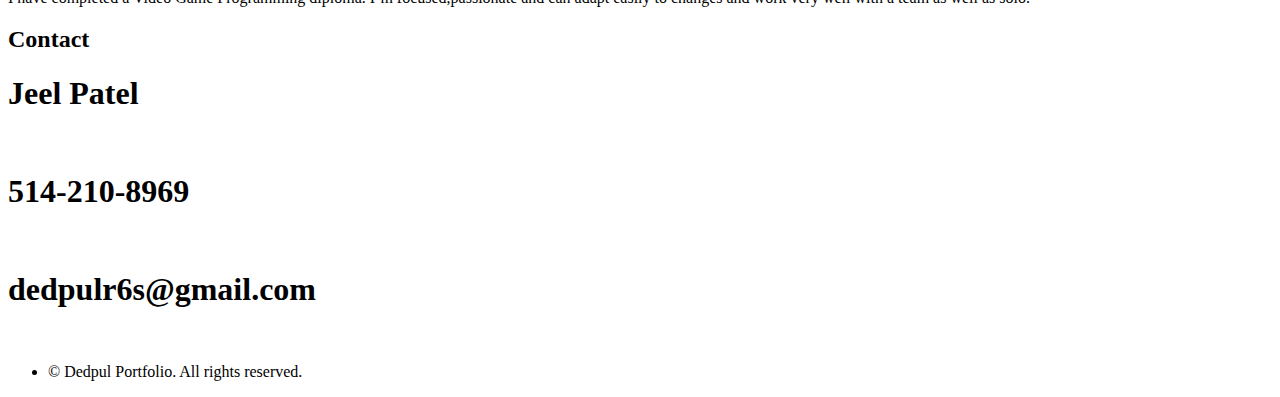
==== commit bb02160a: "Update index.html" ====
--- a/index.html
+++ b/index.html
@@ -27,7 +27,7 @@
 						<div id="logo">
 							<span class="image avatar48"><img src="images/dp.PNG" alt="" /></span>
 							<h1 id="title">Jeel Patel</h1>
-							<p>Video Game Developer</p>
+							<p>Game AI Programmer</p>
 						</div>
 
 					<!-- Nav -->
@@ -98,6 +98,12 @@
 										</header>
 									</article>
 									<article class="item">
+										<a href="pages/droneai/index.html" class="image fit"><img src="images/drone.jpg" alt="" /></a>
+										<header>
+											<h3>Drone AI</h3>
+										</header>
+									</article>
+									<article class="item">
 										<a href="pages/blog6.html" class="image fit"><img src="images/xsinistar.jpg" alt="" /></a>
 										<header>
 											<h3>Nier X Asteroids</h3>
@@ -110,7 +116,12 @@
 											<h3>Air Raid 2.0</h3>
 										</header>
 									</article>						
-									
+									<article class="item">
+										<a href="pages/blog1.html" class="image fit"><img src="images/Capture.PNG" alt="" /></a>
+										<header>
+											<h3>Cube Boi</h3>
+										</header>
+									</article>
 									
 									
 
@@ -132,15 +143,9 @@
 										<header>
 											<h3>AI Advanced Tool (Unity3D)</h3>
 										</header>
-									</article>
-									<article class="item">
-										<a href="pages/blog1.html" class="image fit"><img src="images/Capture.PNG" alt="" /></a>
-										<header>
-											<h3>Cube Boi</h3>
-										</header>
-									</article>
-									<article class="item">
-										<a href="pages/blog2.html" class="image fit"><img src="images/astar_debug.PNG" alt="" /></a>
+									</article>									
+									<article class="item">
+										<a href="pages/blog2.html" class="image fit"><img src="images/astar.gif" alt="" /></a>
 										<header>
 											<h3>A* Path-finding AI</h3>
 										</header>
@@ -165,19 +170,24 @@
 											<h3>Mirror's Edge Clone (Android)</h3>
 										</header>
 									</article>		
-									
+									<article class="item">
+										<a href="pages/blog3.html" class="image fit"><img src="images/flockai.gif" alt="" /></a>
+										<header>
+											<h3>Flock AI + Genetic Algorithm</h3>
+										</header>
+									</article>
+									<article class="item">
+										<a href="pages/blog9.html" class="image fit"><img src="images/spaceshooter.gif" alt="" /></a>
+										<header>
+											<h3>C++ /Space Shooter</h3>
+										</header>
+									</article>
 									<article class="item">
 										<a href="pages/blog9.html" class="image fit"><img src="images/clionopengl.jpg" alt="" /></a>
 										<header>
 											<h3>C++ /OpenGL 2.3</h3>
 										</header>
-									</article>
-									<article class="item">
-										<a href="pages/blog3.html" class="image fit"><img src="images/flock.PNG" alt="" /></a>
-										<header>
-											<h3>Flock AI + Genetic Algorithm</h3>
-										</header>
-									</article>
+									</article>								
 									
 								</div>
 							</div>
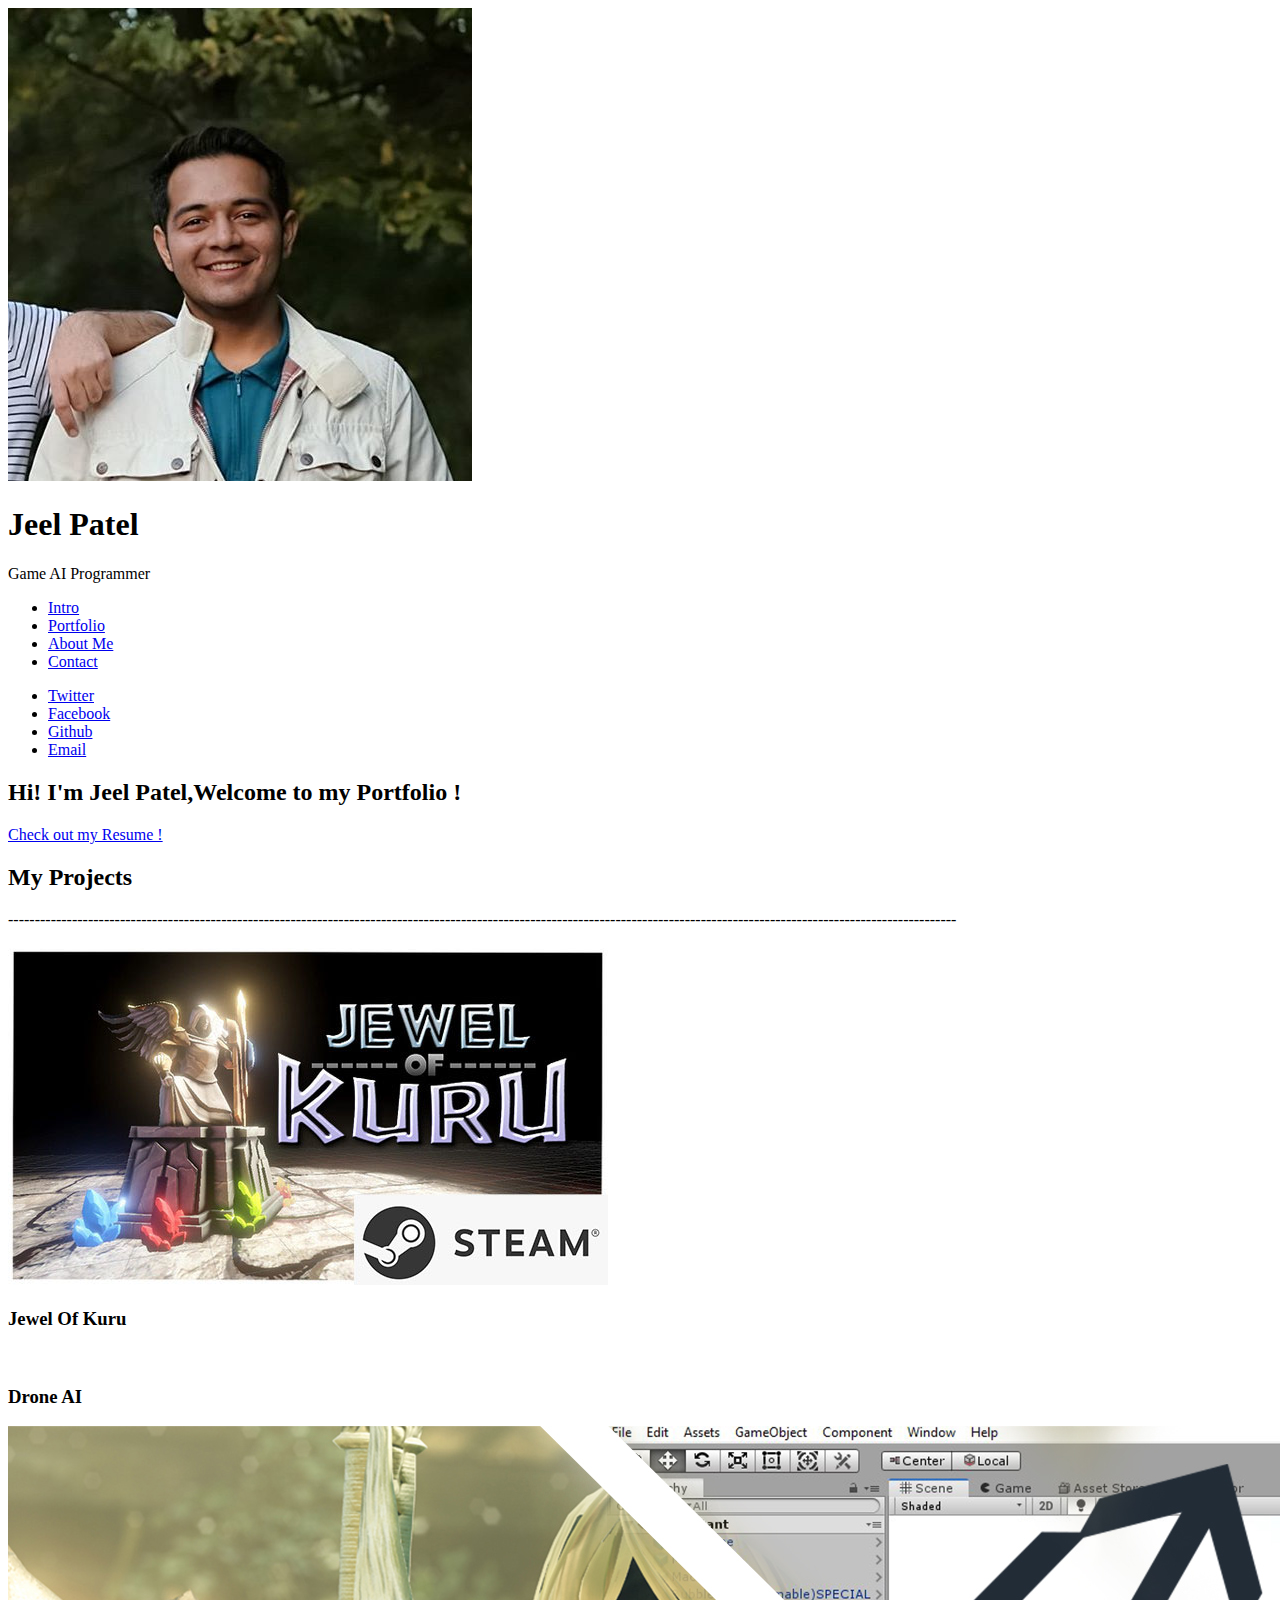
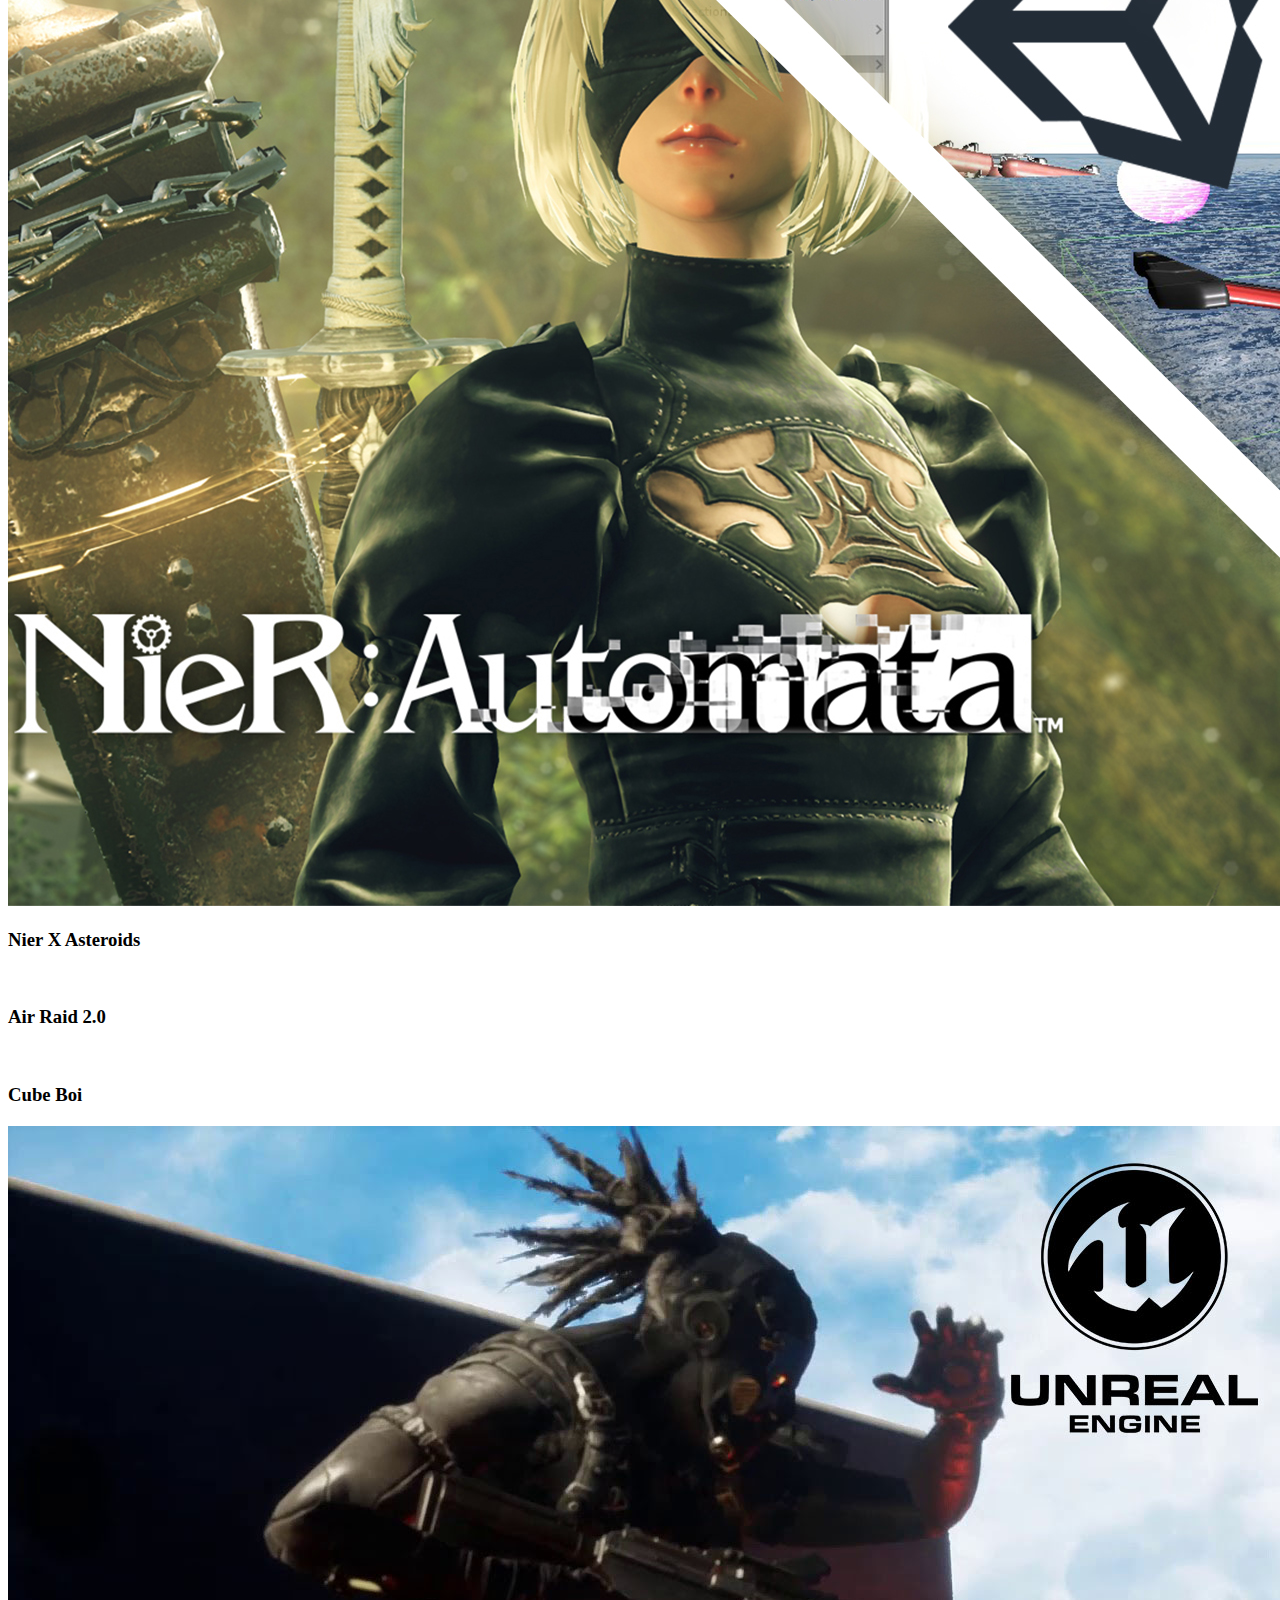
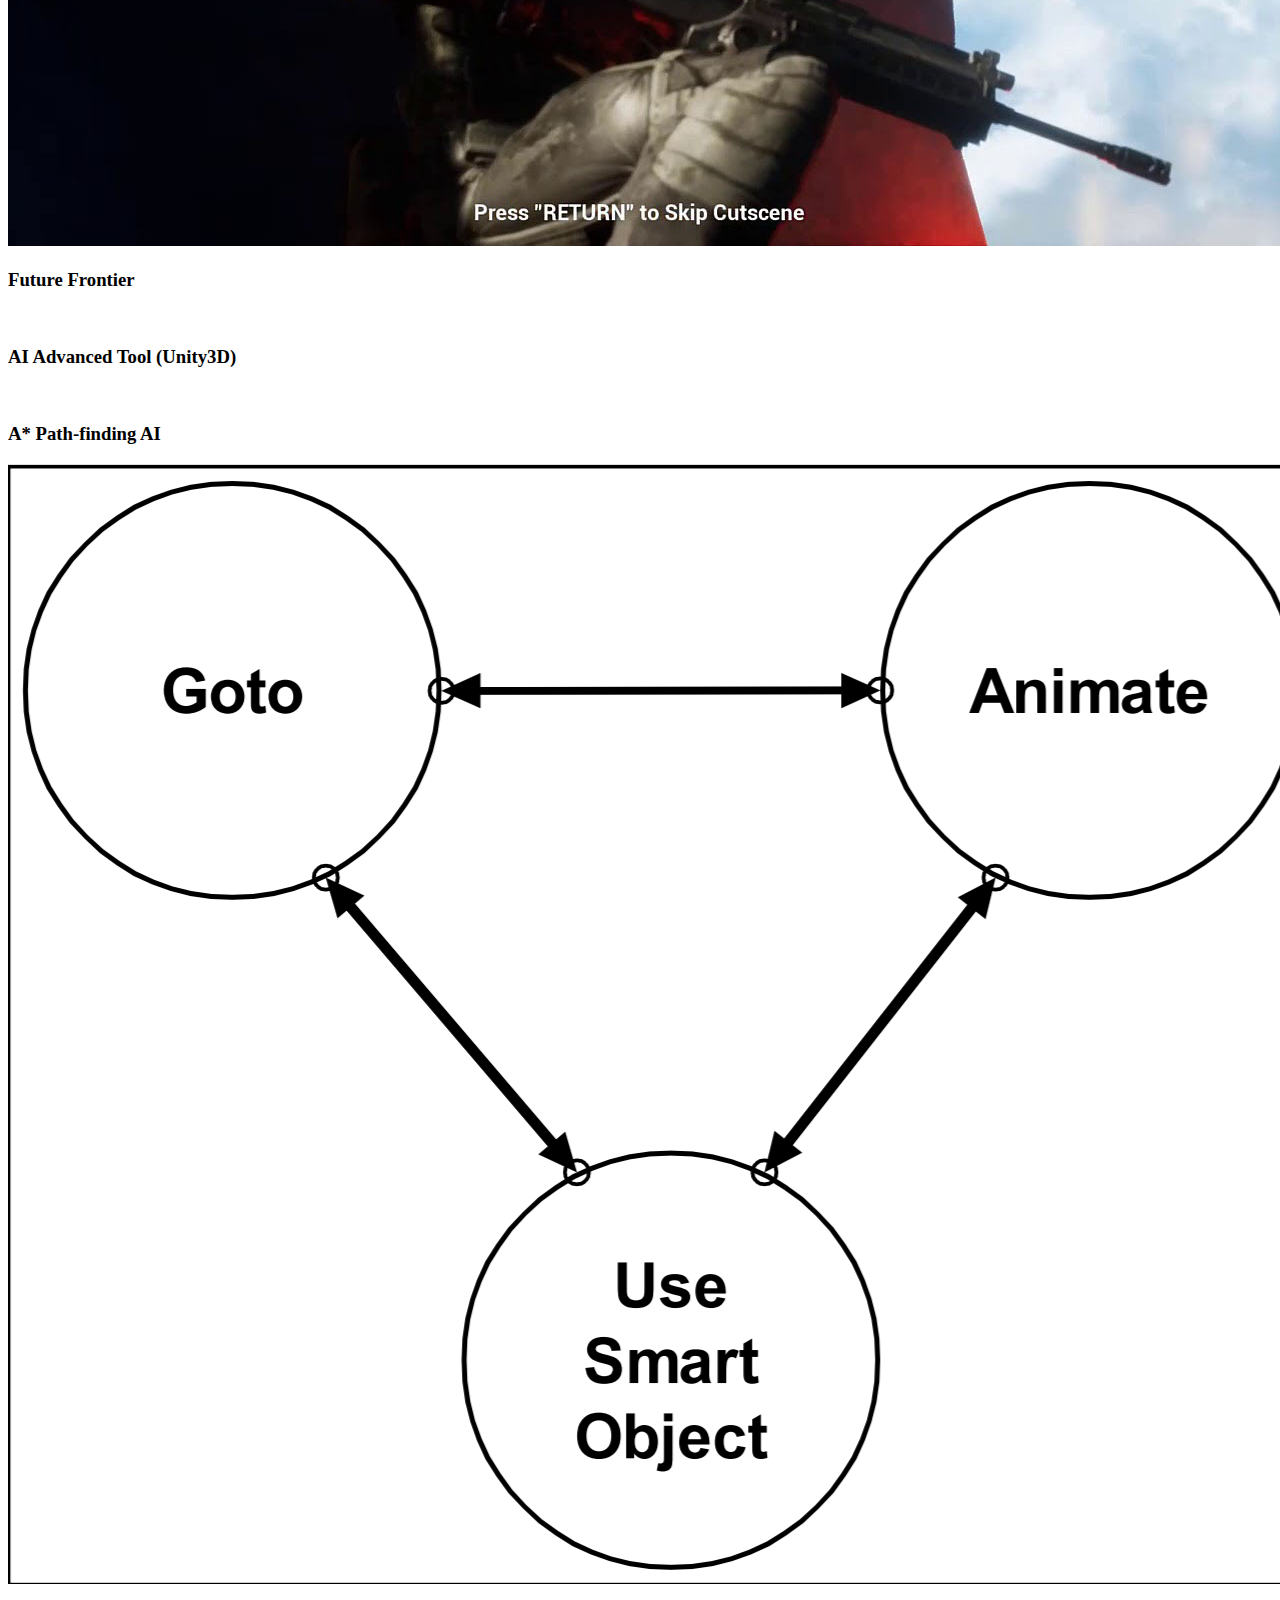
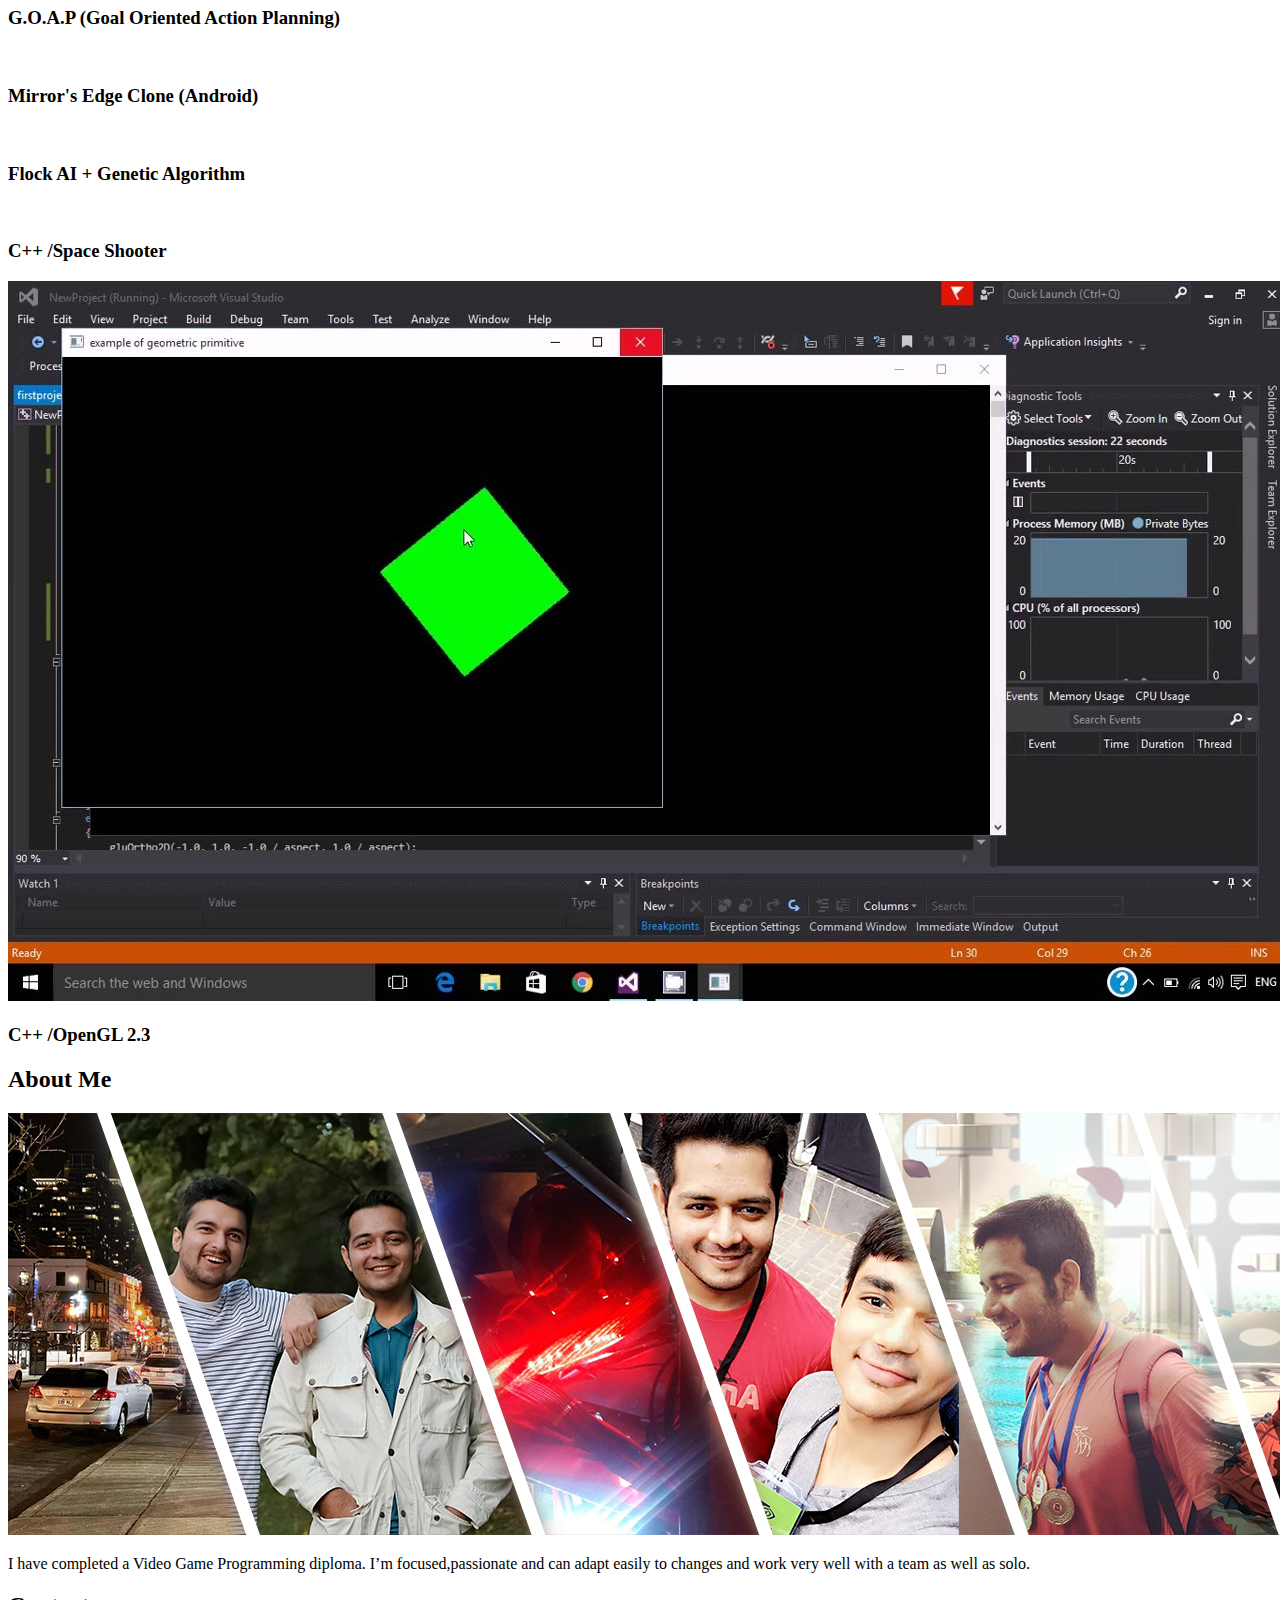
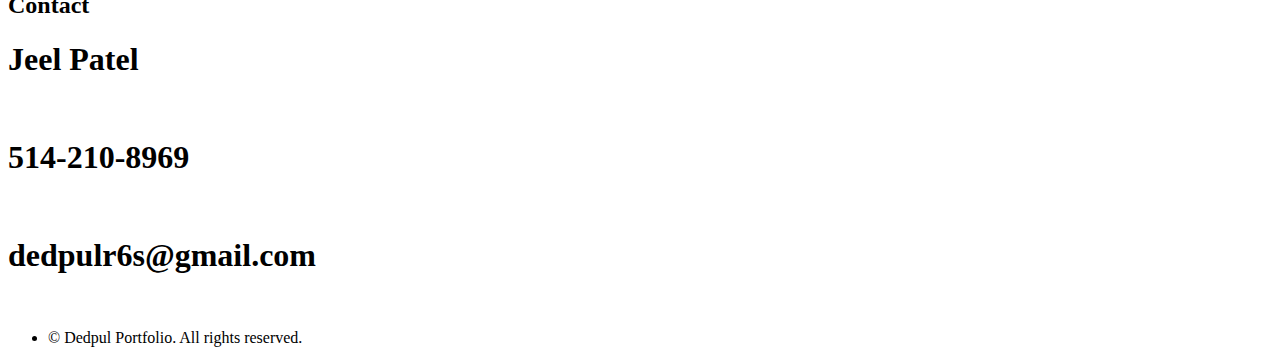
==== commit e397f953: "Update index.html" ====
--- a/index.html
+++ b/index.html
@@ -76,14 +76,11 @@
 
 				<!-- Portfolio -->
 					<section id="portfolio" class="two">
-						<div class="container">
-
-							
-							<header>
-								<h2>My Projects</h2><br>
+						<div class="container">							
+							<header>
+								<h2>My Projects</h2>
 								<p>----------------------------------------------------------------------------------------------------------------------------------------------------------------------------------</p>
 							</header>
-
 							<div class="row">
 								<div class="col-4 col-12-mobile">
 									<h2 class="alt">
